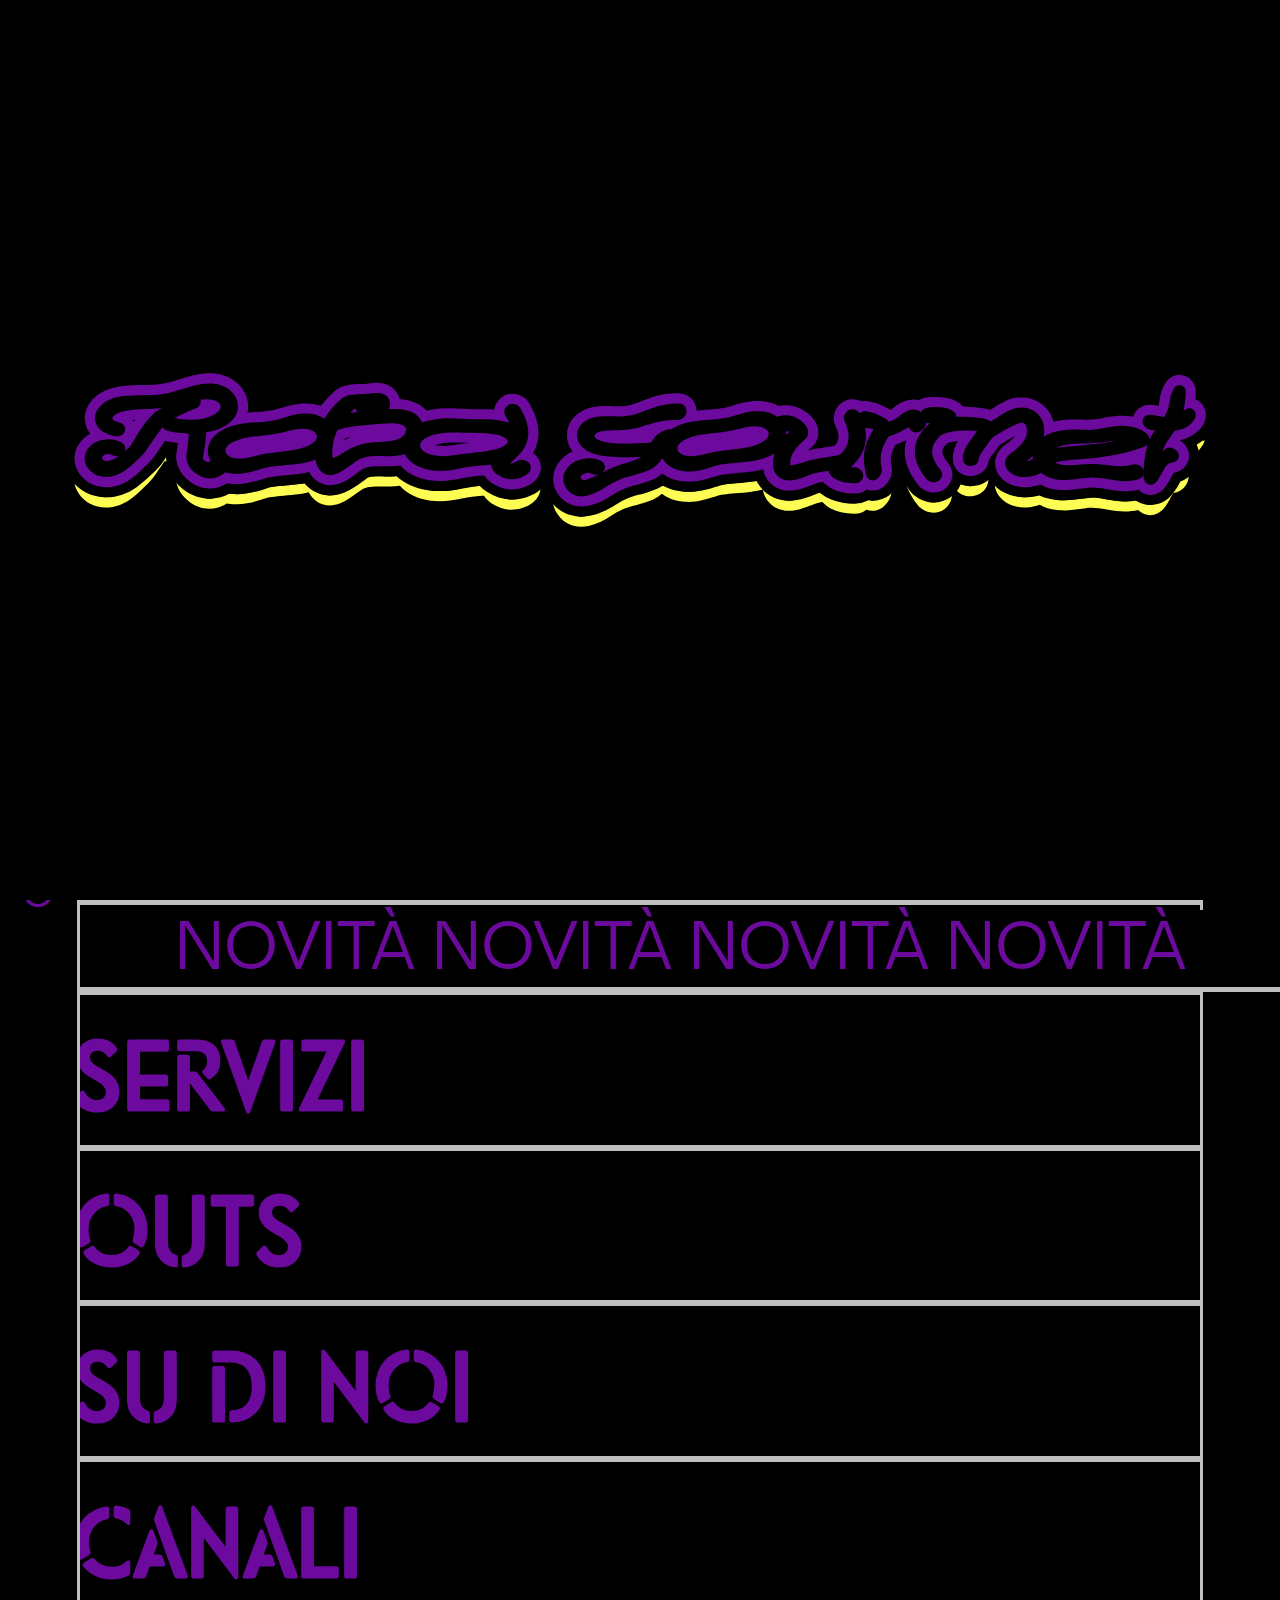
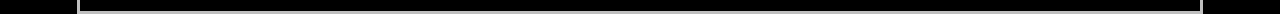
==== index.html @ 4e50d459 "anchor" ====
<!DOCTYPE html>
    <head>
        <link href="https://fonts.googleapis.com/css2?family=Inter:wght@300&display=swap" rel="stylesheet"> 
        <meta name="viewport" content="width=device-width, initial-scale=1.0"> 
        <meta charset="utf-8">
        <title>ROBA GOURMET</title>
        <meta name="description" content="">
        <meta name="viewport" content="width=device-width, initial-scale=1">
        <link rel="stylesheet" href="stile.css">
        <link rel="stylesheet" href="https://cdnjs.cloudflare.com/ajax/libs/font-awesome/4.7.0/css/font-awesome.min.css">
        <link href="https://fonts.googleapis.com/icon?family=Material+Icons" rel="stylesheet">   
        <script src="jquery-3.6.0.min.js"></script>     
    </head>

    
    <body style="cursor: zoom-in;">


        <header>
            <a href="#down">
            <svg xmlns="http://www.w3.org/2000/svg" viewBox="0 0 13810.83 2082.92">

                <g>
                  <g>
                    <g>
                      <path d="M5476.28,2321.46c-98.17,0-195.59-29.15-289.57-86.62a428.67,428.67,0,0,1-94.4-76.73c-61.69,5.36-107.37,11.55-151.7,20.38l-36.94,7.37c-75.59,15.11-169.76,33.95-283.35,33.95a1038.06,1038.06,0,0,1-147.43-10.62c-148.78-20.16-280.54-79-378.06-167.81-23.82,2-48,3-72.39,3q-12.45,0-25.1-.34l-41.17-.52c-25.23-.34-47.57-.64-68.77-.64-102.3,0-127.65,7.6-161.69,33.76l-5.15,3.86c-13.66,9.93-25.49,18.64-37.29,27.34-56.21,41.65-126.4,93.68-213.39,128.57-55.81,23-113,34.7-170,34.7-120.92,0-231.06-52.43-308.37-143.75q-13.83,2.39-27.83,4.48l-5.15.73c-77.78,10-143.05,15.74-200.64,20.84l-2,.18c-102.52,9.16-164.43,14.71-219.1,34l-3.88,1.37-22.73,7.14c-80.87,25.39-191.63,60.18-329.09,60.18-16.32,0-32.64-.48-48.53-1.42q-21.5-1-42.89-3.5c-75.64,38.87-155.17,58.54-237,58.54-114.88,0-226-40-321.29-115.64-77.87-60.33-134-133.79-167-218.36-21.17-54.59-32.21-109.14-33.08-163.14-11.46,17.17-21.38,32.25-29.71,45-37.16,57.52-82.22,100.8-129.93,146.61l-29.56,28.46c-42.33,40.74-95,91.42-164.16,139.87-113.64,80-230.71,119.78-357.62,121.39-2,0-5.11.06-8.16.06-170.6,0-322.47-76.59-416.66-210.13C92.82,1939.28,84.85,1755.37,175,1604.3a462.17,462.17,0,0,1,88.36-108.15c-30.48-78.22-36.32-163.76-16-248.69,18.55-77.35,56.9-147.36,114-208.18C461.76,929.44,613,860.11,798.86,838.74c98.31-11.92,184.72-12.16,268.29-12.39h4c17.12,0,33.63,0,50-.29,76-.69,135.59-7.57,194.13-22.32,41-10.25,85.19-23.7,136.4-39.28l17.77-5.39c67.86-20.57,141.17-42,225.69-58.36a806.62,806.62,0,0,1,154.06-15.24c68.7,0,135.72,9.51,199.18,28.26C2200,757.88,2319.87,856.46,2385.64,991.2c25.2,51.11,41.25,104.34,47.9,158.1,94.89-6.21,153.54-15.55,210.69-33.29l35-13.43,8,0c80.38-24.91,186.55-55.45,316.9-55.45,12.4,0,24.94.28,37.28.82A653.71,653.71,0,0,1,3143,1059.52c43-49,84.52-88.72,118.52-120,118.21-108,269.8-117.91,319.62-121.14,27.51-1.9,54.32-2.77,77.24-3.42l1.7,0c25.66-.74,45.72-1.33,63.64-3.34,7-.82,14.42-1.77,21.59-2.7l6.53-.83c29.91-3.94,64.38-8.48,104.61-8.48a481.66,481.66,0,0,1,56.9,3.27c133.7,14.59,246.79,90.42,304.93,201.82a699.76,699.76,0,0,1,79.84,18.23c72.78,20.63,138.76,54.82,193.79,100.15a1381.48,1381.48,0,0,1,231.38-19c63.28,0,119,3.87,168.2,7.27l6.84.47c31.82,2.16,61.88,4.2,86.84,4.34l3.81.06c12.69.3,24.49.39,36.18.39,15.2,0,30.25-.15,45.5-.31,20.48-.26,40.2-.5,60.48-.5,16.61,0,32.51.16,47.93.5,22.46-43.36,54.65-81.89,95.07-113.06,61.21-47.89,134.84-73.48,212.28-73.48,87.12,0,171.68,33.56,238.13,94.52a326.07,326.07,0,0,1,49.77,57.83c4.64,6.45,9.11,13.23,13.33,20.2,135,225.9,165,438.86,89.85,633.93a326.12,326.12,0,0,1,58.8,121.62c26,101.94,1.14,209.14-68.33,293.53-69.7,84.43-175.82,140.71-307,162.87A497.7,497.7,0,0,1,5476.28,2321.46Z" transform="translate(-112.54 -442.78)"/>
                      <path class="a" d="M5476.28,2200.08c-75.49,0-151.61-23.14-226.24-68.78C5208,2106,5173.25,2072.08,5148,2032c-9.36.74-18.34,1.43-26.81,2.08-86.95,6.48-146.06,13.84-204.25,25.42l-37,7.37c-74.53,14.91-158.1,31.61-259.62,31.61a914.48,914.48,0,0,1-130.64-9.45c-146.18-19.7-270.72-83.15-350.22-175.39a710.41,710.41,0,0,1-117,9.45q-11.21,0-22.62-.33l-42.15-.52c-25.43-.34-48.44-.66-70.27-.66-112.14,0-169.66,8.19-235.66,58.92l-2.56,1.91c-13.9,10.11-25.92,19-37.93,27.82-53.49,39.64-114.39,84.76-187.08,113.82-41.23,17.09-83,25.77-124.27,25.77-107.64,0-201.28-58.53-254.15-157.65q-47.84,11.89-100,19.72l-2.59.36c-75.74,9.71-140,15.38-196.62,20.4l-1.4.12c-108.18,9.68-179.65,16.09-248.62,40.38l-1.95.69-20.71,6.5c-77.49,24.33-173.91,54.61-292.73,54.61-14.14,0-28.24-.42-41.94-1.25a531,531,0,0,1-72.74-8.47c-68.11,42-140,63.34-213.74,63.34-87.44,0-172.61-31.05-246.38-89.77-60.55-46.76-103.86-102.89-128.76-166.88-25.33-65.34-31.28-129.79-17.74-191.72,6-33.13,10.21-66,13.48-98.47-56.2-6.32-107.31-15.37-152.84-27-.85,1.18-1.69,2.38-2.54,3.56-52.82,74.54-92.53,134.47-117.79,173-29.9,46.29-68.2,83-112.53,125.63L1058,1945.33c-41.31,39.78-88.13,84.86-149.6,127.9-93.14,65.57-187.93,98.16-289.55,99.44-1.91,0-4.27.06-6.62.06-130.62,0-246.34-57.85-317.48-158.72-75.76-106.68-81.65-236.71-15.55-347.52,33.22-56.25,81.94-101.76,143.44-134.57q-5.11-6.45-9.9-13.13c-51-71.21-67.84-157.55-47.37-243.09,13.61-56.77,42.19-108.51,85-153.89C530.7,1033.52,656,977.34,812.72,959.32c91.94-11.15,174.72-11.38,254.76-11.6,19.15,0,37.52,0,55.78-.3,85.38-.78,153.46-8.79,221.71-26,43.44-10.85,89.15-24.74,142.07-40.84l17.67-5.36c64.76-19.64,134.61-40.09,213.51-55.35a686.09,686.09,0,0,1,131-13c57,0,112.47,7.83,164.79,23.29,118.57,34.54,212,110.69,262.55,214.3,38.52,78.14,48,159.7,30.9,236.31,38.14-3.87,76.64-6.67,115.4-9.18,117.9-6.89,189-18,261.29-40.88l17.87-6.86,4,0,2-.63c78.33-24.43,175.46-54.72,296.09-54.72,10.73,0,21.62.24,32.37.72,52.71,1.89,103.49,11.26,150.74,27.63,53.19-69.65,109.45-124.77,156.37-167.92C3421.15,958,3520.75,944,3589,939.52c25.85-1.78,51.17-2.59,72.83-3.2l1.8-.06c27.18-.79,50.66-1.47,73.63-4,8.37-1,16.79-2.06,24.85-3.1l5.08-.65c28.09-3.7,57-7.5,89.25-7.5a359.7,359.7,0,0,1,42.7,2.44c107,11.67,191.39,74.49,224.86,167.92a241.65,241.65,0,0,1,7.63,25.32c47.6,3.26,91.34,10.8,132.55,22.8,77.21,21.88,141.93,61.41,189.55,114.72q27.07-6.32,55-10.85a1260.77,1260.77,0,0,1,214.53-17.91c59.24,0,112.88,3.73,160.2,7l6.64.45c33.82,2.29,65.76,4.44,94.33,4.61l2.18,0c13.11.31,25.88.42,38.52.42,15.85,0,31.53-.17,47.44-.34,19.57-.25,38.78-.48,58.54-.48,49.68,0,91.59,1.5,134,4.8,6.83-54.37,35.1-105.6,83.12-142.63,40.09-31.36,88.09-48.21,138.16-48.21,56.67,0,112.1,22.24,156.09,62.59a204.33,204.33,0,0,1,32.18,37.73c3.21,4.38,6.24,8.94,9.17,13.77,117.58,196.77,142.76,378.34,75.21,540.27a505.37,505.37,0,0,1-28.63,57.9c44.67,30,75.32,72.7,88.1,123.88,16.43,64.44.34,132.78-44.28,187-50.78,61.53-131.5,103.11-233.5,120.34A379.46,379.46,0,0,1,5476.28,2200.08ZM4551.2,1667.34q8.36,2.07,17.74,3.79a462.71,462.71,0,0,0,87.59,8.07c53.8,0,108.69-8.28,166.8-17l20.74-3.16c43.36-7,84.9-12.15,123.19-16.49-23.73-.3-47.73-1.14-71.06-2l-17.1-.6c-30.85-1.07-62.74-2.16-94.2-2.16-68.23,0-124.39,5-182.07,16.27A389.37,389.37,0,0,0,4551.2,1667.34Zm-1076.07-79.06c-3,8-5.7,16-8.2,24.13a839.79,839.79,0,0,1,83.09-40.35A740.1,740.1,0,0,0,3475.13,1588.28ZM928.34,1366.92a204.67,204.67,0,0,1,13,22.53q9.13-13.31,18.06-25.69Q943.76,1365.14,928.34,1366.92Z" transform="translate(-112.54 -442.78)"/>
                      <path d="M5700.75,1916.65c-5-20.13-19.81-47.74-61.12-64.76-38.11-15.63-78-10.6-110.9,13.7-25.15,17.77-50,24.51-75.36,19.91.75-.64,1.61-1.29,2.46-2C5577.11,1784.88,5803,1601.2,5580,1228.05a63.76,63.76,0,0,0-4.92-7.07,83.47,83.47,0,0,0-14.67-17.87c-41.42-38-95.8-40.79-138.08-7.71-41.21,31.79-49.13,83.28-19.7,128,17.56,27.08,31.58,53,42,78.14-51.8-19.37-111.64-32.22-177.26-37.68-73.32-6.31-134-5.67-192.67-4.92-30.3.32-59.73.64-91-.11-34.36-.21-70.43-2.78-108.65-5.35-97-6.74-206.91-14.34-346.38,9.53a657.72,657.72,0,0,0-126.53,33.18c-28.36-66.37-88.42-116.68-171.48-140.12-74.72-21.84-152.11-22.69-232.5-16.91,19.7-34.36,24.2-72,11.56-106.94-10.38-29-40.46-79.1-124.81-88.31-34.47-4.06-67.43.32-102.33,4.93-10.06,1.28-20.66,2.67-31.79,4-28.58,3.21-56.2,4-85.53,4.81-22.48.65-45.06,1.4-68.4,3-54.16,3.53-122.56,13.28-171,57.59-70.54,64.87-141.51,139.69-197.28,233.89-53.73-36.93-122-59.09-196.85-61.66-114.43-5.24-206.16,23.23-287.19,48.49l-19.38,6.1a2.7,2.7,0,0,0-.75.22c-84,27-163.56,39.82-293.61,47.42-147.08,9.52-289.55,23.44-413.72,87.13-148.36,73.54-217,208.73-171.06,335.58a241.93,241.93,0,0,0,22,47c-15.2,5-26.65,7.06-34.68,7.81-9.74.86-22.16-4-37.57-14.34-17.45-11.56-20.55-20.45-21.52-23.55-4.6-13.17-3.21-19-2.56-21.73,23.65-98.16,31.57-179.62,39.28-258.29l2.25-22.27a152.63,152.63,0,0,0,1.28-15.52c106.94-17.87,191.18-50.42,260.54-100.4,113.25-81,148.68-202.42,92.49-316.42-35.43-72.58-102.23-126.2-187.86-151.14-73.22-21.63-153.39-24.09-238.38-7.5-73.11,14.13-139.59,33.61-201.35,52.35l-12.74,3.85c-56.3,17.13-105,32-152.53,43.89-77.72,19.59-154.57,28.79-249.31,29.65-18.94.32-38,.32-57.37.32-76.53.21-155.75.43-241.38,10.81C699,1094.56,599.22,1138,539.39,1204.28c-28.48,30-47.32,63.48-56,99.66-22,92.16,23.55,207.34,219.44,254.87,14.56,3.1,27.94,4.39,40.57,3.74a121.45,121.45,0,0,0,51.7-13.7c43.78-23.44,46.56-60.37,45.71-75.78-1-14-8.89-60.8-69.69-74.4-59.08-15.52-87.77-38-84.67-51.7,7.82-36,61.87-69.58,138.19-85.85,89.92-19.91,183.47-23,273.92-26l22-.75c60.91-1.82,115.93-6,168.38-12.63-47.31,24.3-87,48.7-118.07,78.25-29.75,29.44-76.64,81-130.48,159.49-51.81,76-88.31,138.41-119,191.93-12.63,22.8-40.25,50.31-68.19,76.53-6.42,6-13.27,12.31-20.44,18.74,12.63-23.23,13.27-50.32.85-74.19a82.39,82.39,0,0,0-31.79-33.61c-68.29-42.49-149-52.77-240.31-30.72-83.27,20.88-143.22,61.44-178.11,120.53-41.32,69.26-37.47,147.83,10.49,215.37,49.45,70.11,132,108.76,223.39,107.26,76.32-1,148.79-26.33,221.47-77.5,54.27-38,95.91-78.25,136.27-117.1l28.47-27.41c40.57-39,72.58-69.79,95-104.58,28.48-43.46,68-102.87,120.53-177,27-37.78,51.17-68.5,71.19-92.48,8.67,15.84,25.58,32.33,58.12,41.32,49,12.74,105.55,21.94,168.7,27.62,7.71.64,22.26,1.6,43.78,3.1l7.17.53c17.66,1.29,29.87,2.36,36.18,3.11-1,11.56-1.82,23.23-2.67,34.79-4.93,63.47-10,129.09-22.8,198.67-9,39.28-5.14,79.64,11.88,123.52s47.1,82,90.56,115.4c53.09,42.49,111.75,63.9,171.48,63.9,51.59,0,103.93-16,154.14-47.85,13.48-6.63,24.72-15.3,33.18-25.8a401.93,401.93,0,0,0,105.65,19c12.1.75,23.87,1.07,35.43,1.07,100.09,0,182.72-25.9,256.37-49l18.73-5.89c83.6-29.44,165.7-36.72,279.27-46.88,55.67-4.93,118.71-10.49,192.25-19.92,73.54-11,138.83-28.58,195.14-52.34a280.56,280.56,0,0,0,24,83.39c31.47,68.5,87.77,105.54,153.07,105.54,25.15,0,51.59-5.57,78.46-16.81,58.23-23.12,110.47-61.76,160.88-99.12,12.21-9,24.41-18,38.54-28.26,113.36-87.13,214.08-85.63,381.39-83.38l43.25.53c70,2.14,134.23-6.95,190.21-25.37,48.27,99,165.06,172.88,313.85,192.79,142.15,20.66,252.3-1.5,349.7-21l37-7.39c63.48-12.63,126.85-20.55,218.69-27.4,36.5-2.78,75.14-5.78,114.64-10.38a143.78,143.78,0,0,0,9.74,36.5c14.88,36.93,41,66.9,77.07,88.63,55.66,34,109.4,51,162.92,51a256.87,256.87,0,0,0,44.21-3.85c72.89-12.31,128.23-39.29,160-77.82C5707.49,1964.28,5704.81,1932.6,5700.75,1916.65ZM729.6,1823.42c-36.72,22.15-69.68,33.18-104.26,34.57-40.25,2.57-53.52-17.34-58-23.76-4.17-5.89-6.63-10.92-.1-22.91,5.35-9.74,15.95-23.66,45.6-32.54a100.35,100.35,0,0,1,28.36-4.5,64.47,64.47,0,0,1,35.43,10.17c1.18.75,2.47,1.39,3.75,2.14,28.26,14.88,59.52,17.77,90.45,8.35,1.18-.43,2.36-.75,3.43-1.18C760.64,1803.61,745.76,1813.57,729.6,1823.42Zm888.66-458.9a744.63,744.63,0,0,1-187.43-20.33c13.28-6.75,26.87-13.38,40.14-19.81,59.2-28.47,130.6-62,212-94.3.64-.32,1.39-.53,2-.86,30.51-13.27,50.1-32.75,58.13-58a78.77,78.77,0,0,0,.1-46.89,622.42,622.42,0,0,1,111.33-3.53c61.87,3.32,107,25.26,124.06,60.48,26.44,53.63-37.25,99.23-65.83,116.25C1838.77,1341.73,1745.11,1363,1618.26,1364.52ZM3090.84,1642.3c-49,37.36-121.27,65-213.54,81.89-73.54,12.09-137.23,19.8-198.68,27.19-100.51,12.2-187.21,22.69-276.81,47.52-77.39,19.27-150.5,37.36-229.17,29-63.16-6-112.18-33.5-125.24-71.07-19.49-53.21,35-100.84,93.12-128,99.55-48.06,222.22-61.12,330-72.57,117.32-11.78,208.31-27.19,303.58-51.28l8.56-2c64.65-16,126.31-31,188.72-31a368,368,0,0,1,37.57,1.93c63.47,5.88,113,34.14,126.2,71.93.11.21.11.32.21.53C3150.79,1589.21,3114.29,1624.74,3090.84,1642.3Zm486.72-397.66c.75-.75,6.43-5.89,29.33-11.56a93.55,93.55,0,0,0,10.82,41.42c-25.69,2.25-51.71,4.82-77.93,7.92C3552.52,1269.36,3565.26,1256.73,3577.56,1244.64ZM3887,1631c-31.47,1.5-62.83,3-93.44,5.68-111.33,9.2-206.38,41.85-308.28,105.86a9.64,9.64,0,0,0-1.29.86c-79.32,52.34-130.91,78.35-150.29,78a47.86,47.86,0,0,1-3.1-5.78c-4.82-10.6-7.39-23.66-7.5-37.78-.53-48.82,3.43-95.17,12.21-139.27,2.68-14,5.89-27.83,9.74-41.42a573,573,0,0,1,40.25-106.51c69.57-28.15,151.78-40.89,230.67-50.31,83.18-9.63,165.49-17,244.91-24.08l47.53-4.29c89.92-7.6,175.77-12.73,239.67,8.78,29,9.64,63.26,29,61.12,67.22-2.57,51.28-47.1,95.81-117.42,116.68C4029.07,1624.42,3960,1627.63,3887,1631ZM5244,1726c-84.35,17.12-157.89,25.26-229,33.29-51.48,5.67-100.08,11.13-152.1,19.59l-20.34,3.1c-97.19,14.66-189.14,28.69-295.33,8.56-94.3-17.12-164.1-62.72-169.77-112.5-8.24-59.19,76.54-119.35,202.1-143.11,74.61-14.56,141.61-18.52,205.3-18.52,35.86,0,70.65,1.28,105,2.46,30.94,1.07,61.34,2.25,90.67,2.36,21.62.53,42.81.64,64,.74,79.1.65,153.71,1.18,237.52,18,91.63,17.66,143.66,54.37,146.44,81.67C5432.71,1654.4,5365,1702.35,5244,1726Z" transform="translate(-112.54 -442.78)"/>
                    </g>
                    <g>
                      <path d="M12804.7,2124.4V2011l.2-4.77c.57-15.36,1.39-30.64,2.21-45.58l5.73-104.24,446.82-42.67,25.32,101.32a326,326,0,0,1-8,185.72l-33.46,97.15Z" transform="translate(-112.54 -442.78)"/>
                      <path class="a" d="M12926.07,2021.68v-8.2l.1-2.3c.56-15,1.35-29.61,2.13-43.87l238.93-22.82a204.91,204.91,0,0,1-5,116.75Z" transform="translate(-112.54 -442.78)"/>
                      <path d="M13049.49,1973.93c-.75,13.59-1.5,27.51-2,41.85v5.89A83.45,83.45,0,0,0,13049.49,1973.93Z" transform="translate(-112.54 -442.78)"/>
                      <path d="M6312.79,2525.7c-172.72,0-325.25-90.53-408-242.17-84.45-153.48-72-331.52,33.48-475.85a516.26,516.26,0,0,1,104.48-106.51c-34-90.62-36.89-190.09-6.57-286.35A284.09,284.09,0,0,1,6048.1,1383c83.88-193.14,280.47-303.88,539.53-303.88q12.24,0,24.8.32c21.23.13,43,.45,64.27.9,22.49.42,44.25.83,65.54.83,53,0,94-2.39,134.72-14.28l2.7-.78c32.59-9,72.1-24,107-37.34,113.6-43.15,268.92-102.16,461.82-102.16,14.26,0,28.58.33,42.57,1l49.31,2.17,13.85,6.63c90.27,21.09,167.44,77.58,213.6,157a351.47,351.47,0,0,1,16.23,31.75c17-1.28,33.32-2.38,48.67-3.37,101.49-5.93,162.43-14.67,220.61-31.82l33.23-15.93,18.37-.13c80.07-24.78,186.57-55.47,316.87-55.47,12.3,0,24.72.28,36.93.81,82.61,2.9,160.42,20.41,231.93,52.15a517.14,517.14,0,0,1,61.17-3.62c15.77,0,31.79.72,47.64,2.13,94.17,7.64,183.18,39.24,263.59,93.85,60.24,40.46,108.08,88.21,145.72,145.61q3,4.52,5.76,9.07c6-80.71,40.9-158.66,102.56-220.11,60.32-59.66,135.82-94.52,218.66-101.15,8.66-.77,18.61-1.21,28.51-1.21a338.22,338.22,0,0,1,121.88,22.87q13.23-1,26.55-1,9.17,0,18.63.49l1.35.07c5.3.33,14.51.88,26.3,2.6,107.79,14.87,190.56,50.85,248.48,81.76,32.49-22.89,72.36-48.11,120.34-68.39,54.11-23.43,110.08-35.31,166.37-35.31a391.55,391.55,0,0,1,46.29,2.74,356.78,356.78,0,0,1,109.4-27.22c39.5-3.75,77.49-5.65,113-5.65,118,0,214.47,20.21,295,61.8a370.74,370.74,0,0,1,81,56.3c17.14.9,33.09,1.94,47.57,3l1.49.1c18.15,1.44,31.74,2.42,42.82,3.1l1.12.07c11.34.79,20,1.41,27.26,2,39.95,3.34,85.48,8.35,133.23,19.62l1.73-1.1c34.4-22,77.19-49.25,129.55-74.81,87-42.83,174-63.73,265.59-63.73,10,0,20.22.27,30.29.8,136,7.13,265.28,68.68,354.82,168.87A494.15,494.15,0,0,1,12046.3,1250c56.29-7.38,112.74-10.84,176.2-10.84,37.63,0,71.55,1.2,101.47,2.27l2.49.07c24.29.78,46.85,1.51,66.52,1.51,23.75,0,40.85-1,55.42-3.31l5.81-.84c23-3,48.34-7.93,75.21-13.11,54.14-10.52,128.46-25,214.81-29.53,15.51-.87,31.73-1.33,47.79-1.33,21.1,0,42.13.8,63,2.41a320.52,320.52,0,0,1,59.49-63.26c58.2-47.13,128.84-72,204.32-72,3.51,0,7,.06,10.57.16,7.79-45.44,22.91-85.25,42.87-129.45l.25-.58c45.81-104,136.43-227.75,308.56-227.75,8.46,0,17,.33,25.48,1,132.7,10.15,245.3,104.36,280,234.39a319.12,319.12,0,0,1,10.62,90.4c0,4.3-.08,8.61-.27,12.9q-.15,4.55-.31,9.06c67.28,53.69,111.56,133.79,120.29,223,5.16,51.82-2.4,105-22,155.25v19.43L13777.46,1615h-22.35a517.31,517.31,0,0,1-67.85,47.11,323.17,323.17,0,0,1,25.91,182.92c-7.73,55.09-31.49,108.49-68.61,153.55a298.68,298.68,0,0,1-20.23,22.65c-37,37.76-81.6,65.58-132.92,82.91-3.33,6-12.89,23.36-12.89,23.36-14.24,25.72-30.34,54.81-48.76,82.91-93.38,145.26-212.4,175.94-295.71,175.94a327.37,327.37,0,0,1-52.87-4.28,324.06,324.06,0,0,1-123-48.1,837.45,837.45,0,0,1-126.84,9.45c-82.17,0-156.07-11.32-204.5-19.84l-35.41-6.32c-63.92-11.43-112.1-19.51-150.52-19.51l-4.71,0c-31.05.39-69.77,6.07-107.22,11.58-61.62,9-138,20-226.49,20-17.16,0-34.46-.43-51.45-1.28-88.35-3-173.9-22.54-250.57-57a632.15,632.15,0,0,1-143,22.58c-9.48.44-19.74.69-29.89.69-98.1,0-187.24-22.34-265-66.39-22.61-12.81-44-27.57-67.47-46.43l-8.78-7.29-3.44-3.09c-31.95-28.84-58.33-60.36-79.08-93.63-46.64,40.48-105.22,68.38-170.84,78.66a375.74,375.74,0,0,1-58.17,4.61,347.25,347.25,0,0,1-118.29-20.43c-22.49,58.16-61.45,109.11-113.81,147.62a346.15,346.15,0,0,1-208.18,69.28c-82.09,0-160.66-28.31-227.23-81.87a317,317,0,0,1-44.46-43.21l-17.31-16.37-8.47-16.51q-54.87-71.52-92.32-143.83c-10.77,41.13-30.3,84.9-62.76,129.4-68.73,95-166.16,148.18-274.06,149.46h-2a334.1,334.1,0,0,1-53.25-4.19,342.08,342.08,0,0,1-154.91,39c-2.41.05-4.86.08-7.31.08l-8-.06c-135.32,0-255.52-29.89-356.36-88.85l-2.79-1.64a480.11,480.11,0,0,1-54.17-37.83,582.06,582.06,0,0,0-57.33,20l-8.43,3.27c-55.17,21.78-131.69,52-226.5,65.36a505.2,505.2,0,0,1-74.3,5.58c-159.27,0-301-78.89-379-211q-7.46-12.43-14-25.43-14,2.43-28.29,4.57l-5.13.71c-77,9.86-142.13,15.77-202.24,21l-1.61.16c-102,9.13-163.47,14.63-217.62,33.76l-4,1.42-23,7.25c-81,25.43-191.74,60.23-328.94,60.23-15.53,0-31.38-.5-48.42-1.54-95.7-4.66-185.56-29-264.4-71.13a610.89,610.89,0,0,1-54.6,30.47l-5.9,2.8c-80.57,37-161.33,58.16-226.23,75.16l-2.88.75c-25.28,6.62-49,12.82-71.55,19.52-58.47,17.23-106.68,40.22-178.1,84.9-83.74,51.91-187.39,116.18-319.84,144.35A527.15,527.15,0,0,1,6312.79,2525.7Zm2957.68-970.79q-.64,6-1.49,11.88l2.45-.41A61.13,61.13,0,0,0,9270.47,1554.91Z" transform="translate(-112.54 -442.78)"/>
                      <path class="a" d="M6312.79,2404.33c-129.52,0-239.4-65.22-301.47-178.94-61.24-111.31-52-240.82,24.93-346.09,43-58.71,99.77-103.36,169.47-133.38-65.15-83.29-87.1-188.87-53.79-294.64a168.78,168.78,0,0,1,7.29-19.47c63.61-147,219.64-231.34,428.41-231.34,7.52,0,15.16.11,22.87.31,21,.12,42.56.44,63.68.88,23.52.44,46,.86,68.06.86,61.9,0,114.27-3.25,168.73-19.15l1.81-.51c37.2-10.24,79.65-26.42,117.1-40.7,110.53-42,247.93-94.19,418.57-94.19,12.31,0,24.8.27,37.11.82l24.68,1.09,4.74,2.27c62.37,11.14,116.39,48,147.86,102.2,18.72,32.44,28.36,67.09,29.6,101.45,49.67-6,99.29-9.77,148.06-12.92,115.41-6.74,186-17.54,256.85-39.47l17.15-8.22,9.21-.06,1.89-.59c78.43-24.43,175.85-54.76,296.16-54.76,10.65,0,21.44.24,32.1.72,79,2.69,153.36,22.14,218.26,56.82a383.56,383.56,0,0,1,79.67-8.2c12.15,0,24.55.55,36.85,1.65,73.66,6,143.36,30.69,206.19,73.36,46.89,31.5,83.82,68.17,112.41,111.77,50.72,77.42,58.13,165.81,20.38,242.58-9.92,20.06-22.24,37.58-41.32,58.81a184.38,184.38,0,0,1-17.25,16.89c-15.07,13.09-28.55,25.37-40.56,37,53.78-13.51,117.54-26.2,195.89-35.7,75-8.68,110.54-17.66,125.11-22.27,19.14-23.24,36.67-49.62,42.44-91.28,5.46-50.59-16.68-104.26-33.85-140.31-42.1-86.94-24.69-188.21,44.65-257.32,39.52-39.08,88.71-61.81,142.67-66.13,6.24-.55,12.57-.83,18.83-.83a216.42,216.42,0,0,1,103.36,26.4,222.83,222.83,0,0,1,45.07-4.54c4,0,8.07.11,12.22.33l1.16.06c3.14.19,8.73.51,15.71,1.55,123.68,16.94,207.56,66.93,257.73,96.84l3.81,2.26.94.66c3.31,2,6.89,4.25,10.67,6.62l.65-.44c7.55-5.2,14.61-10.49,21.65-15.72l6.52-4.84c34.76-25.88,77.54-57.73,131.72-80.55,39-17,78.9-25.54,118.69-25.54a265,265,0,0,1,64.84,7.94,234.25,234.25,0,0,1,101.87-32.92c35.85-3.42,70.14-5.16,102-5.16,98.14,0,176.4,15.79,239.28,48.26,32.91,17,60.5,39.8,82,67.82,34.17.79,66.1,2.76,93.88,4.68l1.16.08c18.18,1.44,32.49,2.47,44.14,3.18,10.73.75,18.94,1.34,25.79,1.9,45.6,3.83,99.2,10,151.88,26.91q5,1.64,9.85,3.38,6.28-3.78,12.55-7.68c9.29-5.68,17.46-10.92,25.55-16.09l10.4-6.64c33.48-21.36,71.44-45.56,117.51-68,70.22-34.55,139.79-51.42,212.34-51.42q12,0,24,.62c103.88,5.45,202.51,52.3,270.65,128.55,35.44,39.73,61.24,84.83,76.75,134.1l1,3.22q3.47,12.2,6.33,24.35a692.13,692.13,0,0,1,80-15.14c55.72-8,111.28-11.77,174.72-11.77,35.46,0,68.25,1.16,97.18,2.19l2.94.09c25,.81,48.63,1.57,70.36,1.57,30.31,0,53.2-1.47,74.21-4.77l2.92-.43c26.5-3.5,53.6-8.72,82.29-14.25,53.52-10.41,120.32-23.39,198.23-27.51,13.55-.76,27.6-1.16,41.39-1.16a678.47,678.47,0,0,1,132.64,12.86,197.23,197.23,0,0,1,66.27-100.81c36.31-29.41,80.51-44.92,127.87-44.92a222.33,222.33,0,0,1,30.44,2.12c27.76,3.65,54.17,8.21,78.22,12.54,7.34-24.35,14.23-56.79,19.52-101.45,4.62-38.95,17.26-72.75,36.16-114.55l.52-1.19c18.68-42.42,68.32-155.09,197.39-155.09,5.19,0,10.53.2,16,.63,81.58,6.24,150.79,64.38,172.19,144.65a199.43,199.43,0,0,1,6.51,58c.05,3.11,0,6.23-.16,9.32q-1.3,41.61-4.33,79.86c1.79.72,3.56,1.45,5.34,2.22,66.52,28.77,112.22,92.55,119.46,166.54,4,39.78-3.79,80-22.54,118.24v5.87l-58.67,82.52h-6.49c-48.78,49.3-109.27,84.66-180.59,105.42q-17.1,5-35,8.82c-1.55,2.09-3.07,4.14-4.59,6.17,76,47.63,117.4,129.19,104.94,213.2-4.74,33.83-19.53,66.8-42.66,94.7a173.06,173.06,0,0,1-12.34,13.87c-43.65,44.54-94.27,58-125.37,63.35q-2,2.94-4.34,6.63c-10.72,16.83-22.26,37.84-33.42,58.15l-2.67,4.84c-13.84,25-28.17,50.86-44,75.1-51.51,80.11-117,121.11-194.21,121.11a199.49,199.49,0,0,1-144-60.77c-49.72,11.83-103,17.83-158.73,17.83-72.71,0-139.55-10.27-183.49-18l-35.11-6.26c-70.12-12.54-123.46-21.41-171.83-21.41q-3.23,0-6.46.06c-38.84.47-81.69,6.76-123.13,12.85-60.65,8.81-129.15,18.75-208.83,18.75-15.54,0-31.11-.4-46.33-1.17-89.59-2.91-174.4-26.13-245.92-66.59-49.24,18.83-102.75,29.81-158.06,32.22-8,.37-16.37.57-24.62.57-76.86,0-145.88-17-205.12-50.6-16.67-9.45-33-20.69-51.18-35.37l-5.43-4.52-1.68-1.52c-114.25-103.12-126.71-248.78-31-362.44,12.23-14.63,25.73-26.79,43.46-41.54l3.64-3,2.21-1.57c1.89-1.47,3.64-2.79,5.36-4l1.2-.86c63.9-44.85,100-80.48,119.82-108.79-27.65,14.22-53.54,29.24-81.58,45.5l-29.32,16.86c-19.39,11.22-64.35,37.23-79.06,50.84-12.28,18.78-28.5,40.29-48.52,66.81l-5.83,7.75c-12.38,16.5-26.4,35.16-41.64,56.15-21.78,30.26-28,47.76-29.22,51.94l-.2,1.53c-12,94.26-82.41,165-179.28,180.2a254.81,254.81,0,0,1-39.36,3.14c-79.09,0-148.72-39.48-186.27-105.61a190,190,0,0,1-25-90.36c-2.48-52.82,7-130.69,58.53-223.27q-11.55,1.17-23.08,2.65c-70.57,8.92-105.59,26.48-113.21,32.51-39.25,43-50,64.83-48,98.45,6.59,51,46.3,100.66,61.39,119.53,3.86,4.75,7.32,9.18,9.87,12.51,37.58,47.48,54.08,105.22,46.45,162.82-7.41,56.56-37.49,106.84-84.68,141.56-40,29.88-87.12,45.68-136.26,45.68-54.12,0-106.38-19-151.15-55.06a197.21,197.21,0,0,1-31.64-31.63L10344,2142l-4.13-8.06c-122.84-156.7-172.33-313.85-147.13-467.26a481,481,0,0,1,13.36-58.35c-39.86,21.63-80.36,39.4-127.45,56l-4.24,1.46c-51.18,91.77-67.72,153.72-45.32,251.52,10.51,47.38,11,119.07-45.18,196.14-58.78,81.23-129,99-177.45,99.61H9805a203.71,203.71,0,0,1-73.48-13.57c-37.52,30.68-84.89,47.92-135.67,48.35-1.79,0-3.6.07-5.41.07l-7.12-.06c-114.42,0-214-24.31-296-72.25l-1.39-.82c-34.37-20.71-60.12-43.25-79.35-65.92-48.06,7.39-89,19-140,39.4l-7.08,2.74c-53,20.93-119.44,47.11-200.19,58.44a383.23,383.23,0,0,1-56.8,4.31c-115.9,0-218.54-56.59-274.56-151.4-19-31.8-31.84-67.58-37.89-106a1042.47,1042.47,0,0,1-126.85,26.81l-2.56.35c-74.79,9.58-138.48,15.35-197.29,20.44l-2.27.21c-107.42,9.61-178.39,16-246.93,40.19l-2,.7-21.07,6.64c-77.48,24.33-173.91,54.62-292.48,54.62-13.36,0-27.08-.45-41.89-1.36-105.61-5-201.26-39.55-275.51-96.93a495,495,0,0,1-103.62,68.57l-3,1.4c-71,32.6-143,51.45-206.51,68.09l-2.34.61c-26.24,6.87-51,13.35-75.66,20.65-69.07,20.36-127.31,47.92-208,98.38-79.59,49.34-169.27,104.93-281.25,128.64A405.46,405.46,0,0,1,6312.79,2404.33Z" transform="translate(-112.54 -442.78)"/>
                      <path d="M13675.26,1298.81c-3-30.5-20.45-55.55-46.68-66.9-44.74-19.27-84,10.06-99.22,21.73,14.34-64.33,22.37-136.69,24.94-220.4a36.72,36.72,0,0,0,0-4.92,81.44,81.44,0,0,0-2.36-26c-8.24-30.94-33.5-52.56-64.22-54.92-55.66-4.28-76.54,45.07-93.77,84.14-14.67,32.43-23.66,55.88-26.44,79.32-15.2,128.45-44.42,182.08-69.9,221.47-23.76-2.57-50.09-7.39-77.71-12.31s-56.73-10.28-87-14.24c-31.68-4.49-53.09,6.75-65.51,16.81-16.91,13.7-27.08,33.61-28.68,55.87-1.18,17.24,2.67,43.25,27.5,69.58,14,14.88,31.8,26.12,53.21,33.4,16.16,5.35,32.64,7.71,45.06,7.17,6.85-.11,13.49-.11,20.12.11a665.13,665.13,0,0,0-61.12,113.89,92.55,92.55,0,0,0-6.85-34.36,103.27,103.27,0,0,0-25.05-33.29c-84.13-69.58-203-103.73-334.5-96.34-68.72,3.64-128.77,15.2-181.65,25.48-30.51,5.88-59.41,11.45-89.38,15.41-53.85,8.46-107.9,6.53-170.63,4.5-72.79-2.57-155.32-5.36-251.23,8.56-82.2,10.49-153.92,36.93-210.23,74.5q15.9-82.85-9.2-170.73c-10.39-33-27.73-63-51.49-89.7-46.78-52.35-114.86-84.46-186.47-88.21-59.3-3.1-117.1,9.32-176.72,38.65-41,20-75.15,42-108.22,63-11.24,7.17-22.48,14.45-34.36,21.72-24.62,15.31-48.5,28.69-70.87,41.32-.21.22-.53.32-.75.54-13.7-9.53-30.82-18.09-52-25-40.67-13.06-84-18.09-124.81-21.52-6.42-.53-14.13-1.07-23.23-1.71-12.2-.75-27.19-1.82-46.24-3.32-49.24-3.42-103.19-6.31-160.78-3.85a106,106,0,0,0-20.44-47.31c-10.49-13.92-24.73-25.69-42-34.58-61.34-31.68-153.93-41.64-274.57-30.08a113.7,113.7,0,0,0-71.18,32.33,94.28,94.28,0,0,0-18.09,24.83c-42-35.21-100.19-41.85-159.28-16-41.21,17.24-76.32,43.46-107.36,66.59-10.28,7.6-20.45,15.3-31.47,22.9-28.8,20.55-55.45,32.44-85.42,41-18.09-18.84-40-32.43-58.45-43.78-.32-.21-2.78-1.71-3.1-1.93-45.07-26.87-113.25-67.54-213-81a51.09,51.09,0,0,0-5.78-.53c-33.18-1.72-56.62,10.81-71.39,27.4a70.24,70.24,0,0,0-11.88-17.45,95.72,95.72,0,0,0-79.86-31.58c-25.26,1.93-48.38,12.63-67.11,31.15-33.19,33.08-40.78,77.82-20.77,119.14,23.77,49.88,54.16,125.78,44.74,207.45-11.56,87-54.91,137.23-83.17,170-12.2,13.81-55,33.51-190.21,49.13-126.1,15.31-211.73,39.61-278.31,61.23l-3.75,1.18c-43.88,13.81-81.88,25.69-117.85,29.54a95.13,95.13,0,0,1-11.56.65c-8.46,0-12.74-1.07-12.74-.86-6.85-121.49,65.08-210,175.23-305.61a62.86,62.86,0,0,0,6-5.88c11.46-12.74,18-21.73,22.7-31.26,13.16-26.76,21.62-69.68-13-122.46-19.58-29.86-45.49-55.34-79.1-77.92-46-31.26-94.84-48.49-148.79-52.88-44.42-4-86.28,2.14-123.2,17.77-55-40.57-126.53-65.08-205.52-67.65-114.22-5.25-206.17,23.33-287.31,48.59l-19.16,6a1.46,1.46,0,0,0-.64.21c-84.13,27-163.67,39.82-293.72,47.42-141.08,9.1-289.34,23.34-413.72,87.13a412.13,412.13,0,0,0-46.35,26.77c-12.52-1.29-26.55-.54-42.18,2.46-11.34,2.24-20.33,4.81-28.15,8.24-56.41,22.91-97.51,49.45-125.45,81.35-17,19.59-32.43,42.07-46.46,68.19-90.88,9.31-185.39,13.81-293.72,14.13-153.28-.32-252.3-12-321.45-37.9-47.1-17.34-68.51-39.07-63.58-64.65,18.95-35.75,82.21-56.73,175.76-58l45.07-1.07c103.08-2.24,200.49-4.39,312.88-34.68,35.33-9,69.79-19.59,106.29-30.93,104.8-32.44,213.34-65.94,342.43-57.16a54.14,54.14,0,0,0,8.35.1c24.94-1.71,43.78-7,59.41-16.59,60.37-36.93,63.37-96.34,40.46-136-15.63-26.87-43.67-43.35-77.07-45.17a1.12,1.12,0,0,1-.64-.11c-161.85-7.17-292.12,41.85-407.08,85.53-44.64,17-86.92,33-128.13,44.31-91,26.55-175.44,24.94-273.28,23.13-21-.43-42.39-.75-63.26-.86-172.77-5-292.66,52-338.26,158.85a44.74,44.74,0,0,0-2.35,6.31c-36.07,113.79,26.33,221,158.64,272.86,108.75,43.78,248.76,53.09,425.7,53.62,50.31,0,110.58-.53,177.58-2.89-6.74,4-13.8,7.92-21.3,11.67-40.78,20.87-92.16,36.5-146.54,53.2-22.69,7-46,14.13-69.57,21.84-76.11,24.94-146.54,54.8-230,97.94a83.78,83.78,0,0,0,22.05-27.08c10.06-19.59,11.35-42.07,3.75-63.26a78.74,78.74,0,0,0-32.43-40.47c-44.21-29.43-122.14-57.26-244.81-26.65-76.86,19.7-136.26,57.7-176.62,112.82-49.13,67.23-55,146.12-16.38,216.34,40.89,74.93,111.54,115.71,194.93,115.71a284.68,284.68,0,0,0,62.4-7.17c91.2-19.16,168.06-66.69,242.67-112.93,89.81-56.2,158.63-88.53,237.84-111.86,27.09-8,54.17-15.09,81.14-22.16,61.77-16.16,125.67-32.86,187.22-61.12,62.83-30.94,117.32-80.92,156.6-142.69,50.21,92.06,156.93,153,282.7,158.75,12,.75,23.76,1.17,35.33,1.17,100.4,0,183.14-26.12,257.11-49.34l18-5.68c83.6-29.54,165.6-36.71,279.17-46.88,55.66-4.82,118.82-10.49,192.35-19.91,114.33-17.13,208.42-50,280.13-97.62-15,49.56-21.73,104.58-16.27,165.48.11,1.18.22,2.36.43,3.64a176.45,176.45,0,0,0,22.91,65.94c41,69.37,119.57,102.44,209.37,88.74,67-9.31,123.85-31.79,174-51.59l5.57-2.15c62.51-25,114.64-39.28,174.37-47.84,25.91-3.86,52-6.53,78.14-9.21,4.71,28.8,24,61.77,74.61,92.27,63.15,36.93,143,55.66,234.74,55.66,3.54,0,7.17.11,10.6,0,31.15,0,59.3-14,77.29-38.53,16.48-22.16,21.62-51.06,13.91-79.64a96.92,96.92,0,0,0-46.88-59.73c-15.63-8.67-34.58-13.06-59.41-13.81h-3.75c-12.52.32-24.08.43-34.68.11,115-106.51,216.12-257.65,169.23-475.8a128.14,128.14,0,0,0,32.22,7.38c27,1.61,51.17,4.92,72.79,10.17-91.84,138.19-156.6,304.11-89.06,551.16.32,1.18.65,2.36,1.07,3.64a72.2,72.2,0,0,0,12.53,27.3c16.05,21,39.6,33,64.86,33h1c45.17-.53,72.14-37.78,80.82-49.77,23.65-32.43,32.11-65.19,24.94-97.52-36.72-160.24,11.13-260.75,79.53-375.61,9.63-5.78,35.86-14.77,48-18.94,50.1-17.67,91.31-36.72,133.48-61.55l11.46-6.64c20.66-12.2,40.35-23.76,56.2-29a85.66,85.66,0,0,0,7.17,19.27,82.85,82.85,0,0,0,53.63,42.28c41.74,10.39,77-13.38,89.06-21.51,33.29-22.91,51.8-55.77,52.23-91.84a114.78,114.78,0,0,0,51.38,2.78c-104.47,88.2-163.77,181.43-180.37,282.7-19.9,121.17,23.77,249.51,129.85,381.49a2.76,2.76,0,0,0,.53.65,76.15,76.15,0,0,0,16.27,17.66c23.45,18.94,49.67,28.47,75.36,28.47,22.48,0,44.53-7.17,64-21.84,20.55-15,33.51-36.28,36.61-59.94,2.36-17.77.11-45-21.84-72.25-2-2.68-5-6.53-8.77-11.13-21.31-26.66-78-97.41-87.67-184.33-6.64-89.92,36.5-144.94,80.92-193.32,30.83-33,98.48-58.23,185.72-69.25,91.63-11.78,166.13-8.57,240.74-3.75,11.67.75,21.09,1.6,28.79,2.57-12,18-27.94,39.39-45.38,62.83-16.27,21.94-34.15,45.92-52.88,72.58-62.3,89.38-72.36,159.81-69.9,203.06v1a68.92,68.92,0,0,0,9.21,33.18c7.17,12.63,35.75,52.77,101.26,42.5,51.16-8,73.54-42.93,77.71-75.68,1.07-13,8.46-49.46,51.59-109.4,18.2-25,34.69-46.88,48.82-65.72,20.44-27.08,36.6-48.49,46.45-64.23,18.63-28.26,75.89-61.44,117.53-85.52l27.94-16.06c52-30.19,101.16-58.77,168.06-85.74,45.49-19.59,79.32-17.34,100.19,6.1,0,.11,6.21,7.28,10.92,22.26,30.61,112.83-26.76,212.8-185.83,324.45-1.49,1.07-3,2.35-4.49,3.42-14.67,12.21-22.27,19.27-28.26,26.44-53.63,63.69-46.56,134.56,19.48,194.18l1.93,1.6c13.16,10.6,24.29,18.31,34.89,24.3,45.5,25.8,101,37.36,164.63,34.36,64.12-2.78,124-20.23,173.84-50.63,60.48,50.85,144.4,82.1,240.42,85,87.77,4.61,164.63-6.53,232.49-16.37,48.06-7.07,93.56-13.6,138.73-14.13,63.15-1.07,127.49,9.95,201.67,23.22l34.79,6.21c47.52,8.35,103.18,16.17,162.48,16.17,47.64,0,97.74-5,147.72-19,26.55-6.1,48.28-21.84,61.87-45.39a88.18,88.18,0,0,0,6.53-14.66v-5.89c.54-14.34,1.29-28.26,2-41.85a89.69,89.69,0,0,0-14-30.4,103.85,103.85,0,0,0-53-39.5c-25.16-8.56-50.85-8.35-74.61.43-88.2,27.51-181.54,16-280.45,4-62.62-7.6-127.27-15.74-195.89-14.88-48.27.32-94.3,4.28-138.94,8.13-60.91,5.36-118.49,10.28-181.22,6.32-49.35-2.46-92.59-14.24-124.38-32.75,84.13-18.52,185.61-27.19,298.22-36.93,217.72-18.84,488.75-42.18,776.27-150.19,1.71-.64,3.31-1.28,4.92-2,14.66-6.85,26.87-16,36.07-27-25.69,78.46-45.06,179-53,314.81a83.45,83.45,0,0,1-2,47.74c.75,31,3.11,44,4.82,50.95,13.49,55,52.13,67.22,68.19,69.9a84.83,84.83,0,0,0,13.59,1.07c50.21,0,80.92-48,92.7-66.26,14.24-21.73,27.62-46.13,41.85-71.82,12.1-22,24.62-44.85,37.25-64.66,20.13-31.79,38.86-51.7,51.71-55.55,8.13-2.25,15.41-3,21.83-3.86,19.27-2.67,48.6-6.53,72.26-30.82a54.86,54.86,0,0,0,4.6-5.25c8.78-10.28,15-23,16.8-36,6.21-41.85-20.44-82-68.93-102.76-50.42-20.44-88.63-1.82-106.83,20.56-1.6,1.07-3.43,2.14-5.46,3.42-4.17,2.78-8.78,5.78-13.91,9.31,27.83-84.88,66.79-136.9,107.25-190.85,12.74-17,25.69-34.36,38.64-53a401,401,0,0,0,70-13.59c66.9-19.48,120.21-56.52,158.32-110.15,0,0,0-.11.1-.11C13669.9,1347.41,13677.61,1322.58,13675.26,1298.81ZM6364.38,2083.43c-45.81,10.81-56.84-9.2-61.66-18-3.85-7-5.13-13.92,1-25.37,8.45-16.16,32-26.33,50-31.9,15.73-4.82,29.75-7.38,41.85-7.38s22.27,2.56,30.08,7.81c18,11.24,48.49,22.05,91.41,9.21,1.82-.43,4.18-1.18,7-2C6468.64,2045,6416.08,2072,6364.38,2083.43Zm2144.06-469.81c-48.92,37.25-121.18,65-213.55,82-73.54,12-137.12,19.69-198.67,27.19-100.52,12.09-187.22,22.58-276.81,47.42-77.4,19.26-150.4,37.57-229.18,29.11-63.16-6.1-112.18-33.61-125.24-71.18-19.38-53.2,35-100.83,93.13-128,100-48.17,227.78-61.77,330-72.58,117.21-11.77,208.09-27.08,303.68-51.27l7.81-1.93c64.87-15.95,126.74-31.15,189.36-31.15a340.09,340.09,0,0,1,37.57,1.93c63.47,5.89,113,34.15,126.31,71.93a4.52,4.52,0,0,0,.11.54C8568.38,1560.42,8531.88,1596.07,8508.44,1613.62Zm256.26-68.39a211.53,211.53,0,0,0-2.25-41.86c4-.43,8.56-.75,13.91-.85a106.74,106.74,0,0,1,29.44,4.17C8792.1,1518.68,8778.29,1531.52,8764.7,1545.23Zm2941.62,298.11c-15.84,10.27-35.86,16.59-58.33,18.41a805.21,805.21,0,0,0,73.32-64.33,194.31,194.31,0,0,0,1.39,20.87c.43,4.92,1.07,9.85,1.82,14.66A115.47,115.47,0,0,0,11706.32,1843.34ZM12288.85,1672c-94.09,7.71-190.22,15.63-286.24,28.9,32.65-17.66,74.72-30.93,123.1-37.78,77.18-11.88,146.44-12.95,213.44-13.92,58.24-.85,113.26-1.71,170.84-8.88,25.8-2.68,51.28-6.21,76.86-9.74,43.46-6,85-11.67,129.2-13.81C12581.5,1647.88,12437.85,1659.76,12288.85,1672Z" transform="translate(-112.54 -442.78)"/>
                      <path d="M13047.45,2021.67v-5.89c.54-14.34,1.29-28.26,2-41.85A83.45,83.45,0,0,1,13047.45,2021.67Z" transform="translate(-112.54 -442.78)"/>
                    </g>
                  </g>
                  <g>
                    <g>
                      <path d="M5481.25,2078.77c-98.17,0-195.6-29.14-289.57-86.61a428.78,428.78,0,0,1-94.41-76.73c-61.68,5.36-107.36,11.55-151.69,20.37l-36.95,7.37c-75.58,15.12-169.76,33.95-283.34,33.95a1036.62,1036.62,0,0,1-147.44-10.62c-148.77-20.15-280.54-79-378.05-167.8-23.83,2-48,3-72.39,3q-12.45,0-25.1-.35l-41.18-.51c-25.22-.35-47.56-.65-68.76-.65-102.31,0-127.66,7.6-161.69,33.77l-5.16,3.85c-13.66,9.93-25.48,18.64-37.28,27.35-56.21,41.64-126.4,93.67-213.4,128.56-55.81,23-113,34.71-170,34.71-120.91,0-231.06-52.43-308.36-143.75q-13.83,2.37-27.84,4.48l-5.14.72c-77.79,10-143.06,15.74-200.64,20.84l-2,.18c-102.53,9.17-164.43,14.71-219.1,34l-3.88,1.36-22.74,7.14c-80.86,25.4-191.63,60.18-329.09,60.18-16.32,0-32.63-.48-48.52-1.42-14.33-.7-28.66-1.87-42.89-3.5-75.64,38.88-155.17,58.55-237,58.55-114.88,0-226-40-321.3-115.65-77.86-60.32-134-133.79-166.95-218.36-21.16-54.58-32.2-109.14-33.07-163.13-11.47,17.16-21.39,32.25-29.72,45-37.15,57.51-82.21,100.79-129.92,146.61l-29.57,28.45c-42.32,40.75-94.95,91.43-164.15,139.88-113.64,80-230.71,119.77-357.62,121.38-2,0-5.12.06-8.17.06-170.6,0-322.46-76.59-416.66-210.13-102.73-144.68-110.71-328.6-20.59-479.66a462.13,462.13,0,0,1,88.35-108.15c-30.47-78.22-36.31-163.76-16-248.7,18.54-77.34,56.89-147.36,114-208.17C466.73,686.75,618,617.43,803.83,596.06c98.31-11.93,184.72-12.17,268.28-12.4h4c17.13,0,33.63,0,50-.28,76-.69,135.59-7.58,194.13-22.33,41-10.24,85.2-23.7,136.41-39.27l17.77-5.4c67.85-20.57,141.16-42,225.69-58.36a806.54,806.54,0,0,1,154.06-15.24c68.7,0,135.71,9.51,199.18,28.27,151.54,44.14,271.46,142.73,337.22,277.46,25.2,51.12,41.25,104.35,47.91,158.11,94.88-6.21,153.54-15.56,210.69-33.3l35-13.43,8,0c80.39-24.91,186.55-55.46,316.9-55.46,12.4,0,25,.29,37.28.83a652.22,652.22,0,0,1,101.53,11.61c43-49,84.53-88.71,118.52-120,118.21-108,269.81-117.9,319.63-121.13,27.51-1.91,54.31-2.77,77.24-3.42l1.7,0c25.65-.75,45.71-1.33,63.64-3.35,7-.81,14.41-1.76,21.59-2.7l6.53-.82c29.91-3.94,64.37-8.49,104.61-8.49a483.63,483.63,0,0,1,56.89,3.27c133.7,14.6,246.8,90.42,304.94,201.83A700.74,700.74,0,0,1,4303,780.23c72.78,20.62,138.76,54.81,193.78,100.15a1380.55,1380.55,0,0,1,231.39-19c63.27,0,119,3.87,168.19,7.28l6.85.47c31.82,2.15,61.87,4.19,86.84,4.34l3.8.05c12.69.3,24.49.4,36.19.4,15.2,0,30.24-.16,45.49-.32,20.48-.26,40.21-.5,60.49-.5,16.61,0,32.51.17,47.92.5a340.91,340.91,0,0,1,95.08-113.06c61.2-47.89,134.84-73.48,212.27-73.48,87.12,0,171.69,33.57,238.13,94.52a327.25,327.25,0,0,1,49.78,57.83c4.63,6.45,9.1,13.24,13.33,20.21,135,225.89,165.05,438.86,89.84,633.93a325.85,325.85,0,0,1,58.8,121.61c26,101.94,1.14,209.14-68.33,293.53-69.69,84.44-175.81,140.72-307,162.88A498.9,498.9,0,0,1,5481.25,2078.77Z" transform="translate(-112.54 -442.78)"/>
                      <path class="b" d="M5481.25,1957.4c-75.5,0-151.62-23.15-226.25-68.79-42.07-25.33-76.79-59.21-102.06-99.34-9.37.74-18.35,1.43-26.81,2.08-87,6.48-146.07,13.84-204.25,25.42l-37,7.37c-74.53,14.9-158.09,31.61-259.61,31.61a915.94,915.94,0,0,1-130.64-9.45c-146.18-19.7-270.72-83.16-350.23-175.4a709.29,709.29,0,0,1-117,9.45q-11.22,0-22.62-.32l-42.15-.52c-25.44-.35-48.44-.66-70.27-.66-112.14,0-169.67,8.18-235.66,58.91l-2.56,1.92c-13.9,10.1-25.93,19-37.94,27.81-53.49,39.64-114.39,84.77-187.08,113.83-41.23,17.09-83,25.77-124.27,25.77-107.64,0-201.28-58.53-254.14-157.65q-47.83,11.88-100,19.71l-2.58.37c-75.75,9.7-140,15.38-196.63,20.39l-1.4.13c-108.17,9.68-179.64,16.09-248.61,40.37l-2,.69-20.7,6.5c-77.49,24.34-173.92,54.61-292.74,54.61-14.13,0-28.23-.42-41.94-1.24a532.25,532.25,0,0,1-72.73-8.47c-68.12,42-140,63.34-213.74,63.34-87.44,0-172.62-31-246.39-89.78-60.54-46.75-103.85-102.89-128.75-166.87-25.34-65.35-31.29-129.79-17.74-191.73,6-33.13,10.2-66,13.47-98.47-56.19-6.31-107.31-15.37-152.83-27l-2.54,3.55c-52.82,74.54-92.54,134.47-117.79,173-29.91,46.28-68.2,83-112.53,125.62l-29.6,28.49c-41.31,39.77-88.13,84.86-149.59,127.9-93.14,65.57-187.93,98.15-289.55,99.44-1.91,0-4.28,0-6.63,0-130.61,0-246.33-57.85-317.48-158.71-75.75-106.69-81.65-236.72-15.54-347.52,33.22-56.25,81.93-101.77,143.44-134.58q-5.13-6.45-9.91-13.13c-51-71.21-67.83-157.54-47.36-243.08,13.61-56.77,42.19-108.52,85-153.89,80.37-88.29,205.63-144.47,362.39-162.49,91.93-11.16,174.71-11.39,254.76-11.6,19.15,0,37.51,0,55.77-.31,85.39-.77,153.47-8.79,221.72-26,43.43-10.85,89.15-24.74,142.06-40.84l17.68-5.36c64.76-19.63,134.61-40.09,213.51-55.35a686.87,686.87,0,0,1,131-13c57,0,112.47,7.83,164.79,23.29,118.57,34.53,212,110.69,262.54,214.3,38.52,78.14,48.06,159.7,30.9,236.31,38.15-3.87,76.65-6.67,115.41-9.18,117.9-6.9,189-18,261.29-40.88l17.86-6.86,4,0,2-.64c78.33-24.43,175.46-54.71,296.09-54.71,10.74,0,21.62.24,32.38.72a516.62,516.62,0,0,1,150.74,27.63c53.18-69.65,109.44-124.77,156.37-167.93,77.53-70.86,177.13-84.92,245.34-89.35,25.85-1.79,51.17-2.59,72.83-3.21l1.79,0c27.18-.8,50.66-1.48,73.64-4.06,8.37-1,16.79-2.06,24.84-3.09l5.08-.65c28.09-3.7,57-7.51,89.26-7.51a361.94,361.94,0,0,1,42.7,2.44c106.95,11.68,191.39,74.49,224.86,167.92a244.81,244.81,0,0,1,7.63,25.32c47.59,3.26,91.33,10.81,132.55,22.81,77.21,21.88,141.92,61.4,189.55,114.71q27.06-6.32,55-10.85a1261,1261,0,0,1,214.54-17.9c59.24,0,112.87,3.73,160.2,7l6.63.45c33.82,2.29,65.77,4.44,94.33,4.61l2.19,0c13.11.32,25.87.42,38.52.42,15.85,0,31.53-.17,47.44-.33,19.57-.25,38.78-.48,58.54-.48,49.67,0,91.59,1.49,134,4.79,6.82-54.36,35.1-105.6,83.11-142.62,40.09-31.36,88.09-48.21,138.16-48.21,56.67,0,112.11,22.23,156.09,62.58a204.44,204.44,0,0,1,32.19,37.74c3.21,4.38,6.24,8.94,9.17,13.77,117.58,196.77,142.76,378.33,75.21,540.27a507.84,507.84,0,0,1-28.63,57.9c44.66,30,75.31,72.7,88.1,123.88,16.43,64.43.33,132.78-44.28,187-50.79,61.53-131.51,103.11-233.51,120.34A379.35,379.35,0,0,1,5481.25,1957.4Zm-925.08-532.75c5.57,1.38,11.48,2.66,17.74,3.8a462.56,462.56,0,0,0,87.59,8.07c53.8,0,108.69-8.28,166.8-17l20.74-3.17c43.36-7,84.89-12.15,123.18-16.48-23.73-.31-47.73-1.14-71.05-2l-17.1-.59c-30.85-1.07-62.74-2.17-94.21-2.17-68.23,0-124.38,5-182.06,16.28A387.13,387.13,0,0,0,4556.17,1424.65ZM3480.09,1345.6q-4.46,12-8.2,24.12a843.33,843.33,0,0,1,83.1-40.35A740.28,740.28,0,0,0,3480.09,1345.6ZM933.3,1124.24a202,202,0,0,1,13,22.52q9.15-13.29,18.07-25.68C953.93,1122,943.58,1123,933.3,1124.24Z" transform="translate(-112.54 -442.78)"/>
                      <path d="M5705.71,1674c-5-20.12-19.8-47.74-61.12-64.76-38.11-15.62-78-10.59-110.89,13.7-25.16,17.77-50,24.52-75.36,19.92.75-.65,1.6-1.29,2.46-2,121.28-98.59,347.14-282.27,124.17-655.42a65,65,0,0,0-4.92-7.06,83.54,83.54,0,0,0-14.67-17.88c-41.42-38-95.8-40.78-138.08-7.71-41.22,31.8-49.14,83.28-19.7,128,17.56,27.08,31.58,53,42,78.14-51.81-19.38-111.65-32.22-177.26-37.68-73.33-6.32-134-5.67-192.68-4.93-30.29.32-59.73.65-91-.1-34.36-.22-70.44-2.79-108.65-5.36-97-6.74-206.91-14.34-346.39,9.53a658.35,658.35,0,0,0-126.52,33.18c-28.37-66.36-88.42-116.67-171.49-140.11-74.71-21.84-152.1-22.7-232.49-16.92,19.7-34.36,24.19-72,11.56-106.93-10.38-29-40.46-79.1-124.81-88.31-34.47-4.07-67.44.32-102.33,4.92-10.07,1.29-20.66,2.68-31.8,4-28.58,3.21-56.19,4-85.52,4.82-22.48.64-45.07,1.39-68.4,3-54.17,3.53-122.57,13.27-171.06,57.59-70.54,64.86-141.5,139.69-197.27,233.88-53.74-36.93-122-59.08-196.86-61.65-114.42-5.25-206.16,23.22-287.19,48.49l-19.37,6.1a2.89,2.89,0,0,0-.75.21c-84,27-163.56,39.82-293.62,47.42-147.08,9.53-289.55,23.44-413.72,87.13-148.36,73.54-217,208.74-171,335.58a241.07,241.07,0,0,0,22,47c-15.2,5-26.65,7.07-34.68,7.82-9.74.85-22.16-4-37.57-14.35-17.45-11.56-20.56-20.44-21.52-23.55-4.6-13.16-3.21-18.94-2.57-21.72,23.66-98.16,31.58-179.62,39.29-258.3l2.24-22.26a153.15,153.15,0,0,0,1.29-15.52c106.93-17.88,191.18-50.42,260.54-100.41,113.25-81,148.68-202.42,92.48-316.42-35.43-72.57-102.22-126.2-187.86-151.14-73.21-21.62-153.39-24.08-238.38-7.49-73.11,14.13-139.58,33.61-201.34,52.34l-12.74,3.85c-56.31,17.13-105,32-152.54,43.89-77.71,19.59-154.57,28.8-249.3,29.65-19,.32-38,.32-57.37.32-76.54.22-155.75.43-241.38,10.82C704,851.88,604.19,895.34,544.35,961.6c-28.47,30-47.31,63.47-56,99.65-22.05,92.17,23.55,207.35,219.43,254.87,14.56,3.11,27.94,4.39,40.57,3.75a121.46,121.46,0,0,0,51.71-13.7c43.78-23.45,46.56-60.37,45.7-75.79-1-14-8.88-60.8-69.68-74.39-59.09-15.52-87.78-38-84.67-51.7,7.81-36,61.87-69.58,138.19-85.85,89.91-19.91,183.47-23,273.92-26l22-.75c60.91-1.82,115.93-6,168.38-12.63-47.31,24.29-87,48.7-118.07,78.24-29.76,29.44-76.64,81-130.48,159.5-51.81,76-88.31,138.4-119,191.92-12.64,22.8-40.25,50.31-68.19,76.54-6.42,6-13.27,12.31-20.45,18.73,12.63-23.23,13.28-50.31.86-74.18a82.39,82.39,0,0,0-31.79-33.61c-68.29-42.5-149-52.77-240.31-30.72-83.28,20.87-143.22,61.44-178.12,120.53-41.32,69.25-37.46,147.82,10.49,215.37,49.45,70.11,132,108.75,223.4,107.25,76.32-1,148.79-26.33,221.47-77.49,54.27-38,95.91-78.25,136.26-117.11l28.48-27.4c40.57-39,72.57-69.79,95-104.58,28.47-43.46,68-102.87,120.53-177,27-37.79,51.17-68.51,71.18-92.48,8.67,15.84,25.59,32.32,58.13,41.31,49,12.74,105.54,22,168.69,27.62,7.71.64,22.27,1.61,43.79,3.1l7.17.54c17.66,1.28,29.86,2.35,36.18,3.1-1,11.56-1.82,23.23-2.68,34.79-4.92,63.48-10,129.1-22.8,198.67-9,39.29-5.14,79.64,11.88,123.53s47.1,82,90.56,115.39c53.09,42.5,111.75,63.91,171.48,63.91,51.6,0,103.94-16,154.14-47.85,13.49-6.64,24.73-15.31,33.19-25.8a402.67,402.67,0,0,0,105.65,19c12.09.75,23.87,1.07,35.43,1.07,100.08,0,182.72-25.91,256.36-49l18.74-5.89c83.6-29.43,165.7-36.71,279.27-46.88,55.66-4.92,118.71-10.49,192.25-19.91,73.53-11,138.83-28.58,195.13-52.34a280.8,280.8,0,0,0,24,83.38c31.47,68.51,87.78,105.55,153.07,105.55,25.16,0,51.6-5.57,78.47-16.81,58.23-23.12,110.46-61.76,160.88-99.12,12.2-9,24.4-18,38.53-28.26,113.36-87.13,214.09-85.63,381.4-83.39l43.24.54c70,2.14,134.23-7,190.22-25.37,48.27,99,165,172.87,313.84,192.78,142.15,20.66,252.3-1.5,349.71-21l37-7.38c63.47-12.63,126.84-20.55,218.68-27.41,36.5-2.78,75.15-5.78,114.65-10.38a143.68,143.68,0,0,0,9.74,36.5c14.88,36.93,41,66.9,77.07,88.63,55.66,34,109.39,51,162.92,51a256.77,256.77,0,0,0,44.2-3.86c72.9-12.31,128.24-39.28,160-77.82C5712.46,1721.6,5709.78,1689.91,5705.71,1674ZM734.57,1580.73c-36.72,22.16-69.69,33.18-104.26,34.57-40.25,2.57-53.52-17.34-58-23.76-4.17-5.89-6.64-10.92-.11-22.91,5.35-9.74,16-23.65,45.6-32.54a100.31,100.31,0,0,1,28.37-4.49,64.52,64.52,0,0,1,35.43,10.17c1.18.75,2.46,1.39,3.75,2.14,28.25,14.88,59.51,17.77,90.45,8.35,1.18-.43,2.35-.75,3.42-1.18C765.61,1560.93,750.73,1570.88,734.57,1580.73Zm888.66-458.89a744.16,744.16,0,0,1-187.43-20.34c13.27-6.74,26.87-13.38,40.14-19.8,59.19-28.47,130.59-62,211.94-94.3.65-.33,1.4-.54,2-.86,30.5-13.27,50.09-32.76,58.12-58a78.66,78.66,0,0,0,.11-46.88,621.4,621.4,0,0,1,111.32-3.53c61.87,3.31,107,25.26,124.06,60.47,26.44,53.63-37.25,99.23-65.83,116.25C1843.74,1099,1750.07,1120.34,1623.23,1121.84Zm1472.58,277.77c-49,37.36-121.28,65-213.55,81.89-73.54,12.1-137.23,19.8-198.67,27.19-100.51,12.2-187.22,22.69-276.81,47.53-77.39,19.27-150.5,37.36-229.18,29-63.15-6-112.18-33.51-125.24-71.08-19.48-53.2,35-100.83,93.13-128,99.55-48.06,222.22-61.12,330-72.58,117.32-11.77,208.3-27.19,303.57-51.27l8.56-2c64.66-16,126.31-31,188.72-31a370.91,370.91,0,0,1,37.57,1.93c63.48,5.89,113,34.15,126.2,71.93.11.22.11.32.22.54C3155.75,1346.52,3119.25,1382.06,3095.81,1399.61ZM3582.53,1002c.75-.75,6.42-5.89,29.33-11.56a93.58,93.58,0,0,0,10.81,41.43c-25.69,2.25-51.7,4.81-77.93,7.92C3557.48,1026.68,3570.22,1014.05,3582.53,1002ZM3892,1388.27c-31.47,1.5-62.83,3-93.45,5.67-111.32,9.21-206.38,41.85-308.28,105.87a8.67,8.67,0,0,0-1.29.85c-79.31,52.35-130.91,78.36-150.28,78a49,49,0,0,1-3.11-5.78c-4.81-10.6-7.38-23.66-7.49-37.79-.53-48.81,3.43-95.16,12.2-139.26,2.68-14,5.89-27.83,9.74-41.43a573.59,573.59,0,0,1,40.25-106.5c69.58-28.16,151.79-40.89,230.68-50.31,83.17-9.64,165.49-17,244.91-24.09l47.53-4.28c89.91-7.6,175.76-12.74,239.67,8.78,29,9.63,63.26,29,61.12,67.22-2.57,51.27-47.1,95.8-117.43,116.68C4034,1381.74,3965,1385,3892,1388.27Zm1357,95c-84.35,17.13-157.88,25.26-229,33.29-51.49,5.68-100.08,11.14-152.11,19.59l-20.34,3.1c-97.19,14.67-189.14,28.69-295.32,8.57-94.31-17.13-164.1-62.73-169.77-112.5-8.25-59.2,76.53-119.35,202.09-143.12,74.61-14.56,141.62-18.52,205.31-18.52,35.86,0,70.65,1.29,105,2.47,30.93,1.06,61.33,2.24,90.66,2.35,21.63.54,42.82.64,64,.75,79.11.64,153.72,1.18,237.53,18,91.63,17.66,143.65,54.38,146.43,81.67C5437.68,1411.71,5369.92,1459.67,5249,1483.32Z" transform="translate(-112.54 -442.78)"/>
                    </g>
                    <g>
                      <path d="M12809.66,1881.72v-113.4l.2-4.78c.58-15.36,1.39-30.64,2.22-45.58l5.73-104.24,446.82-42.67,25.31,101.33a325.93,325.93,0,0,1-8,185.71l-33.46,97.15Z" transform="translate(-112.54 -442.78)"/>
                      <path class="b" d="M12931,1779v-8.19l.09-2.3c.57-15,1.35-29.62,2.14-43.88l238.93-22.82a205,205,0,0,1-5,116.76Z" transform="translate(-112.54 -442.78)"/>
                      <path d="M13054.45,1731.24c-.75,13.6-1.5,27.51-2,41.86V1779A83.48,83.48,0,0,0,13054.45,1731.24Z" transform="translate(-112.54 -442.78)"/>
                      <path d="M6317.75,2283c-172.72,0-325.24-90.54-408-242.17-84.45-153.49-72-331.52,33.47-475.85a516.32,516.32,0,0,1,104.48-106.52c-34-90.62-36.89-190.08-6.56-286.35a280.94,280.94,0,0,1,11.93-31.84c83.87-193.13,280.47-303.88,539.52-303.88q12.26,0,24.81.33c21.23.12,43,.45,64.27.9,22.48.41,44.25.82,65.54.82,53,0,94-2.38,134.71-14.28l2.71-.77c32.58-9,72.09-24,107-37.34,113.59-43.15,268.92-102.16,461.82-102.16,14.25,0,28.57.32,42.56,1L7545.3,687l13.84,6.63c90.28,21.1,167.44,77.59,213.6,157A350.42,350.42,0,0,1,7789,882.45c17-1.29,33.31-2.38,48.67-3.38,101.49-5.92,162.42-14.66,220.61-31.82l33.23-15.93,18.36-.12c80.08-24.79,186.57-55.48,316.88-55.48,12.3,0,24.72.28,36.93.82,82.61,2.89,160.41,20.4,231.93,52.15a515,515,0,0,1,61.17-3.63c15.76,0,31.79.72,47.63,2.13,94.18,7.64,183.19,39.24,263.6,93.85,60.24,40.47,108.07,88.22,145.72,145.62q2.94,4.52,5.76,9.06c6-80.71,40.9-158.66,102.55-220.1,60.33-59.66,135.82-94.52,218.67-101.15,8.65-.77,18.6-1.21,28.5-1.21a338.28,338.28,0,0,1,121.89,22.87q13.21-1,26.55-1,9.15,0,18.63.5l1.35.07c5.3.32,14.51.88,26.3,2.59,107.78,14.88,190.55,50.86,248.47,81.77,32.49-22.9,72.36-48.12,120.34-68.4,54.12-23.42,110.09-35.3,166.38-35.3a391.5,391.5,0,0,1,46.28,2.74,356.34,356.34,0,0,1,109.41-27.22c39.49-3.75,77.49-5.66,113-5.66,118,0,214.47,20.22,295,61.8a370.2,370.2,0,0,1,81,56.31c17.15.89,33.1,1.94,47.58,2.94l1.48.11c18.16,1.44,31.75,2.41,42.83,3.09l1.12.07c11.34.8,20,1.42,27.26,2,39.94,3.35,85.48,8.35,133.23,19.62l1.72-1.09c34.4-22,77.2-49.25,129.56-74.82,87-42.83,174-63.72,265.59-63.72,10,0,20.22.27,30.28.79,136,7.13,265.29,68.68,354.83,168.88a494,494,0,0,1,72.05,105.1c56.3-7.38,112.74-10.84,176.21-10.84,37.63,0,71.55,1.21,101.47,2.27l2.48.08c24.3.78,46.86,1.5,66.53,1.5,23.75,0,40.84-1,55.41-3.3l5.81-.85c23-3,48.34-7.92,75.22-13.11,54.13-10.51,128.46-25,214.8-29.53,15.52-.87,31.74-1.33,47.79-1.33q31.67,0,63,2.42a320,320,0,0,1,59.49-63.26c58.2-47.14,128.83-72,204.32-72q5.26,0,10.57.17c7.78-45.44,22.91-85.26,42.86-129.46l.26-.57c45.8-104,136.42-227.76,308.56-227.76,8.45,0,17,.34,25.47,1,132.71,10.15,245.31,104.35,280,234.38a319.21,319.21,0,0,1,10.62,90.4q0,6.46-.27,12.9c-.09,3-.2,6.05-.3,9.06,67.28,53.69,111.56,133.8,120.29,223,5.16,51.81-2.41,105-22,155.25v19.42l-117.42,165.15h-22.35a516.61,516.61,0,0,1-67.84,47.12,323.17,323.17,0,0,1,25.9,182.92c-7.72,55.09-31.48,108.48-68.6,153.55a300.6,300.6,0,0,1-20.24,22.64c-37,37.77-81.6,65.58-132.91,82.92-3.34,6-12.89,23.36-12.89,23.36-14.24,25.71-30.35,54.81-48.77,82.91-93.38,145.25-212.4,175.94-295.7,175.94a328.51,328.51,0,0,1-52.87-4.28,324.35,324.35,0,0,1-123-48.11,836.13,836.13,0,0,1-126.83,9.45c-82.17,0-156.08-11.32-204.51-19.84l-35.4-6.31c-63.93-11.44-112.11-19.52-150.52-19.52l-4.72,0c-31,.39-69.76,6.08-107.22,11.59-61.62,8.94-138,20-226.49,20-17.15,0-34.45-.43-51.44-1.28-88.35-3-173.9-22.55-250.58-57a632,632,0,0,1-143,22.58c-9.47.44-19.74.69-29.89.69-98.09,0-187.24-22.34-265-66.39-22.61-12.82-44-27.58-67.46-46.43l-8.78-7.29-3.44-3.09c-32-28.84-58.33-60.36-79.08-93.63-46.64,40.47-105.23,68.37-170.84,78.66a375.74,375.74,0,0,1-58.17,4.61,347,347,0,0,1-118.29-20.44c-22.5,58.16-61.46,109.11-113.82,147.62a346.12,346.12,0,0,1-208.18,69.29c-82.09,0-160.66-28.31-227.22-81.87a316.48,316.48,0,0,1-44.46-43.22l-17.31-16.37-8.48-16.5q-54.85-71.52-92.31-143.83c-10.78,41.12-30.31,84.89-62.76,129.39-68.73,95-166.16,148.19-274.07,149.46h-2a334.1,334.1,0,0,1-53.25-4.19,341.82,341.82,0,0,1-154.91,39q-3.63.08-7.32.08l-8-.06c-135.32,0-255.52-29.88-356.35-88.84l-2.79-1.64a481.8,481.8,0,0,1-54.17-37.83,582.18,582.18,0,0,0-57.34,20l-8.42,3.27c-55.18,21.77-131.69,52-226.51,65.35a505.09,505.09,0,0,1-74.3,5.58c-159.27,0-301-78.89-379.05-211q-7.44-12.44-14-25.42-14,2.43-28.29,4.57l-5.13.71c-77,9.85-142.14,15.76-202.24,21l-1.61.15c-102.05,9.14-163.47,14.64-217.62,33.77l-4,1.42-23,7.24c-81,25.44-191.75,60.24-329,60.24-15.52,0-31.37-.51-48.42-1.54-95.7-4.66-185.56-29-264.4-71.14a607,607,0,0,1-54.59,30.48l-5.91,2.8c-80.56,37-161.33,58.16-226.22,75.16l-2.89.75c-25.27,6.62-49,12.81-71.55,19.52-58.46,17.22-106.67,40.22-178.09,84.9-83.74,51.91-187.4,116.18-319.84,144.35A527.79,527.79,0,0,1,6317.75,2283Zm2957.68-970.79q-.65,6-1.48,11.87l2.44-.4A59.35,59.35,0,0,0,9275.43,1312.23Z" transform="translate(-112.54 -442.78)"/>
                      <path class="b" d="M6317.75,2161.65c-129.51,0-239.4-65.22-301.46-178.94-61.25-111.31-52-240.83,24.92-346.09,43-58.71,99.78-103.37,169.47-133.39-65.14-83.28-87.1-188.87-53.78-294.64a166.78,166.78,0,0,1,7.28-19.46c63.61-147.05,219.65-231.34,428.41-231.34q11.3,0,22.88.31c21,.12,42.55.44,63.68.88,23.52.44,46,.86,68.06.86,61.89,0,114.26-3.26,168.73-19.16l1.8-.51c37.21-10.23,79.66-26.41,117.1-40.69,110.54-42,247.94-94.2,418.58-94.2,12.31,0,24.79.27,37.1.83l24.69,1.09,4.73,2.26c62.38,11.15,116.4,48.06,147.86,102.21a218.21,218.21,0,0,1,29.61,101.45c49.66-6,99.28-9.78,148.06-12.92,115.4-6.75,186-17.54,256.85-39.48l17.14-8.21,9.22-.07,1.88-.58c78.43-24.43,175.86-54.77,296.17-54.77,10.65,0,21.44.24,32.1.73,79,2.68,153.36,22.14,218.25,56.82a383,383,0,0,1,79.68-8.21c12.15,0,24.54.56,36.85,1.66,73.65,6,143.35,30.69,206.19,73.36,46.88,31.49,83.81,68.16,112.4,111.76,50.72,77.42,58.13,165.82,20.39,242.58-9.92,20.06-22.25,37.58-41.32,58.82A186.88,186.88,0,0,1,9074,1451.5c-15.08,13.09-28.55,25.37-40.56,37,53.77-13.5,117.54-26.2,195.88-35.7,75-8.67,110.55-17.65,125.12-22.26,19.14-23.24,36.67-49.62,42.44-91.28,5.46-50.6-16.68-104.26-33.86-140.32-42.09-86.94-24.69-188.21,44.66-257.32,39.51-39.07,88.71-61.81,142.67-66.12,6.24-.56,12.56-.83,18.82-.83A216.35,216.35,0,0,1,9672.55,901a223,223,0,0,1,45.08-4.53q6,0,12.22.32l1.16.06c3.14.19,8.73.52,15.7,1.55,123.68,17,207.56,66.93,257.74,96.84l3.8,2.27.94.66c3.32,2,6.89,4.24,10.68,6.62l.65-.44c7.54-5.21,14.61-10.5,21.64-15.73l6.53-4.84c34.75-25.88,77.54-57.73,131.72-80.55,39-16.94,78.89-25.54,118.69-25.54a264.66,264.66,0,0,1,64.84,7.95,234.22,234.22,0,0,1,101.87-32.93c35.84-3.42,70.14-5.15,102-5.15,98.13,0,176.4,15.78,239.27,48.26,32.91,17,60.51,39.8,82,67.81,34.17.8,66.11,2.76,93.88,4.68l1.16.09c18.18,1.44,32.49,2.46,44.15,3.18,10.72.75,18.94,1.33,25.79,1.9,45.59,3.82,99.2,10,151.87,26.9q5,1.64,9.86,3.38,6.27-3.78,12.54-7.67c9.3-5.69,17.46-10.93,25.55-16.1l10.4-6.64c33.49-21.35,71.44-45.55,117.52-68,70.21-34.55,139.78-51.42,212.34-51.42q11.94,0,24,.63c103.87,5.44,202.51,52.3,270.64,128.54,35.44,39.74,61.24,84.83,76.75,134.11l1,3.22q3.47,12.18,6.33,24.34a689.2,689.2,0,0,1,80-15.13c55.72-8,111.27-11.77,174.72-11.77,35.45,0,68.25,1.16,97.17,2.18l3,.1c25,.8,48.63,1.56,70.36,1.56,30.3,0,53.2-1.47,74.21-4.76l2.91-.43c26.5-3.5,53.61-8.73,82.29-14.26,53.52-10.4,120.32-23.38,198.24-27.5,13.55-.77,27.6-1.16,41.38-1.16a678.65,678.65,0,0,1,132.65,12.86,197.24,197.24,0,0,1,66.26-100.82c36.32-29.4,80.51-44.91,127.88-44.91a222.44,222.44,0,0,1,30.44,2.12c27.75,3.65,54.17,8.2,78.22,12.53,7.34-24.34,14.23-56.78,19.52-101.45,4.62-38.95,17.25-72.74,36.15-114.55l.53-1.19c18.68-42.42,68.32-155.08,197.39-155.08,5.18,0,10.52.19,16,.62,81.58,6.24,150.79,64.39,172.19,144.66a199.71,199.71,0,0,1,6.51,58q.06,4.68-.17,9.33-1.29,41.61-4.33,79.86c1.79.71,3.57,1.44,5.35,2.22,66.51,28.76,112.21,92.55,119.46,166.54,4,39.77-3.8,80-22.54,118.24v5.86l-58.67,82.53h-6.5c-48.77,49.3-109.26,84.65-180.59,105.41q-17.08,5-35,8.82c-1.54,2.09-3.07,4.14-4.58,6.17,76,47.64,117.4,129.19,104.94,213.21-4.75,33.82-19.53,66.79-42.66,94.69a177.08,177.08,0,0,1-12.35,13.88c-43.64,44.54-94.27,58-125.37,63.34-1.32,2-2.78,4.17-4.33,6.63-10.73,16.83-22.27,37.84-33.42,58.15l-2.68,4.84c-13.84,25-28.16,50.87-44.05,75.11-51.5,80.1-117,121.1-194.2,121.1a206.52,206.52,0,0,1-33.22-2.67,203.91,203.91,0,0,1-110.78-58.09c-49.71,11.83-103,17.83-158.72,17.83-72.71,0-139.55-10.28-183.5-18l-35.1-6.26c-70.12-12.55-123.46-21.41-171.83-21.41q-3.24,0-6.46,0c-38.85.47-81.7,6.76-123.13,12.86-60.65,8.8-129.15,18.74-208.84,18.74-15.53,0-31.11-.4-46.33-1.17-89.58-2.91-174.39-26.12-245.91-66.59-49.25,18.84-102.76,29.82-158.07,32.22-8,.38-16.37.58-24.62.58-76.86,0-145.87-17-205.11-50.61-16.67-9.45-33-20.69-51.18-35.36l-5.44-4.53-1.68-1.51c-114.24-103.13-126.7-248.78-31-362.44,12.23-14.64,25.72-26.8,43.45-41.54l3.65-3.05,2.2-1.56c1.9-1.48,3.64-2.8,5.37-4l1.2-.86c63.9-44.84,100-80.48,119.82-108.78-27.65,14.21-53.55,29.23-81.58,45.5l-29.32,16.86c-19.4,11.22-64.35,37.22-79.06,50.83-12.29,18.79-28.51,40.29-48.53,66.81l-5.82,7.76c-12.39,16.49-26.4,35.15-41.65,56.14-21.77,30.27-28,47.76-29.21,52l-.2,1.52c-12,94.27-82.42,165-179.29,180.21a254.65,254.65,0,0,1-39.35,3.13c-79.09,0-148.72-39.48-186.27-105.61a189.82,189.82,0,0,1-25-90.36c-2.47-52.82,7-130.68,58.53-223.27-7.69.79-15.39,1.66-23.08,2.66-70.57,8.91-105.59,26.47-113.21,32.51-39.24,43-50,64.83-48,98.45,6.58,51,46.3,100.65,61.38,119.53,3.87,4.75,7.33,9.18,9.88,12.5,37.58,47.48,54.07,105.23,46.44,162.82-7.41,56.57-37.48,106.85-84.68,141.56-40,29.89-87.12,45.68-136.26,45.68-54.11,0-106.37-19-151.14-55a197.27,197.27,0,0,1-31.64-31.64l-7.73-7.3-4.14-8.06c-122.84-156.71-172.32-313.85-147.12-467.27a480,480,0,0,1,13.36-58.35c-39.87,21.63-80.37,39.4-127.46,56l-4.23,1.47c-51.18,91.77-67.73,153.71-45.33,251.51,10.52,47.39,11,119.08-45.18,196.15-58.78,81.22-129,99-177.44,99.61H9810a203.46,203.46,0,0,1-73.48-13.58c-37.53,30.68-84.89,47.93-135.67,48.36-1.79,0-3.6.06-5.42.06l-7.12,0c-114.41,0-214-24.32-296-72.25l-1.4-.82c-34.37-20.72-60.11-43.26-79.35-65.93-48,7.39-89,19-140,39.41l-7.07,2.74c-53,20.93-119.44,47.1-200.2,58.43a381.81,381.81,0,0,1-56.8,4.32c-115.9,0-218.54-56.59-274.56-151.41a295.43,295.43,0,0,1-37.89-106,1041.92,1041.92,0,0,1-126.84,26.8l-2.56.36c-74.79,9.57-138.49,15.34-197.3,20.43l-2.27.21c-107.41,9.62-178.38,16-246.92,40.19l-2,.71-21.07,6.63c-77.48,24.34-173.92,54.62-292.49,54.62-13.36,0-27.07-.45-41.89-1.36-105.61-5-201.25-39.54-275.5-96.92a495,495,0,0,1-103.63,68.56l-3,1.4c-71,32.61-143,51.45-206.5,68.1l-2.34.6c-26.24,6.87-51,13.35-75.66,20.66-69.07,20.35-127.32,47.92-208,98.38-79.6,49.33-169.27,104.93-281.25,128.63A405.5,405.5,0,0,1,6317.75,2161.65Z" transform="translate(-112.54 -442.78)"/>
                      <path d="M13680.22,1056.13c-3-30.51-20.44-55.56-46.67-66.9-44.74-19.27-84,10.06-99.23,21.73,14.35-64.33,22.37-136.7,24.94-220.4a36.87,36.87,0,0,0,0-4.93,81.22,81.22,0,0,0-2.35-26c-8.24-30.93-33.51-52.56-64.23-54.91-55.66-4.28-76.53,45.06-93.77,84.13-14.66,32.44-23.65,55.88-26.43,79.32-15.2,128.45-44.43,182.08-69.9,221.47-23.77-2.57-50.1-7.38-77.72-12.31s-56.73-10.27-87-14.23c-31.69-4.5-53.1,6.74-65.51,16.8-16.91,13.7-27.08,33.61-28.69,55.88-1.18,17.23,2.68,43.24,27.51,69.58,14,14.87,31.79,26.11,53.2,33.39,16.17,5.35,32.65,7.71,45.07,7.17,6.85-.1,13.48-.1,20.12.11a664.12,664.12,0,0,0-61.12,113.89,92.75,92.75,0,0,0-6.85-34.36,103.63,103.63,0,0,0-25-33.29c-84.13-69.57-203.06-103.72-334.51-96.33-68.72,3.63-128.77,15.2-181.65,25.47-30.51,5.89-59.41,11.46-89.38,15.41-53.84,8.46-107.9,6.54-170.62,4.5-72.79-2.57-155.32-5.35-251.23,8.57-82.21,10.49-153.93,36.92-210.23,74.5q15.9-82.86-9.21-170.74c-10.38-33-27.72-63-51.49-89.7-46.77-52.34-114.85-84.45-186.46-88.2-59.3-3.1-117.11,9.31-176.73,38.64-41,20-75.14,42-108.22,63.05-11.24,7.17-22.48,14.45-34.36,21.73-24.62,15.31-48.49,28.69-70.86,41.32-.21.21-.54.32-.75.53-13.7-9.52-30.83-18.09-52-25-40.68-13.06-84-18.1-124.81-21.52-6.43-.53-14.13-1.07-23.23-1.71-12.21-.75-27.19-1.82-46.24-3.32-49.24-3.43-103.19-6.32-160.78-3.85a106.07,106.07,0,0,0-20.45-47.32c-10.49-13.91-24.72-25.69-42-34.57C10690,972,10597.41,962,10476.77,973.6a113.68,113.68,0,0,0-71.18,32.33,93.89,93.89,0,0,0-18.09,24.83c-42-35.22-100.19-41.85-159.28-16-41.21,17.23-76.32,43.46-107.37,66.58-10.27,7.6-20.44,15.31-31.47,22.91-28.79,20.55-55.44,32.43-85.42,41-18.09-18.83-40-32.43-58.44-43.78-.32-.21-2.78-1.71-3.1-1.92-45.07-26.87-113.26-67.55-213-81a53.76,53.76,0,0,0-5.78-.54c-33.18-1.71-56.62,10.81-71.4,27.4a70.09,70.09,0,0,0-11.88-17.44,95.67,95.67,0,0,0-79.85-31.58c-25.26,1.93-48.38,12.63-67.12,31.15-33.18,33.07-40.78,77.82-20.76,119.14,23.76,49.88,54.16,125.77,44.74,207.44-11.56,87-54.91,137.23-83.17,170-12.2,13.81-55,33.5-190.21,49.13-126.1,15.31-211.73,39.61-278.31,61.23l-3.75,1.17c-43.89,13.81-81.89,25.7-117.86,29.55a96.85,96.85,0,0,1-11.56.64c-8.45,0-12.73-1.07-12.73-.86-6.85-121.49,65.08-210,175.23-305.6a61.77,61.77,0,0,0,6-5.89c11.45-12.74,18-21.73,22.69-31.25,13.17-26.76,21.62-69.69-13-122.46-19.59-29.87-45.49-55.34-79.1-77.93-46-31.25-94.84-48.49-148.79-52.88-44.42-4-86.28,2.14-123.21,17.77-55-40.57-126.52-65.08-205.52-67.65-114.21-5.24-206.16,23.34-287.3,48.6l-19.16,6a1.44,1.44,0,0,0-.64.22c-84.14,27-163.67,39.82-293.73,47.42-141.08,9.1-289.33,23.33-413.72,87.13a415.41,415.41,0,0,0-46.35,26.76c-12.52-1.28-26.54-.54-42.17,2.46-11.35,2.25-20.34,4.82-28.15,8.24-56.41,22.91-97.52,49.46-125.46,81.36-17,19.58-32.43,42.06-46.45,68.18-90.88,9.31-185.4,13.81-293.73,14.13-153.28-.32-252.29-12-321.44-37.89-47.1-17.34-68.51-39.07-63.59-64.65,18.95-35.76,82.21-56.74,175.77-58L6693,1248c103.08-2.25,200.49-4.39,312.89-34.68,35.32-9,69.79-19.59,106.29-30.94,104.79-32.43,213.33-65.94,342.43-57.16a55.41,55.41,0,0,0,8.35.11c24.94-1.72,43.78-7,59.4-16.59,60.38-36.93,63.37-96.34,40.47-136.05-15.63-26.87-43.68-43.36-77.07-45.18a1.27,1.27,0,0,1-.65-.1c-161.84-7.18-292.11,41.85-407.08,85.52-44.63,17-86.92,33-128.13,44.32-91,26.55-175.44,24.94-273.28,23.12-21-.43-42.38-.75-63.26-.86-172.76-5-292.65,52-338.25,158.86a46.06,46.06,0,0,0-2.36,6.31c-36.07,113.79,26.34,221,158.64,272.85,108.76,43.78,248.77,53.09,425.71,53.63,50.31,0,110.57-.54,177.58-2.89-6.74,4-13.81,7.92-21.3,11.67-40.78,20.87-92.16,36.5-146.54,53.2-22.69,7-46,14.13-69.58,21.83-76.11,24.94-146.54,54.81-230,97.95a83.72,83.72,0,0,0,22-27.09c10.06-19.58,11.34-42.06,3.74-63.26a78.66,78.66,0,0,0-32.43-40.46c-44.21-29.44-122.13-57.27-244.8-26.65-76.86,19.69-136.27,57.69-176.62,112.82-49.14,67.22-55,146.11-16.38,216.33,40.89,74.93,111.54,115.71,194.92,115.71a284.1,284.1,0,0,0,62.41-7.17c91.2-19.16,168.05-66.68,242.66-112.93,89.81-56.19,158.64-88.52,237.85-111.86,27.08-8,54.16-15.09,81.14-22.15,61.76-16.17,125.67-32.87,187.21-61.12,62.84-30.94,117.32-80.93,156.61-142.69,50.2,92.05,156.92,153,282.7,158.74,12,.75,23.76,1.18,35.32,1.18,100.41,0,183.15-26.12,257.12-49.35l18-5.67c83.6-29.54,165.59-36.72,279.16-46.89,55.67-4.81,118.82-10.49,192.36-19.9,114.32-17.13,208.41-50,280.13-97.63-15,49.56-21.73,104.58-16.27,165.49.11,1.18.21,2.36.43,3.64a176.5,176.5,0,0,0,22.9,65.94c41,69.36,119.57,102.44,209.38,88.74,67-9.32,123.85-31.8,174-51.6l5.56-2.14c62.52-25.05,114.65-39.28,174.38-47.85,25.9-3.85,52-6.53,78.14-9.2,4.71,28.79,24,61.76,74.61,92.27,63.15,36.93,143,55.66,234.74,55.66,3.53,0,7.17.11,10.6,0,31.15,0,59.3-14,77.28-38.54,16.49-22.15,21.62-51.06,13.92-79.64a97,97,0,0,0-46.89-59.73c-15.63-8.67-34.57-13-59.41-13.8h-3.74c-12.53.32-24.09.42-34.68.1,115-106.5,216.11-257.65,169.23-475.8a127.61,127.61,0,0,0,32.22,7.39c27,1.6,51.17,4.92,72.79,10.17-91.84,138.19-156.61,304.1-89.06,551.16.32,1.17.64,2.35,1.07,3.64a71.92,71.92,0,0,0,12.52,27.29c16.06,21,39.61,33,64.87,33h1c45.17-.53,72.15-37.78,80.82-49.77,23.66-32.44,32.11-65.19,24.94-97.52-36.72-160.24,11.14-260.75,79.53-375.61,9.64-5.78,35.86-14.77,48-18.95,50.09-17.66,91.31-36.71,133.48-61.55l11.45-6.63c20.66-12.21,40.36-23.77,56.2-29a86.82,86.82,0,0,0,7.17,19.27,82.91,82.91,0,0,0,53.63,42.28c41.75,10.38,77-13.38,89.06-21.52,33.29-22.9,51.81-55.77,52.24-91.84a114.47,114.47,0,0,0,51.38,2.78c-104.48,88.21-163.78,181.44-180.37,282.7-19.91,121.17,23.77,249.52,129.84,381.5a2.78,2.78,0,0,0,.54.64,75.53,75.53,0,0,0,16.27,17.66c23.44,18.95,49.67,28.48,75.36,28.48,22.47,0,44.53-7.17,64-21.84,20.55-15,33.5-36.29,36.61-59.94,2.35-17.77.1-45-21.84-72.26-2-2.67-5-6.53-8.78-11.13-21.3-26.65-78-97.41-87.67-184.33-6.63-89.91,36.5-144.93,80.93-193.31,30.83-33,98.48-58.24,185.72-69.26,91.62-11.78,166.12-8.56,240.74-3.75,11.66.75,21.08,1.61,28.79,2.57-12,18-27.94,39.39-45.39,62.84-16.27,21.94-34.15,45.92-52.88,72.57-62.29,89.38-72.36,159.82-69.89,203.06v1a68.94,68.94,0,0,0,9.2,33.19c7.17,12.63,35.75,52.77,101.26,42.49,51.17-8,73.54-42.92,77.71-75.68,1.08-12.95,8.46-49.45,51.6-109.39,18.2-25,34.68-46.89,48.81-65.73,20.45-27.08,36.61-48.49,46.46-64.22,18.62-28.26,75.89-61.44,117.53-85.53l27.94-16.06c52-30.18,101.15-58.76,168-85.74,45.5-19.59,79.32-17.34,100.2,6.1,0,.11,6.2,7.28,10.91,22.27,30.62,112.82-26.76,212.8-185.82,324.44-1.5,1.07-3,2.36-4.5,3.43-14.66,12.2-22.26,19.27-28.26,26.44-53.62,63.69-46.56,134.55,19.48,194.17l1.93,1.61c13.17,10.6,24.3,18.3,34.9,24.3,45.49,25.8,101,37.36,164.63,34.36,64.12-2.78,124-20.23,173.84-50.63,60.47,50.84,144.4,82.1,240.41,85,87.78,4.6,164.63-6.53,232.5-16.38,48.06-7.06,93.55-13.59,138.72-14.13,63.16-1.07,127.49,10,201.67,23.23l34.79,6.21c47.53,8.35,103.19,16.16,162.49,16.16,47.64,0,97.73-5,147.72-19,26.55-6.1,48.27-21.83,61.87-45.38a88.54,88.54,0,0,0,6.53-14.66v-5.89c.53-14.35,1.28-28.26,2-41.86a89.75,89.75,0,0,0-14-30.4,103.86,103.86,0,0,0-53-39.49c-25.15-8.57-50.84-8.35-74.6.42-88.21,27.51-181.55,16-280.45,4-62.62-7.6-127.28-15.73-195.89-14.88-48.28.33-94.31,4.29-138.94,8.14-60.91,5.35-118.5,10.28-181.23,6.32-49.34-2.47-92.59-14.24-124.38-32.76,84.14-18.52,185.61-27.19,298.22-36.93,217.73-18.84,488.76-42.17,776.27-150.18,1.72-.64,3.32-1.28,4.92-2,14.67-6.85,26.87-16.06,36.08-27-25.69,78.46-45.07,179-53,314.81a83.48,83.48,0,0,1-2,47.75c.75,31,3.1,44,4.82,51,13.48,55,52.12,67.22,68.18,69.9a86.13,86.13,0,0,0,13.6,1.07c50.2,0,80.92-48,92.69-66.26,14.24-21.73,27.62-46.14,41.86-71.83,12.09-22,24.62-44.85,37.25-64.65,20.12-31.79,38.85-51.7,51.7-55.56,8.14-2.25,15.41-3,21.84-3.85,19.26-2.68,48.59-6.53,72.25-30.83a53.39,53.39,0,0,0,4.6-5.24c8.78-10.28,15-23,16.81-36,6.21-41.85-20.45-82-68.94-102.76-50.41-20.45-88.63-1.82-106.82,20.55-1.61,1.07-3.43,2.14-5.46,3.43-4.18,2.78-8.78,5.78-13.92,9.31,27.83-84.88,66.79-136.91,107.26-190.86,12.74-17,25.69-34.36,38.64-53a401.33,401.33,0,0,0,70-13.6c66.9-19.48,120.2-56.52,158.31-110.14a.11.11,0,0,1,.11-.11C13674.87,1104.73,13682.58,1079.89,13680.22,1056.13ZM6369.35,1840.75c-45.82,10.81-56.84-9.21-61.66-18-3.85-7-5.14-13.91,1-25.36,8.46-16.17,32-26.34,50-31.9,15.74-4.82,29.76-7.39,41.85-7.39s22.27,2.57,30.08,7.82c18,11.24,48.49,22,91.42,9.2,1.82-.43,4.17-1.18,7-2C6473.61,1802.32,6421.05,1829.29,6369.35,1840.75Zm2144-469.81c-48.92,37.25-121.17,65-213.55,82-73.54,12-137.12,19.7-198.67,27.19-100.51,12.1-187.21,22.59-276.81,47.42-77.39,19.27-150.39,37.57-229.18,29.12-63.15-6.1-112.18-33.61-125.23-71.18-19.38-53.21,35-100.84,93.12-128,100-48.17,227.79-61.76,330-72.57,117.21-11.78,208.09-27.08,303.68-51.28l7.81-1.92c64.87-16,126.74-31.15,189.36-31.15a340,340,0,0,1,37.57,1.92c63.48,5.89,113,34.15,126.31,71.94a4.28,4.28,0,0,0,.11.53C8573.34,1317.74,8536.84,1353.39,8513.4,1370.94Zm256.26-68.4a211.39,211.39,0,0,0-2.25-41.85c4-.43,8.57-.75,13.92-.86a107.1,107.1,0,0,1,29.43,4.17C8797.06,1276,8783.26,1288.84,8769.66,1302.54Zm2941.63,298.11c-15.84,10.28-35.86,16.59-58.34,18.41a799.49,799.49,0,0,0,73.32-64.33,197.14,197.14,0,0,0,1.4,20.88c.42,4.92,1.06,9.84,1.81,14.66A115,115,0,0,0,11711.29,1600.65Zm582.52-171.37c-94.09,7.7-190.21,15.63-286.23,28.9,32.65-17.66,74.72-30.94,123.1-37.79,77.18-11.88,146.43-13,213.44-13.91,58.23-.86,113.25-1.72,170.84-8.89,25.8-2.67,51.27-6.21,76.86-9.74,43.46-6,85-11.67,129.2-13.81C12586.47,1405.19,12442.81,1417.07,12293.81,1429.28Z" transform="translate(-112.54 -442.78)"/>
                      <path d="M13052.42,1779v-5.89c.53-14.35,1.28-28.26,2-41.86A83.48,83.48,0,0,1,13052.42,1779Z" transform="translate(-112.54 -442.78)"/>
                    </g>
                  </g>
                </g>
              </svg>
            </a>

          <!-- <span>↓</span> -->
        </header> 





        <div class="topnav">

            <a href="#home">                       
                <div class="titolomobile">
                    <marquee id="titolomobilep">ROBA GOURMET STUDIO</marquee>
                </div>         
            </a>

            <div id="myLinks">
                <button id="changeLang" onclick="changeLanguage()"><span lang="it">EN</span><span lang="en">IT</span></button>
                <hr>
                <a href="#serviziilinks" id="showServizi" class="material-icons" id="work">work</a>
                <a href="#outslinks" id="showOuts" class="fa fa-music"></a>
                <a href="#sudinoilinks" id="showSudinoi" class="material-icons" class="zoom">zoom_in</a>
                <a href="#canalilinks" id="showCanali" class="fa fa-soundcloud"></a>
                <hr>
                <a target="_blank" href="https://t.me/robagourmet" class="fa fa-paper-plane-o"></a>
                <a target="_blank" href="mailto: robagourmetstudio@gmail.com" class="fa fa-envelope"></a>
                <a target="_blank" href="https://www.instagram.com/robagourmet/" class="fa fa-instagram"></a>
            </div>

            <a href="javascript:void(0);" class="icon" onclick="myFunction()">
              <i id="menu" class="fa fa-bars"></i>
              <i id="clos" class="fa fa-close"></i>
            </a>


        </div>


        <main>
            <div>


            <div class="blocco tit">
                <div class="grid-titolo">



                </div>
            </div>

            





            <div class="blocco">
                <!-- <div class="grid-titolo"> -->

                    <div class="show">
                        <p><span lang="it">NOVITÀ NOVITÀ NOVITÀ NOVITÀ</span><span lang="en">NEWS NEWS NEWS NEWS</span></p>
                    </div>

                <!-- </div> -->
            </div>





            <div class="blocco">
                <div class="grid-titolo">
                    <div id="titolo-servizi">
                        <h1 id="servizi-out"><span lang="it">SERVIZI</span><span lang="en">SERVICES</span></h1>
                    </div>
                </div>

                <div id="servizi">

                    <!-- <div class="grid-container dx">
                        <div>
                            <h1 class="titolazzi">SERVIZI</h1> 
                        </div>
                        <div class="mail">
                            <a target="_blank" href="mailto: robagourmetstudio@gmail.com" class="fa fa-envelope" id="mail-icon"></a><a target="_blank" style="font-size: 5vw; color: white;">!!</a>
                        </div>  -->

                   

                        <div class="grid-container sx">
                            <div>
                                <p id="contentServizi"><span lang="it">Lorem ipsum dolor... Lorem ipsum dolor... Lorem ipsum dolor... Lorem ipsum dolor... Lorem ipsum dolor... Lorem ipsum dolor... Lorem ipsum dolor... Lorem ipsum dolor... Lorem ipsum dolor... Lorem ipsum dolor...</span>
                                    <span lang="en">LOREM IPSUM</span></p>
                            </div>
                            <div>
                                <h2 class="titolazzi"><span lang="it">PRODUZIONI</span><span lang="en">PRODUCTIONS</span></h2>
                            </div>
                        </div>

                        <div class="grid-container dx">   
                            <div>
                                <h2 class="titolazzi">REC </h2> 
                            </div>  
                            <div>
                                <p><span lang="it">Lorem ipsum dolor...</span>
                                    <span lang="en">LOREM IPSUM</span></p>
                            </div>  
                        </div>

                        <div class="grid-container sx">
                            <div>
                                <p><span lang="it">Lorem ipsum dolor... Lorem ipsum dolor... Lorem ipsum dolor... Lorem ipsum dolor... Lorem ipsum dolor... Lorem ipsum dolor... Lorem ipsum dolor... Lorem ipsum dolor... Lorem ipsum dolor... Lorem ipsum dolor...</span>
                                    <span lang="en">LOREM IPSUM</span></p>
                            </div>
                            <div>
                                <h2 class="titolazzi">MIXING</h2>
                            </div>
                        </div>


                        <div class="grid-container dx">
                            <div>
                                <h2 class="titolazzi">MASTERING</h2> 
                            </div>
                            <div>
                                <p><span lang="it">Lorem ipsum dolor...</span>
                                    <span lang="en">LOREM IPSUM</span></p>
                            </div>
                        </div>
                    </div>

                </div>

            </div>
                    
                        




            <div class="blocco"> 

                <div class="grid-titolo">
                    <div id="titolo-outs">
                        <h1 id="outs-outs">OUTS</h1>
                        <h1 id="outs-in"><span lang="it">LE NOSTRE RELEASE SU SPOTIFY</span>
                            <span lang="en">OUR RELEASES ON SPOTIFY</span></h1>
                    </div>
                </div>

                <div id="outs">

                    <div class="grid-container sx">
                        
                        <div>
                            <p id="contentOuts"><span lang="it">Lorem ipsum dolor sit amet, consectetur adipiscing elit, sed do eiusmod tempor incididunt ut labore et dolore magna aliqua. Ut enim ad minim veniam, quis nostrud exercitation ullamco laboris nisi ut aliquip ex ea commodo consequat. Duis aute irure dolor in reprehenderit in voluptate velit esse cillum dolore eu fugiat nulla pariatur. Excepteur sint occaecat cupidatat non proident, sunt in culpa qui officia deserunt mollit anim id est laborum.</span>
                                <span lang="en">LOREM IPSUM</span>
                            </p>
                        </div>
                        <div>
                            <h1 class="titolazzi">OUTS</h1>
                        </div> 
                    </div>

                </div>

            </div>




            <div class="blocco">

                <div class="grid-titolo">
                    <div id="titolo-sudinoi">
                        <h1><span lang="it">SU DI NOI</span>
                            <span lang="en">ABOUT US</span></h1>
                    </div>
                </div>

                <div id="sudinoi">
                    <div class="grid-container dx">
                        <div>
                            <h1 class="titolazzi"><span lang="it">SU DI NOI</span>
                                <span lang="en">ABOUT US</span></h1>
                        </div> 
                        <div>
                            <p id="contentSudinoi"><span lang="it">Lorem ipsum dolor sit amet, consectetur adipiscing elit, sed do eiusmod tempor incididunt ut labore et dolore magna aliqua. Ut enim ad minim veniam, quis nostrud exercitation ullamco laboris nisi ut aliquip ex ea commodo consequat. Duis aute irure dolor in reprehenderit in voluptate velit esse cillum dolore eu fugiat nulla pariatur. Excepteur sint occaecat cupidatat non proident, sunt in culpa qui officia deserunt mollit anim id est laborum.</span>
                                <span lang="en">LOREM IPSUM</span>
                            </p>
                        </div>
                    </div>

                    </div>
                </div>

            </div>


            <div id='down'  class="blocco">
                <div class="grid-titolo">
                    <div id="titolo-canali">
                        <h1><span lang="it">CANALI</span>
                        <span lang="en">CHANNELS</span></h1>
                    </div>
                </div>     
                
                <div id="canali">
                    <div class="grid-container sx">
                        <div>
                            <p id="contentCanali"><span lang="it">Lorem ipsum dolor sit amet, consectetur adipiscing elit, sed do eiusmod tempor incididunt ut labore et dolore magna aliqua. Ut enim ad minim veniam, quis nostrud exercitation ullamco laboris nisi ut aliquip ex ea commodo consequat. Duis aute irure dolor in reprehenderit in voluptate velit esse cillum dolore eu fugiat nulla pariatur. Excepteur sint occaecat cupidatat non proident, sunt in culpa qui officia deserunt mollit anim id est laborum.</span>
                                <span lang="en">LOREM IPSUM</span>
                            </p>
                        </div>
                        <div>
                            <h1 class="titolazzi"><span lang="it">CANALI</h1></span>
                            <span lang="en">CHANNELS</span>
                        </div> 
                    </div>     
                </div>       
            </div>


        </main>


    <div>
        <div id="sidenavDx">
            <button id="changeLang" onclick="changeLanguage()"><span lang="it"></span>EN<span lang="en">IT</span></button>


            <a href="#serviziilinksD" id="showServiziD" class="material-icons" id="work">work</a>
            <a href="#outslinksD" id="showOutsD" class="fa fa-music"></a>
            <a href="#sudinoilinksD" id="showSudinoiD" class="material-icons" class="zoom">zoom_in</a>
            <a href="#canalilinksD" id="showCanaliD" class="fa fa-soundcloud"></a>

            <a target="_blank" href="https://t.me/robagourmet" class="fa fa-paper-plane-o"></a>
            <a target="_blank" href="mailto: robagourmetstudio@gmail.com" class="fa fa-envelope"></a>
            <a target="_blank" href="https://www.instagram.com/robagourmet/" class="fa fa-instagram"></a>
        
        </div>

        <div id="sidenavSx">
            <p class="desk">R<br>O<br>B<br>A<br><br>G<br>O<br>U<br>R<br>M<br>E<br>T<br><br>S<br>T<br>U<br>D<br>I<br>O</p>
            <p class="mobile">ROBA GOURMET STUDIO</p>
        </div>

    </div>  
    
        <script async defer>

        $('[lang="en"]').hide();

        var titservizi =  document.getElementById("titolo-servizi");
        var titouts = document.getElementById("titolo-outs");
        var titsudinoi = document.getElementById("titolo-sudinoi");
        var titcanali = document.getElementById("titolo-canali");

        var servizi = document.getElementById("servizi");
        var outs = document.getElementById("outs"); 
        var sudinoi = document.getElementById("sudinoi");
        var canali = document.getElementById("canali");

        var showServizi =  document.getElementById("showServizi");
        var showOuts =  document.getElementById("showOuts");
        var showSudinoi =  document.getElementById("showSudinoi");
        var showCanali =  document.getElementById("showCanali");

        var showServiziD =  document.getElementById("showServiziD");
        var showOutsD =  document.getElementById("showOutsD");
        var showSudinoiD =  document.getElementById("showSudinoiD");
        var showCanaliD =  document.getElementById("showCanaliD");

        var contentServizi = document.getElementById("contentServizi");
        var contentOuts = document.getElementById("contentOuts");
        var contentSudinoi = document.getElementById("contentSudinoi");
        var contentCanali = document.getElementById("contentCanali")

        var x = document.getElementById("myLinks");
        var menu = document.getElementById("menu");
        var clos = document.getElementById("clos");

        // var en = document.getElementById("langEN");
        // var ita = document.getElementById("langITA");

        // var enM = document.getElementById("langENm");
        // var itaM = document.getElementById("langITAm");

      

        // $(window).scroll(function() {
        //     if ($(window).scrollTop() > 100) {
        //         document.getElementsByTagName("header").style.position = relative;
        //     }
        //     else {
        //         // <= 100px from top - hide div
        //     }
        // });
       
        // ita.addEventListener("click", function(){
        //     en.style.display = "block";
        //     ita.style.display = "none";

        //     x.style.display = "none";

        //     menu.style.display="inline";
        //     clos.style.display="none";
        // });

        // en.addEventListener("click", function(){
        //     ita.style.display = "block";
        //     en.style.display = "none";

        //     x.style.display = "none";

        //     menu.style.display="inline";
        //     clos.style.display="none";
        // });

       function changeLanguage(){
            console.log('test')
            $('[lang="it"]').toggle();
            $('[lang="en"]').toggle();
        }



        // itaM.addEventListener("click", function(){
        //     enM.style.display = "block";
        //     itaM.style.display = "none";

        //     x.style.display = "none";

        //     menu.style.display="inline";
        //     clos.style.display="none";
        // });

        // enM.addEventListener("click", function(){
        //     itaM.style.display = "block";
        //     enM.style.display = "none";

        //     x.style.display = "none";

        //     menu.style.display="inline";
        //     clos.style.display="none";
        // });



        titservizi.addEventListener("click", function(){
            servizi.style.display = "block";
            canali.style.display = "none";
            outs.style.display = "none";
            sudinoi.style.display = "none";

            titservizi.style.display = "none";
            titouts.style.display = "block";
            titsudinoi.style.display = "block";

            x.style.display = "none"

            contentServizi.scrollIntoView({ block: 'start',  behavior: 'smooth' });
        });
        

        titouts.addEventListener("click", function(){
            outs.style.display = "block";
            servizi.style.display = "none";
            canali.style.display = "none";
            sudinoi.style.display = "none";
                            
            titouts.style.display = "none";
            titservizi.style.display = "block";
            titsudinoi.style.display = "block";

            x.style.display = "none";

            contentOuts.scrollIntoView({ block: 'start',  behavior: 'smooth' });
        });

        titsudinoi.addEventListener("click", function(){
            sudinoi.style.display = "block";
            servizi.style.display = "none";
            outs.style.display = "none";
            canali.style.display = "none";
                            
            titsudinoi.style.display = "none";
            titservizi.style.display = "block";
            titouts.style.display = "block";
            titcanali.style.display = "block";

            x.style.display = "none";

            contentSudinoi.scrollIntoView({ block: 'start',  behavior: 'smooth' });
        });

        titcanali.addEventListener("click", function(){
            canali.style.display = "block";
            servizi.style.display = "none";
            outs.style.display = "none";
            sudinoi.style.display = "none";
                            
            titcanali.style.display = "none";
            titservizi.style.display = "block";
            titouts.style.display = "block";
            titsudinoi.style.display = "block";

            x.style.display = "none";

            contentCanali.scrollIntoView({ block: 'start',  behavior: 'smooth' });
        });




        showServizi.addEventListener("click", function(){
            canali.style.display = "none";
            servizi.style.display = "block";
            outs.style.display = "none";
            sudinoi.style.display = "none";
                            
            titcanali.style.display = "block";
            titservizi.style.display = "none";
            titouts.style.display = "block";
            titsudinoi.style.display = "block";

            x.style.display = "none";

            servizi.scrollIntoView({ block: 'start',  behavior: 'smooth' });
            menu.style.display="inline";
            clos.style.display="none";
        });

        showOuts.addEventListener("click", function(){
            canali.style.display = "none";
            servizi.style.display = "none";
            outs.style.display = "block";
            sudinoi.style.display = "none";
                            
            titcanali.style.display = "block";
            titservizi.style.display = "block";
            titouts.style.display = "none";
            titsudinoi.style.display = "block";

            x.style.display = "none";

            outs.scrollIntoView({ block: 'start',  behavior: 'smooth' });
            menu.style.display="inline";
            clos.style.display="none";
        });

        showSudinoi.addEventListener("click", function(){
            canali.style.display = "none";
            servizi.style.display = "none";
            outs.style.display = "none";
            sudinoi.style.display = "block";
                            
            titcanali.style.display = "block";
            titservizi.style.display = "block";
            titouts.style.display = "block";
            titsudinoi.style.display = "none";

            x.style.display = "none";

            sudinoi.scrollIntoView({ block: 'start',  behavior: 'smooth' });
            menu.style.display="inline";
            clos.style.display="none";
        });

        showCanali.addEventListener("click", function(){
            canali.style.display = "block";
            servizi.style.display = "none";
            outs.style.display = "none";
            sudinoi.style.display = "none";
                            
            titcanali.style.display = "none";
            titservizi.style.display = "block";
            titouts.style.display = "block";
            titsudinoi.style.display = "block";

            canali.scrollIntoView({ block: 'start',  behavior: 'smooth' });

            x.style.display = "none";

            menu.style.display="inline";
            clos.style.display="none";
        });


        showServiziD.addEventListener("click", function(){
            canali.style.display = "none";
            servizi.style.display = "block";
            outs.style.display = "none";
            sudinoi.style.display = "none";
                            
            titcanali.style.display = "block";
            titservizi.style.display = "none";
            titouts.style.display = "block";
            titsudinoi.style.display = "block";

            x.style.display = "none";

            servizi.scrollTo({top: 0, behavior: 'smooth'});
            menu.style.display="inline";
            clos.style.display="none";
        });

        showOutsD.addEventListener("click", function(){
            canali.style.display = "none";
            servizi.style.display = "none";
            outs.style.display = "block";
            sudinoi.style.display = "none";
                            
            titcanali.style.display = "block";
            titservizi.style.display = "block";
            titouts.style.display = "none";
            titsudinoi.style.display = "block";

            x.style.display = "none";

            outs.scrollTo({top: 0, behavior: 'smooth'});
            menu.style.display="inline";
            clos.style.display="none";
        });

        showSudinoiD.addEventListener("click", function(){
            canali.style.display = "none";
            servizi.style.display = "none";
            outs.style.display = "none";
            sudinoi.style.display = "block";
                            
            titcanali.style.display = "block";
            titservizi.style.display = "block";
            titouts.style.display = "block";
            titsudinoi.style.display = "none";

            x.style.display = "none";

            sudinoi.scrollTo({top: 0, behavior: 'smooth'});
            menu.style.display="inline";
            clos.style.display="none";
        });

        showCanaliD.addEventListener("click", function(){
            canali.style.display = "block";
            servizi.style.display = "none";
            outs.style.display = "none";
            sudinoi.style.display = "none";
                            
            titcanali.style.display = "none";
            titservizi.style.display = "block";
            titouts.style.display = "block";
            titsudinoi.style.display = "block";

            x.style.display = "none";
            
            canali.scrollTo({top: '20vw', behavior: 'smooth'});
            menu.style.display="inline";
            clos.style.display="none";
        });









        function myFunction() {

            if (x.style.display === "flex") {
                x.style.display = "none";
                menu.style.display="flex";
                clos.style.display="none";

            } else {
                x.style.display = "flex";
                menu.style.display="none";
                clos.style.display="inline";
            }

            x.scrollIntoView();
}

        let colors = ['#6b0a9d','#69ff5e','#fdfd54'];

        function randomColor(colors) {
            return colors[Math.floor(Math.random() * colors.length)];
        }

        function arrayRemove(arr, value) { 
            return arr.filter(function(ele){ 
                return ele != value; 
            });
        }

        let rc = randomColor(colors);
        console.log(rc)
        let colorsLess = arrayRemove(colors,rc);
        let rc2 = randomColor(colorsLess)
        console.log(rc2)

        document.documentElement.style.setProperty('--color', rc);
        document.documentElement.style.setProperty('--color2', rc2);
        </script>

    </body>
</html>
---- stile.css ----
@font-face {
    font-family: 'RiksWeb';
    src: url('RiksWeb-Normal.woff') format('woff');
    font-weight: normal;
    font-style: normal;
}

@font-face {
  font-family: 'brut';
  src: url('brut_grotesque-text-webfont.woff') format('woff');
  font-weight: thin;
  font-style: thin;
}

:root{
  --color: ;
  --color2: ;
  --white: #bfbfbf;
}


html{
  font-family: 'RiksWeb';
  color: var(--color);
  background: black;
  width: 100%;
  overflow-x: hidden;
  scroll-behavior: smooth;
}

body{
  max-width: 100%;  
  width: 100%;

}

html, body {
  height:100vh;
  padding:0;
  margin:0;
 }

.mobile{
  display: none
}

.topnav{
  display: none;
}

#changeLang{
  height: 100px;
}

hr{
  color: var(--white);
  size: 30px;
  width: 30px;
}


/* //////////////////////////////////////////////////// */





header{

        font-size: 20vw; 
        text-align: center;
        background-color: black;
        /* line-height: 17vw; */
        width: 100%;
        height: 100vh;
        z-index: 10;
        /* margin-top: -1vw; */
        position: relative;
        /* border: solid 1px blue; */

}
/* 
header i{
    font-family: 'Inter Thin', sans-serif;
    font-size: 15vw;
} */

header span{
    font-family: 'Inter Thin', sans-serif;
    font-size: 10vw;
    /* padding: 0 6vw; */
}

header svg{
  display: block;
  margin: auto;
  width: 90%;
  height: 100%;

  /* border: solid 1px red; */
  
}

.a{
  fill: var(--color2)
}

.b{
  fill: var(--color)
}


/* //////////////////////////////////////////////////// */

.show{
  border:var(--white) 5px solid;
  width: 110%;
}

.show p{
  font-size: 5vw;
  margin:0;
  text-align: center;

  -moz-animation: scroll-left 2s linear infinite;
  -webkit-animation: scroll-left 2s linear infinite;
  animation: scroll-left 20s linear infinite; 
}

@-moz-keyframes scroll-left {
  0% {
      -moz-transform: translateX(99%);
  }
  100% {
      -moz-transform: translateX(-100%);
  }
}

@-webkit-keyframes scroll-left {
  0% {
      -webkit-transform: translateX(100%);
  }
  100% {
      -webkit-transform: translateX(-100%);
  }
}

@keyframes scroll-left {
  0% {
      -moz-transform: translateX(100%);
      -webkit-transform: translateX(100%);
      transform: translateX(100%);
  }
  100% {
      -moz-transform: translateX(-100%);
      -webkit-transform: translateX(-100%);
      transform: translateX(-100%);
  }
}

/* //////////////////////////////////////////////////// */

.blocco{
  width: 86vw;
  margin-left: 5.5vw;
  /* display: none; */
}

.grid-titolo {
  display: grid;
  clear: both;
  /* grid-template-columns: 86%; */
  /* padding: 0 5.5vw; */
  width: 86%;
  
}

.grid-titolo div {
  border: 3px solid var(--white);;
  width: 88vw;
}



.grid-container {
  display: grid;
  clear: both;
  grid-template-columns: 45% 45%;
  /* margin: 0 5.5vw; */
  /* max-width: 86%; */
}


.grid-container  div {
  border: 3px solid var(--white);
  font-size: 3vw;
  padding: 0 2vw ;
  /* max-width: 86vw; */
}


.grid-titolo > div > h1:hover {
    /* transform: scale(1.4) translate(15%); */
    color: var(--white);
    width: 86%;
  }


.grid-container  h1 {
      font-size: 8vw;
      margin: 1vw 0;
      text-align: center;
  }

  .grid-titolo  h1 {
    font-size: 8vw;
    margin: 1vw 0;
}

.grid-container h2 {
      font-size: 5vw;
      margin: 1vw 0;
      text-align: center;
  }



.titolazzi{
    font-size: 10vw;
}


.mail{
    font-size: 5vw;
    text-decoration: none;
    color: var(--color);
    margin: 5% ;
    padding: 3vw;
    border: solid 3px var(--white);
    text-align: center;
    display: inline-block;
    transition: all 0.4s  ease-in-out ;
}

.mail:hover{
    color:var(--white);
    border: dashed 3px var(--color);;
    transform: rotate(-1turn) scale(0.5);
}

#mail-icon{
    text-align: center;
    font-size: 5vw;
    margin: 5vw;
}


#sidenavSx{
    height: 150vw;
    width: 6vw;
    position: fixed;
    z-index: 1;
    top: 0;
    left: 0;
    overflow-x: hidden;
    border-right: solid var(--white) 3px;
    background-color: black;
}

#sidenavSx p{
    font-size: 3vw;
    text-align: center;
    height: 10%;

    transform: rotate(90deg);

    -moz-transform: translateY(100%);
    -webkit-transform: translateY(100%);
    transform: translateY(100%); 
    -moz-animation: scrollTit 2s linear infinite;
    -webkit-animation: scrollTit 2s linear infinite;
    animation: scrollTit 5s ease-in-out infinite;
    line-height: 2.8vw;
}


@keyframes  scrollTit{
  0% {
      -moz-transform: translateY(-120%);
      -webkit-transform: translateY(-120%);
      transform: translateY(-250%);
  }
  50% {
      -moz-transform: translateY(200%);
      -webkit-transform: translateY(200%);
      transform: translateY(250%);
  }
  100% {
    -moz-transform: translateY(-120%);
    -webkit-transform: translateY(-120%);
    transform: translateY(-250%);
} }



#sidenavDx{
  height: 100%;
  width: 6vw;
  position: fixed;
  z-index: 1;
  top: 0;
  right: 0;     
  overflow-x: hidden;
  padding-top: 10px;
  border-left: solid 3px var(--white);;
  background-color: black;
  
  display: flex;
  flex-direction: column;
  justify-content: center;
}




/* #sidenavDx p{
    transform: rotate(90deg);
    font-size: 1.5vw;
    text-align: left;
} */


#sidenavDx a{
    text-align: center;
    text-decoration: none;
    font-size: 3vw;
    width: 100%;
    margin: 1vw 0;
    position: relative;
    bottom: 2vw;
    color: var(--color);
}

#sidenavDx a:nth-child(1){
  color: var(--white);}

#sidenavDx a:nth-child(9){
  color: var(--white);}
#sidenavDx a:nth-child(7){
  color: var(--white);}
#sidenavDx a:nth-child(8){
  color: var(--white);}

#sidenavDx a:hover{
    color: var(--color);
}

#sidenavSx a:hover{
    color: var(--color);
}



a {
   transition: all 0.3s ease-in; 
}


a:hover {
    transform: scale(1.2);
    color: var(--color);
  }

/*
.fa-instagram {
    color: white;
}

.fa-soundcloud {
    color:  #ff5500
  }

.fa-linkedin {
    color:  #007bb5;
  }

 
.fa-paper-plane-o {
    color: lightblue;
  }

/* .fa-phone-square {
    color: white;
} */

.fa-envelope {
    color: var(--white);
}

.fa-comments {
    color: var(--white);
}

/* #titolo-sudinoi{
    width: 86vw;
    display: block;
   
    transition: height 1s, width 1s, padding 1s, visibility 1s, opacity 0.5s ease-out;  }
  #titolo-servizi{
    width: 86vw;
    display: block;
    transition: height 1s, width 1s, padding 1s, visibility 1s, opacity 0.5s ease-out; 
    padding: .5em;
    box-sizing: border-box;
    overflow: hidden; }
  #titolo-outs{
    width: 86vw;
    display: block;
    transition: height 1s, width 1s, padding 1s, visibility 1s, opacity 0.5s ease-out;  }
  #titolo-canali{
    width: 86vw;
    display: block;
    transition: height 1s, width 1s, padding 1s, visibility 1s, opacity 0.5s ease-out;} */
    /* 
  #titolo-sudinoi  #sudinoi-out:hover{
    display: none;
  }
  #titolo-servizi:hover{
    display: none;
  }
*/ 
  #outs-in{
      display: none;
  }
 /*
  #outs-outs{
      display:block;
  }

  #outs-in:hover{
    display: block;
}

#outs-outs:hover{
    display: none;
} */

/* 
  #titolo-outs #outs-outs:hover{
      display: block;
      word-wrap: none;
      flex-wrap: nowrap;
  }

  #titolo-outs #outs-out:hover{
    display: none;
    word-wrap: none;
} */

  #titolo-canali:hover
  {

  }

    #servizi{
        display: none;
        width: 100vw;
    }


    #outs{
        display: none;
        width: 100vw;
    }


    #sudinoi{
        display: none;
        width: 100vw;
    }

    #canali{
        display: none;
        width: 100vw;
    }



    .titolomobile{
      display: none;}


      #langITA{
        display: none;
      }
      
      
      #langITAm{
        display: none;
      }














p{
  font-family: brut;
}



@media only screen and (max-width:800px){



  body{
    max-width: 100%;
    margin: 0;
    padding: 0;
  }

  header{
    display: none;
  }

  #sidenavSx{
display: none;
  }


#sidenavDx{
  display: none;
}



main{
  width: 100vw;
  position: absolute;
  height: 12vw;
  top: 25vw
}


.titolomobile{
  border-right:var(--white) 5px solid;
  width: 75%;
  margin: 0;
  height: 24vw;

  display: flex;
  justify-content: center;
  align-items: center;
  overflow: hidden;
}

#titolomobilep{
  font-size:20vw;
}

#titolomobilep marquee{
  color: var(--color);

  /* -moz-animation: scrollMob 5s ease-in-out infinite;
  -webkit-animation: scrollMob 5s ease-in-out infinite;
  animation: scrollMob 5s ease-in-out infinite;  */

}

@keyframes scrollMob {
  0% {
      -moz-transform: translateX(100%);
      -webkit-transform: translateX(100%);
      transform: translateX(100%);
  }
  100% {
      -moz-transform: translateX(-100%);
      -webkit-transform: translateX(-100%);
      transform: translateX(-100%);
  }
}



.show{
  border:var(--white) 3px solid;
  width: 100%;
  margin: 0;
  height: 12vw;
  display: flex;
  justify-content: center;
  align-items: center;
  overflow: hidden;

}

.show p{
  font-size: 10vw;
  margin:0;
  height: 90%;
  width: 5000%;

  -moz-animation: scrollMobNews 20s linear infinite;
  -webkit-animation: scrollMobNews 20s linear infinite;
  animation: scrollMobNews 20s linear infinite;
}


@keyframes scrollMobNews {
  0% {
      -moz-transform: translateX(100%);
      -webkit-transform: translateX(100%);
      transform: translateX(100%);
  }
  100% {
      -moz-transform: translateX(-100%);
      -webkit-transform: translateX(-100%);
      transform: translateX(-100%);
  }
}


.blocco{
  width: 100%;
  margin-left: 0;
}

.grid-titolo{
  display: grid;
  clear: both;
  width: 100%;
}

.grid-titolo div {
  border: 3px solid var(--white);;
  width: 100%;
  height: 20vw;
  overflow: hidden;
}

.grid-container.sx {
  width: 100vw;
  display: grid;
  clear: both;
  grid-template-columns: 90% 10%;
}

.grid-container.dx {
  width: 100vw;
  display: grid;
  clear: both;
  grid-template-columns: 10% 90%;
}

.grid-container  div  {
  
  border: 3px solid var(--white);
  font-size: 5vw;

  height: 220vw;
  position: sticky;

  /* overflow-y: scroll; */
  display: flex;
  justify-content: center;
  align-items: center;

  padding: 4vw;
  
}


.grid-titolo > div > h1:hover {
    color: var(--white);
    width: 100%;
  }


.grid-container  h1 {
      font-size: 8vw;
      margin: auto;
      text-align: center;
      writing-mode: vertical-rl
  }

  .grid-container  h2 {
    font-size: 8vw;
    margin: auto;
    text-align: center;
    writing-mode: vertical-rl
}


  .grid-titolo  h1 {
    font-size: 15vw;
    margin: 2vw;
    
}

.grid-container p{
  font-size: 8vw;
  overflow-y: scroll;
  height: auto;
}


.titolazzi{
  height: 100%;
  animation: titolazzi 2s ease-in-out infinite;
}

@keyframes titolazzi{
  0% {
    -moz-transform: translateY(10%);
    -webkit-transform: translateY(10%);
    transform: translateY(10%);
}
50% {
    -moz-transform: translateY(-10%);
    -webkit-transform: translateY(-10%);
    transform: translateY(-10%);
}
100%{
  -moz-transform: translateY(10%);
  -webkit-transform: translateY(10%);
  transform: translateY(10%);
}
}


#clos{
  display: none;
}

.topnav {
  overflow: hidden;
  position: fixed;
  border:var(--white) 3px solid;
  width: 100%;
  display:table;
  background-color: black; 
  z-index: 30
}

.topnav #myLinks {
  display: none;
  right: 0;
  z-index: 100;
  width: 20vw;
  height:80%;
  justify-content: space-evenly;
  flex-direction: column;
  align-items: center;

  position: fixed;
  background-color: black;
  border: 3px solid var(--white);
}

.topnav a {
  color: var(--blank);
  text-decoration: none;
  font-size: 18vw;
  display: block;
  font-size: 14vw;
}

.topnav a.icon {
  width: 25vw;
  height: 25vw;
  display: flex;
  position: absolute;
  color: var(--blank);
  right: 0;
  top: 0;
  justify-content: center;
  align-items: center;
}



  }
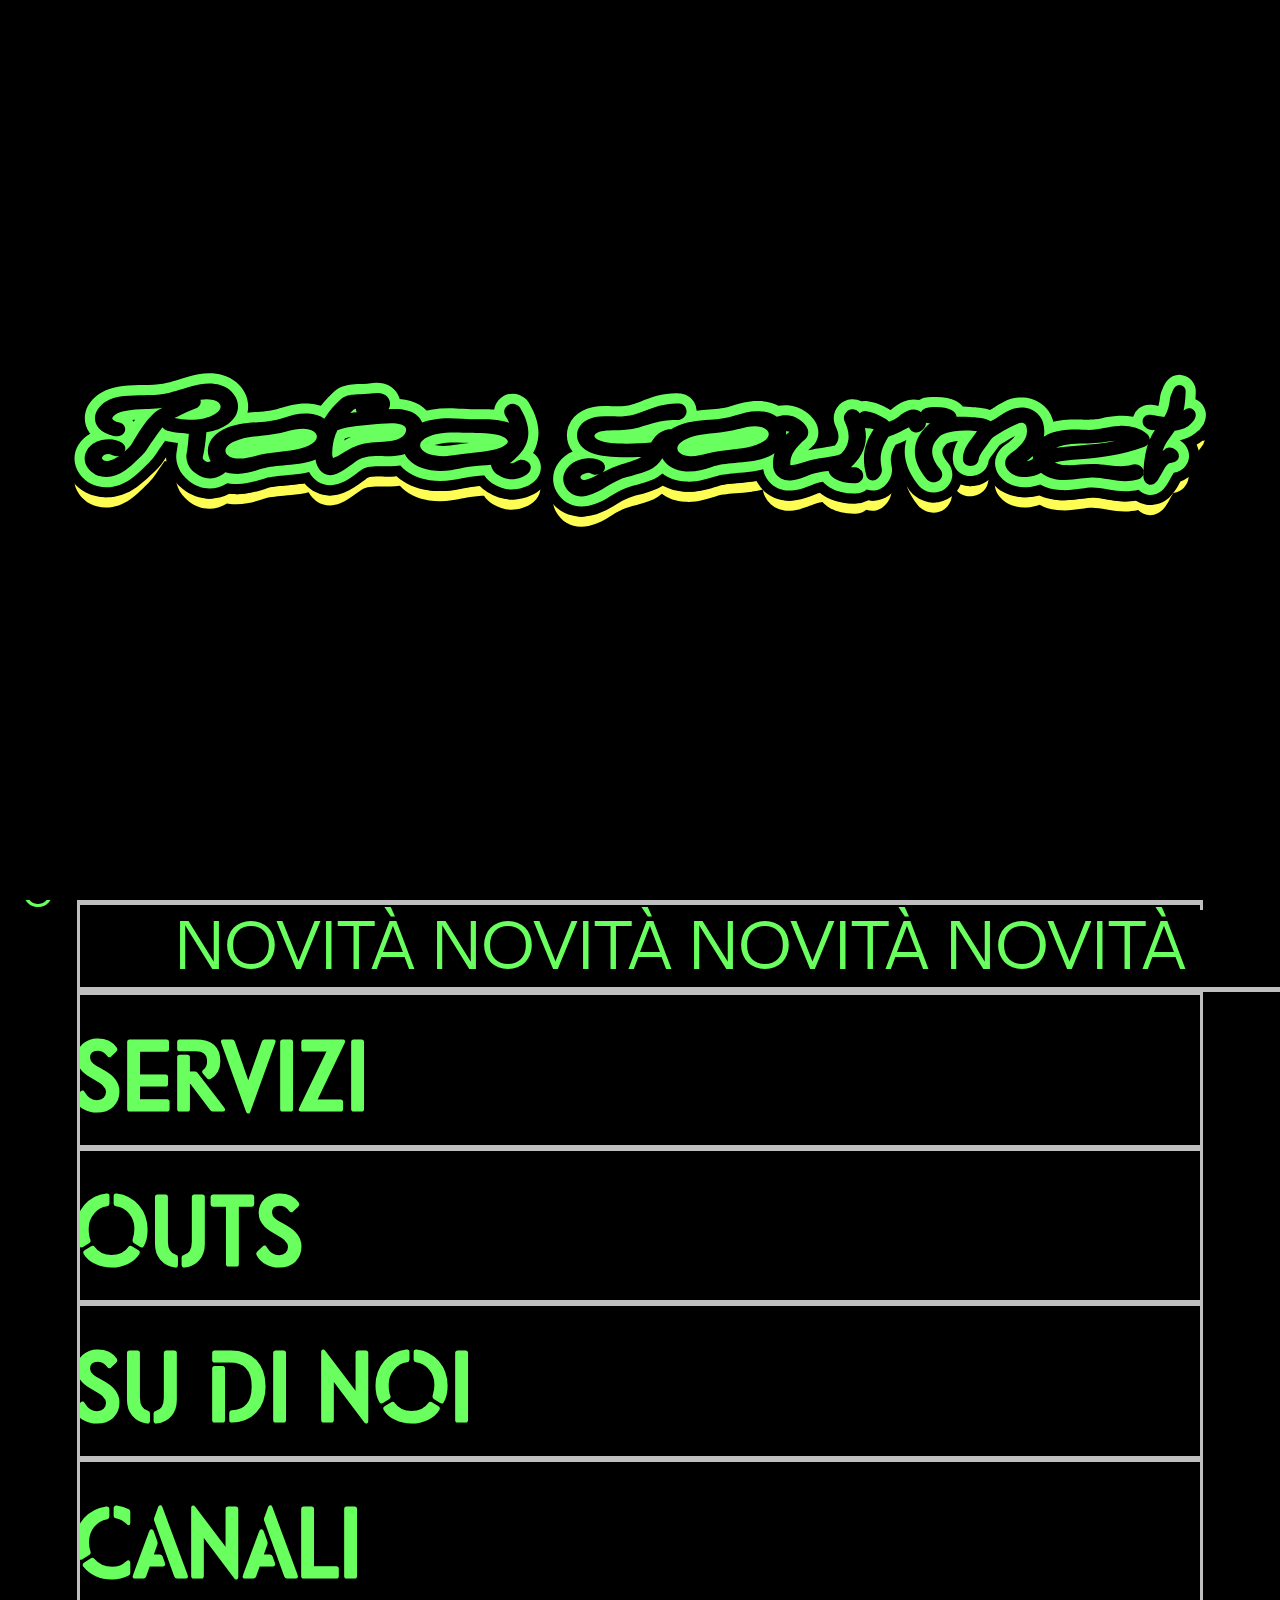
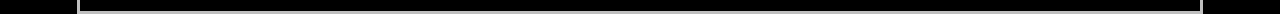
==== commit 10bf1e29: "Update index.html" ====
--- a/index.html
+++ b/index.html
@@ -73,7 +73,7 @@
             </a>
 
             <div id="myLinks">
-                <button id="changeLang" onclick="changeLanguage()"><span lang="it">EN</span><span lang="en">IT</span></button>
+                <button id="changeLang" onclick="changeLanguage()"><span>ENGLISH<br>ITALIANO</span></button>
                 <hr>
                 <a href="#serviziilinks" id="showServizi" class="material-icons" id="work">work</a>
                 <a href="#outslinks" id="showOuts" class="fa fa-music"></a>
@@ -664,4 +664,4 @@
         </script>
 
     </body>
-</html>+</html>
--- a/stile.css
+++ b/stile.css
@@ -516,7 +516,12 @@
   font-family: brut;
 }
 
-
+#changeLang {
+background: transparent;
+border: none;
+color: var(--white);
+font-size: 150%;
+}
 
 @media only screen and (max-width:800px){
 
@@ -788,4 +793,4 @@
 
 
 
-  }+  }
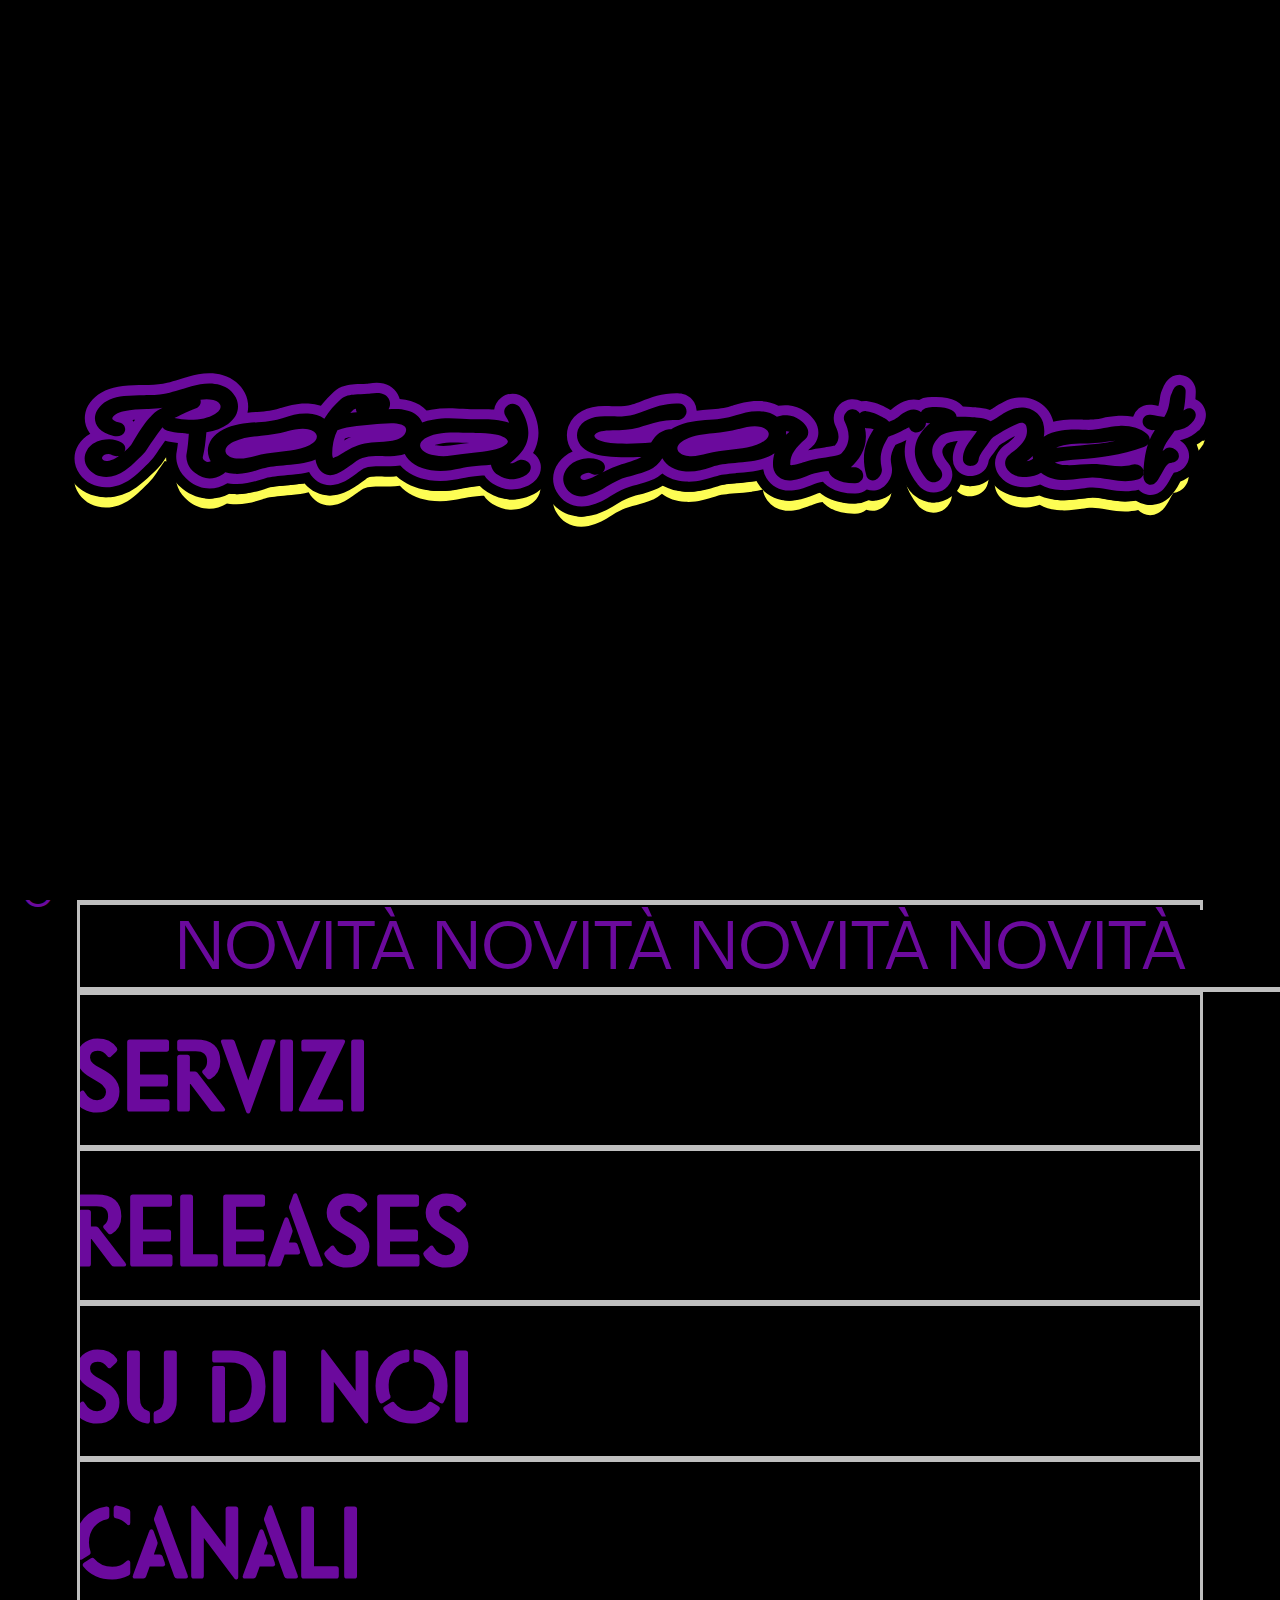
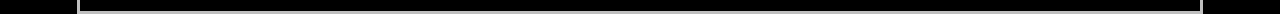
==== commit b2a8f534: "fatto" ====
--- a/index.html
+++ b/index.html
@@ -1,23 +1,24 @@
 <!DOCTYPE html>
-    <head>
-        <link href="https://fonts.googleapis.com/css2?family=Inter:wght@300&display=swap" rel="stylesheet"> 
-        <meta name="viewport" content="width=device-width, initial-scale=1.0"> 
-        <meta charset="utf-8">
-        <title>ROBA GOURMET</title>
-        <meta name="description" content="">
-        <meta name="viewport" content="width=device-width, initial-scale=1">
-        <link rel="stylesheet" href="stile.css">
-        <link rel="stylesheet" href="https://cdnjs.cloudflare.com/ajax/libs/font-awesome/4.7.0/css/font-awesome.min.css">
-        <link href="https://fonts.googleapis.com/icon?family=Material+Icons" rel="stylesheet">   
-        <script src="jquery-3.6.0.min.js"></script>     
-    </head>
-
-    
-    <body style="cursor: zoom-in;">
-
-
-        <header>
-            <a href="#down">
+
+<head>
+    <link href="https://fonts.googleapis.com/css2?family=Inter:wght@300&display=swap" rel="stylesheet">
+    <meta name="viewport" content="width=device-width, initial-scale=1.0">
+    <meta charset="utf-8">
+    <title>ROBA GOURMET</title>
+    <meta name="description" content="">
+    <meta name="viewport" content="width=device-width, initial-scale=1">
+    <link rel="stylesheet" href="stile.css">
+    <link rel="stylesheet" href="https://cdnjs.cloudflare.com/ajax/libs/font-awesome/4.7.0/css/font-awesome.min.css">
+    <link href="https://fonts.googleapis.com/icon?family=Material+Icons" rel="stylesheet">
+    <script src="jquery-3.6.0.min.js"></script>
+</head>
+
+
+<body style="cursor: zoom-in;">
+
+
+    <header>
+        <a href="#down">
             <svg xmlns="http://www.w3.org/2000/svg" viewBox="0 0 13810.83 2082.92">
 
                 <g>
@@ -55,47 +56,47 @@
                   </g>
                 </g>
               </svg>
-            </a>
-
-          <!-- <span>↓</span> -->
-        </header> 
-
-
-
-
-
-        <div class="topnav">
-
-            <a href="#home">                       
-                <div class="titolomobile">
-                    <marquee id="titolomobilep">ROBA GOURMET STUDIO</marquee>
-                </div>         
-            </a>
-
-            <div id="myLinks">
-                <button id="changeLang" onclick="changeLanguage()"><span>ENGLISH<br>ITALIANO</span></button>
-                <hr>
-                <a href="#serviziilinks" id="showServizi" class="material-icons" id="work">work</a>
-                <a href="#outslinks" id="showOuts" class="fa fa-music"></a>
-                <a href="#sudinoilinks" id="showSudinoi" class="material-icons" class="zoom">zoom_in</a>
-                <a href="#canalilinks" id="showCanali" class="fa fa-soundcloud"></a>
-                <hr>
-                <a target="_blank" href="https://t.me/robagourmet" class="fa fa-paper-plane-o"></a>
-                <a target="_blank" href="mailto: robagourmetstudio@gmail.com" class="fa fa-envelope"></a>
-                <a target="_blank" href="https://www.instagram.com/robagourmet/" class="fa fa-instagram"></a>
-            </div>
-
-            <a href="javascript:void(0);" class="icon" onclick="myFunction()">
-              <i id="menu" class="fa fa-bars"></i>
-              <i id="clos" class="fa fa-close"></i>
-            </a>
-
-
+        </a>
+
+        <!-- <span>↓</span> -->
+    </header>
+
+
+
+
+
+    <div class="topnav">
+
+        <a href="#home">
+            <div class="titolomobile">
+                <marquee id="titolomobilep">ROBA GOURMET STUDIO</marquee>
+            </div>
+        </a>
+
+        <div id="myLinks">
+            <button id="changeLang" onclick="changeLanguage()"><span lang="it">EN</span><span lang="en">IT</span></button>
+            <hr>
+            <a href="#serviziilinks" id="showServizi" class="material-icons" id="work">work</a>
+            <a href="#outslinks" id="showOuts" class="fa fa-music"></a>
+            <a href="#sudinoilinks" id="showSudinoi" class="material-icons" class="zoom">zoom_in</a>
+            <a href="#canalilinks" id="showCanali" class="fa fa-soundcloud"></a>
+            <hr>
+            <a target="_blank" href="https://t.me/robagourmet" class="fa fa-paper-plane-o"></a>
+            <a target="_blank" href="mailto: robagourmetstudio@gmail.com" class="fa fa-envelope"></a>
+            <a target="_blank" href="https://www.instagram.com/robagourmet/" class="fa fa-instagram"></a>
         </div>
 
-
-        <main>
-            <div>
+        <a href="javascript:void(0);" class="icon" onclick="myFunction()">
+            <i id="menu" class="fa fa-bars"></i>
+            <i id="clos" class="fa fa-close"></i>
+        </a>
+
+
+    </div>
+
+
+    <main>
+        <div>
 
 
             <div class="blocco tit">
@@ -106,7 +107,7 @@
                 </div>
             </div>
 
-            
+
 
 
 
@@ -115,9 +116,9 @@
             <div class="blocco">
                 <!-- <div class="grid-titolo"> -->
 
-                    <div class="show">
-                        <p><span lang="it">NOVITÀ NOVITÀ NOVITÀ NOVITÀ</span><span lang="en">NEWS NEWS NEWS NEWS</span></p>
-                    </div>
+                <div class="show">
+                    <p><span lang="it">NOVITÀ NOVITÀ NOVITÀ NOVITÀ</span><span lang="en">NEWS NEWS NEWS NEWS</span></p>
+                </div>
 
                 <!-- </div> -->
             </div>
@@ -143,148 +144,251 @@
                             <a target="_blank" href="mailto: robagourmetstudio@gmail.com" class="fa fa-envelope" id="mail-icon"></a><a target="_blank" style="font-size: 5vw; color: white;">!!</a>
                         </div>  -->
 
-                   
-
-                        <div class="grid-container sx">
-                            <div>
-                                <p id="contentServizi"><span lang="it">Lorem ipsum dolor... Lorem ipsum dolor... Lorem ipsum dolor... Lorem ipsum dolor... Lorem ipsum dolor... Lorem ipsum dolor... Lorem ipsum dolor... Lorem ipsum dolor... Lorem ipsum dolor... Lorem ipsum dolor...</span>
-                                    <span lang="en">LOREM IPSUM</span></p>
-                            </div>
-                            <div>
-                                <h2 class="titolazzi"><span lang="it">PRODUZIONI</span><span lang="en">PRODUCTIONS</span></h2>
-                            </div>
-                        </div>
-
-                        <div class="grid-container dx">   
-                            <div>
-                                <h2 class="titolazzi">REC </h2> 
-                            </div>  
-                            <div>
-                                <p><span lang="it">Lorem ipsum dolor...</span>
-                                    <span lang="en">LOREM IPSUM</span></p>
-                            </div>  
-                        </div>
-
-                        <div class="grid-container sx">
-                            <div>
-                                <p><span lang="it">Lorem ipsum dolor... Lorem ipsum dolor... Lorem ipsum dolor... Lorem ipsum dolor... Lorem ipsum dolor... Lorem ipsum dolor... Lorem ipsum dolor... Lorem ipsum dolor... Lorem ipsum dolor... Lorem ipsum dolor...</span>
-                                    <span lang="en">LOREM IPSUM</span></p>
-                            </div>
-                            <div>
-                                <h2 class="titolazzi">MIXING</h2>
-                            </div>
-                        </div>
-
-
-                        <div class="grid-container dx">
-                            <div>
-                                <h2 class="titolazzi">MASTERING</h2> 
-                            </div>
-                            <div>
-                                <p><span lang="it">Lorem ipsum dolor...</span>
-                                    <span lang="en">LOREM IPSUM</span></p>
-                            </div>
-                        </div>
-                    </div>
-
-                </div>
-
-            </div>
-                    
-                        
-
-
-
-
-            <div class="blocco"> 
-
-                <div class="grid-titolo">
-                    <div id="titolo-outs">
-                        <h1 id="outs-outs">OUTS</h1>
-                        <h1 id="outs-in"><span lang="it">LE NOSTRE RELEASE SU SPOTIFY</span>
-                            <span lang="en">OUR RELEASES ON SPOTIFY</span></h1>
-                    </div>
-                </div>
-
-                <div id="outs">
+
 
                     <div class="grid-container sx">
-                        
                         <div>
-                            <p id="contentOuts"><span lang="it">Lorem ipsum dolor sit amet, consectetur adipiscing elit, sed do eiusmod tempor incididunt ut labore et dolore magna aliqua. Ut enim ad minim veniam, quis nostrud exercitation ullamco laboris nisi ut aliquip ex ea commodo consequat. Duis aute irure dolor in reprehenderit in voluptate velit esse cillum dolore eu fugiat nulla pariatur. Excepteur sint occaecat cupidatat non proident, sunt in culpa qui officia deserunt mollit anim id est laborum.</span>
-                                <span lang="en">LOREM IPSUM</span>
+                            <p id="contentServizi">
+                                <span lang="it">
+                                    La versatilità è il nostro punto di forza: il nostro background affonda le sue radici nel punk rock, passando dalla techno underground e sempre parallelo all'evoluzione delle sonorità Hip Hop. <br>
+                                    La nostra strumentazione è un ibrido tra analogico e digitale per ottenere una timbrica su misura.<br>
+                                    Grazie a queste due ingredienti saremo in grado di venire incontro a qualsiasi tua esigenza creativa.<br>
+                                    <br><br>
+                                    <b>Con noi la tua produzione spiccherà di originalità e qualità: dalla tua testa alle casse del nopstro studio!</b>
+                                </span>
+
+                                <span lang="en">Versatility is our strong point: our background has its roots in punk rock, passing from underground techno and always parallel to the evolution of Hip Hop sounds.<br>
+                                    Our instrumentation is a hybrid between analog and digital to obtain a tailor-made tone.<br>
+                                    Thanks to these two ingredients we will be able to meet any of your creative needs.<br>
+                                    <br><br>
+                                    <b>With us, your production will stand out for its originality and quality: from your head to the speakers of our Studio!</b>
+                                </span>
                             </p>
                         </div>
                         <div>
-                            <h1 class="titolazzi">OUTS</h1>
-                        </div> 
+                            <h2 class="titolazzi"><span lang="it">PRODUZIONI</span><span lang="en">PRODUCTIONS</span></h2>
+                        </div>
                     </div>
 
-                </div>
-
-            </div>
-
-
-
-
-            <div class="blocco">
-
-                <div class="grid-titolo">
-                    <div id="titolo-sudinoi">
-                        <h1><span lang="it">SU DI NOI</span>
-                            <span lang="en">ABOUT US</span></h1>
-                    </div>
-                </div>
-
-                <div id="sudinoi">
                     <div class="grid-container dx">
                         <div>
-                            <h1 class="titolazzi"><span lang="it">SU DI NOI</span>
-                                <span lang="en">ABOUT US</span></h1>
-                        </div> 
+                            <h2 class="titolazzi">REC </h2>
+                        </div>
                         <div>
-                            <p id="contentSudinoi"><span lang="it">Lorem ipsum dolor sit amet, consectetur adipiscing elit, sed do eiusmod tempor incididunt ut labore et dolore magna aliqua. Ut enim ad minim veniam, quis nostrud exercitation ullamco laboris nisi ut aliquip ex ea commodo consequat. Duis aute irure dolor in reprehenderit in voluptate velit esse cillum dolore eu fugiat nulla pariatur. Excepteur sint occaecat cupidatat non proident, sunt in culpa qui officia deserunt mollit anim id est laborum.</span>
-                                <span lang="en">LOREM IPSUM</span>
+                            <p>
+                                <span lang="it">
+                                    Lo Studio è adeguatamente trattato per avere un'acustica ottimale.<br>
+                                    Abbiamo due microfoni a condensatore: un RØDE NT1-A che cattura al meglio iaddiritura un canto sussurrato e un PRESONUS M7 - più adatto per un canto intenso. Abbiamo anche un microfono dinamico AKG C-1000S dedicato alla registrazione di cori e strumenti acustici.<br>
+                                    Infine la nostra scheda audio è la MOTU UltraLite mk3, un gioellino dalle timbro limpido.<br>
+                                </span>
+
+                                <span lang="en">
+                                    The Studio is adequately treated to have optimal acoustics.<br> 
+                                    We have two condenser microphones: a RØDE NT1-A which best captures whispered singing and a PRESONUS M7 - more suited for intense singing. We also have an AKG C-1000S dynamic microphone dedicated to recording choirs and acoustic instruments.<br> 
+                                    Finally, our sound card is the MOTU UltraLite mk3, a jewel with a clear tone.
+                                   </span>
                             </p>
                         </div>
                     </div>
 
-                    </div>
-                </div>
-
-            </div>
-
-
-            <div id='down'  class="blocco">
-                <div class="grid-titolo">
-                    <div id="titolo-canali">
-                        <h1><span lang="it">CANALI</span>
-                        <span lang="en">CHANNELS</span></h1>
-                    </div>
-                </div>     
-                
-                <div id="canali">
                     <div class="grid-container sx">
                         <div>
-                            <p id="contentCanali"><span lang="it">Lorem ipsum dolor sit amet, consectetur adipiscing elit, sed do eiusmod tempor incididunt ut labore et dolore magna aliqua. Ut enim ad minim veniam, quis nostrud exercitation ullamco laboris nisi ut aliquip ex ea commodo consequat. Duis aute irure dolor in reprehenderit in voluptate velit esse cillum dolore eu fugiat nulla pariatur. Excepteur sint occaecat cupidatat non proident, sunt in culpa qui officia deserunt mollit anim id est laborum.</span>
-                                <span lang="en">LOREM IPSUM</span>
+                            <p>
+                                <span lang="it">
+                                    Il gusto di una buona produzione passa attraverso un buon mix di essa: dal Roba Gourmet Studio non esce una traccia se non attentamente mixata.<br>
+                                    Per il mix ci affidiamo ai più moderni plugin, utilizzandoli con Ableton o Pro Tools.<br>
+                                    Non solo voce, puoi affidarci qualsiasi traccia di qualsiasi genere!<br><br>
+                                    <b>Come per le produzioni, vogliamo prima capire cosa ricerca il cliente per avere la miglior interpretazione possibile.</b>
+
+                                </span>
+                                <span lang="en">
+                                    The taste of a good production passes through a good mix of it: from the Roba Gourmet Studio, not a track comes out unless carefully mixed.<br>
+                                    For the mix we rely on the most modern plugins, using them with Ableton or Pro Tools<br>
+                                    Not just vocals, you can entrust us with any track of any kind!<br>
+                                    <b>As for the productions, we first want to understand what the customer is looking for in order to have the best possible interpretation.</b>
+                                </span>
                             </p>
+
                         </div>
                         <div>
-                            <h1 class="titolazzi"><span lang="it">CANALI</h1></span>
+                            <h2 class="titolazzi">MIXING</h2>
+                        </div>
+                    </div>
+
+
+                    <div class="grid-container dx">
+                        <div>
+                            <h2 class="titolazzi">MASTERING</h2>
+                        </div>
+                        <div>
+                            <p>
+                                <span lang="it">
+                                    Il Mastering è un'arte a se stante del processo musicale, spesso sottovalutato. <br>
+                                    Al Roba Gourmet Studio saremo gli esteti del vostro lavoro.
+                                </span>
+                                <span lang="en">Mastering is an art in its own right of the often underestimated musical process.
+                                    At Roba Gourmet Studio we will be the aesthetes of your work.</span></p>
+                        </div>
+                    </div>
+                </div>
+            </div>
+        </div>
+
+
+
+
+
+
+        <div class="blocco">
+
+            <div class="grid-titolo">
+                <div id="titolo-outs">
+                    <h1 id="outs-outs">RELEASES</h1>
+                    <h1 id="outs-in">
+                        <span lang="it">
+                           RELEASES
+
+                        <span lang="en">
+                            RELEASES</h1>
+                </div>
+            </div>
+
+            <div id="outs">
+
+                <div class="grid-container sx">
+
+                    <div>
+                        <p id="contentOuts">
+                            <span lang="it">
+                                PRESTO SU TUTTE LE PIATTAFORME!
+                                <br><br>
+                                Crackhead Massacre, Mandingo + Cesarek, 2020<br>
+                                Crystal Philosophy, Mandingo, 2020<br>
+                                Cyanide Poisoning, HCN, 2020<br>
+                                Traphouse Overdose, Mandingo + Cesarek, 2020<br>
+                                Dorothy's Trip, Maningo, 2021<br>
+                                Extraterrestrial Experimental Lab, HCN, 2021<br>
+                                <a href="http://federicoponi.it/praxis">"PRAXIS"</a> EP, Mandingo + HCN + Boy Stout, 2021
+                                <br><br><br>
+                                PROSSIME USCITE
+                                <br><br>
+                                Gustav, Disumanuel, 2022<br>
+                                Roba Gourmet Jamming EP, featuring tra Mandingo + HCN + Boy Stout, 2022<br>
+                                Crackhead Massacre vol. 2, Mandingo + Cesarek, 2022</span>
+
+                        <span lang="en">
+                            SOON ON ALL PLATFORMS!
+                            <br><br>
+                            Crackhead Massacre, Mandingo + Cesarek, 2020<br>
+                            Crystal Philosophy, Mandingo, 2020<br>
+                            Cyanide Poisoning, HCN, 2020<br>
+                            Traphouse Overdose, Mandingo + Cesarek, 2020<br>
+                            Dorothy's Trip, Maningo, 2021<br>
+                            Extraterrestrial Experimental Lab, HCN, 2021<br>
+                            <a href="http://federicoponi.it/praxis">"PRAXIS"</a> EP, Mandingo + HCN + Boy Stout, 2021 
+                            <br><br><br>
+                            NEXT RELEASES
+                            <br><br>
+                            Gustav, Disumanuel, 2022<br>
+                            Roba Gourmet Jamming EP, featuring between Mandingo + HCN + Boy Stout, 2022<br>
+                            Crackhead Massacre vol. 2, Mandingo + Cesarek, 2022</span>
+                        </p>
+                </div>
+                <div>
+                    <h1 class="titolazzi">RELEASES</h1>
+                </div>
+            </div>
+
+        </div>
+
+        </div>
+
+
+
+
+        <div class="blocco">
+
+            <div class="grid-titolo">
+                <div id="titolo-sudinoi">
+                    <h1><span lang="it">SU DI NOI</span>
+                        <span lang="en">ABOUT US</span></h1>
+                </div>
+            </div>
+
+            <div id="sudinoi">
+                <div class="grid-container dx">
+                    <div>
+                        <h1 class="titolazzi"><span lang="it">SU DI NOI</span>
+                            <span lang="en">ABOUT US</span></h1>
+                    </div>
+                    <div>
+                        <p id="contentSudinoi">
+                            <span lang="it">
+                                Roba Gourmet nasce nel 2019 nell'Hinterland Milanese dove l'esigenza di una fuga dai ritmi frenetici della città si incontra col decadente contorno provinciale, creando una cornice perfetta per episodi di tossicodipendenza giovanile, incapaci di vedere un futuro in cui è possibile sentirsi parte di una realtà in cui identificarsi.<br>
+                                <br>
+                                La collaborazione con l'attuale socio dello studio Matteo Caselli ha incrementato la produzione musicale.<br>
+                                <br>
+                                L'attitudine punk mai estirpata, appartenente a entrambi i background musicali dei due produttori, e la vena elettronica sempre presente, da vita ad un sound particolare che naviga tra sonorità classiche e moderne.<br>
+                                <br>
+                                Come etichetta discografica indipendente, Roba Gourmet punta ad artisti dal carattere più crudo e violento alla realizzazione di progetti più introspettivi e a tratti malinconici, che sappiano descrivere le cose che hanno visto e vissuto sulla loro pelle, tra rabbia e insicurezze, tra l'odio per le forze dell'ordine e il rimpianto di non aver abbracciato un'ultima volta un amico che non c'è più.<br>
+                                <br>
+                                <b>Le nostre produzioni saranno il vero foglio bianco dove la vostra storia verrà scritta.</b>                            
+                            </span>
+                            <span lang="en"> 
+                                Roba Gourmet was born in 2019 in the Milanese hinterland where the need for an escape from the frenetic pace of the city meets the decadent provincial boundary, creating a perfect setting for episodes of youth drug addiction, unable to see a future in which it is possible to feel part of a reality in which to identify.<br>
+                                <br>
+                                The collaboration with the current partner of the Studio Matteo Caselli has increased the musical production.<br>
+                                <br>
+                                The punk attitude never eradicated, belonging to both musical backgrounds of the two producers, and the electronic vein always present, gives life to a particular sound that navigates between classic and modern sounds.<br>
+                                <br>
+                                As an independent record label, Roba Gourmet aims at artists with a more raw and violent character to the realization of more introspective and at times melancholy projects, who know how to describe the things they have seen and experienced on their skin, between anger and insecurities, between hatred for the police and the regret of not hugging a friend who is no longer there one last time.<br>
+                                <br>
+                                <b> Our productions will be the real blank sheet where your story will be written.</b>
+                            </span>
+                        </p>
+                    </div>
+                </div>
+            </div>
+        </div>
+
+        </div>
+
+
+        <div id='down' class="blocco">
+            <div class="grid-titolo">
+                <div id="titolo-canali">
+                    <h1><span lang="it">CANALI</span>
+                        <span lang="en">CHANNELS</span></h1>
+                </div>
+            </div>
+
+            <div id="canali">
+                <div class="grid-container sx">
+                    <div>
+                        <p id="contentCanali"><span lang="it">
+                            The studio is driven by <a href="https://www.instagram.com/disumanuel/">Manuel</a> aka <a href="https://open.spotify.com/artist/1FL6oFIsHelXDC12fE70aW?si=_tlWA-aQToOfK60J1fWBFQ">Disumanuel</a> aka <a href="https://open.spotify.com/artist/3W3bOqwG8cUlGnepIXnvrT?si=ArD9De-GRvuuvARqA3Fzow">Mandingo</a> + <a href="https://www.instagram.com/hcn_95/">Matteo</a> aka <a href="https://soundcloud.com/matteo-hcn-caselli">HCN</a> aka <a href="https://open.spotify.com/artist/60KprnhqeC4yQeTwbME6Qu?si=994o7yYKQIyQSqKQ5gl-Ow">Cesarek</a>.
+                        </span>
+                            <span lang="en">
+                                The studio is driven by <a href="https://www.instagram.com/disumanuel/">Manuel</a> aka <a href="https://open.spotify.com/artist/1FL6oFIsHelXDC12fE70aW?si=_tlWA-aQToOfK60J1fWBFQ">Disumanuel</a> aka <a href="https://open.spotify.com/artist/3W3bOqwG8cUlGnepIXnvrT?si=ArD9De-GRvuuvARqA3Fzow">Mandingo</a> + <a href="https://www.instagram.com/hcn_95/">Matteo</a> aka <a href="https://soundcloud.com/matteo-hcn-caselli">HCN</a> aka <a href="https://open.spotify.com/artist/60KprnhqeC4yQeTwbME6Qu?si=994o7yYKQIyQSqKQ5gl-Ow">Cesarek</a>.
+
+                            </span>
+                        </p>
+                    </div>
+                    <div>
+                        <h1 class="titolazzi"><span lang="it">CANALI</h1></span>
                             <span lang="en">CHANNELS</span>
-                        </div> 
-                    </div>     
-                </div>       
-            </div>
-
-
-        </main>
+                    </div>
+                </div>
+            </div>
+        </div>
+
+
+    </main>
 
 
     <div>
         <div id="sidenavDx">
-            <button id="changeLang" onclick="changeLanguage()"><span lang="it"></span>EN<span lang="en">IT</span></button>
+            <button id="changeLang" onclick="changeLanguage()"><span lang="it">EN</span><span lang="en">IT</span></button>
 
 
             <a href="#serviziilinksD" id="showServiziD" class="material-icons" id="work">work</a>
@@ -295,7 +399,7 @@
             <a target="_blank" href="https://t.me/robagourmet" class="fa fa-paper-plane-o"></a>
             <a target="_blank" href="mailto: robagourmetstudio@gmail.com" class="fa fa-envelope"></a>
             <a target="_blank" href="https://www.instagram.com/robagourmet/" class="fa fa-instagram"></a>
-        
+
         </div>
 
         <div id="sidenavSx">
@@ -303,31 +407,30 @@
             <p class="mobile">ROBA GOURMET STUDIO</p>
         </div>
 
-    </div>  
-    
-        <script async defer>
-
+    </div>
+
+    <script async defer>
         $('[lang="en"]').hide();
 
-        var titservizi =  document.getElementById("titolo-servizi");
+        var titservizi = document.getElementById("titolo-servizi");
         var titouts = document.getElementById("titolo-outs");
         var titsudinoi = document.getElementById("titolo-sudinoi");
         var titcanali = document.getElementById("titolo-canali");
 
         var servizi = document.getElementById("servizi");
-        var outs = document.getElementById("outs"); 
+        var outs = document.getElementById("outs");
         var sudinoi = document.getElementById("sudinoi");
         var canali = document.getElementById("canali");
 
-        var showServizi =  document.getElementById("showServizi");
-        var showOuts =  document.getElementById("showOuts");
-        var showSudinoi =  document.getElementById("showSudinoi");
-        var showCanali =  document.getElementById("showCanali");
-
-        var showServiziD =  document.getElementById("showServiziD");
-        var showOutsD =  document.getElementById("showOutsD");
-        var showSudinoiD =  document.getElementById("showSudinoiD");
-        var showCanaliD =  document.getElementById("showCanaliD");
+        var showServizi = document.getElementById("showServizi");
+        var showOuts = document.getElementById("showOuts");
+        var showSudinoi = document.getElementById("showSudinoi");
+        var showCanali = document.getElementById("showCanali");
+
+        var showServiziD = document.getElementById("showServiziD");
+        var showOutsD = document.getElementById("showOutsD");
+        var showSudinoiD = document.getElementById("showSudinoiD");
+        var showCanaliD = document.getElementById("showCanaliD");
 
         var contentServizi = document.getElementById("contentServizi");
         var contentOuts = document.getElementById("contentOuts");
@@ -344,7 +447,7 @@
         // var enM = document.getElementById("langENm");
         // var itaM = document.getElementById("langITAm");
 
-      
+
 
         // $(window).scroll(function() {
         //     if ($(window).scrollTop() > 100) {
@@ -354,7 +457,7 @@
         //         // <= 100px from top - hide div
         //     }
         // });
-       
+
         // ita.addEventListener("click", function(){
         //     en.style.display = "block";
         //     ita.style.display = "none";
@@ -375,7 +478,7 @@
         //     clos.style.display="none";
         // });
 
-       function changeLanguage(){
+        function changeLanguage() {
             console.log('test')
             $('[lang="it"]').toggle();
             $('[lang="en"]').toggle();
@@ -405,7 +508,7 @@
 
 
 
-        titservizi.addEventListener("click", function(){
+        titservizi.addEventListener("click", function() {
             servizi.style.display = "block";
             canali.style.display = "none";
             outs.style.display = "none";
@@ -417,31 +520,37 @@
 
             x.style.display = "none"
 
-            contentServizi.scrollIntoView({ block: 'start',  behavior: 'smooth' });
-        });
-        
-
-        titouts.addEventListener("click", function(){
+            contentServizi.scrollIntoView({
+                block: 'start',
+                behavior: 'smooth'
+            });
+        });
+
+
+        titouts.addEventListener("click", function() {
             outs.style.display = "block";
             servizi.style.display = "none";
             canali.style.display = "none";
             sudinoi.style.display = "none";
-                            
+
             titouts.style.display = "none";
             titservizi.style.display = "block";
             titsudinoi.style.display = "block";
 
             x.style.display = "none";
 
-            contentOuts.scrollIntoView({ block: 'start',  behavior: 'smooth' });
-        });
-
-        titsudinoi.addEventListener("click", function(){
+            contentOuts.scrollIntoView({
+                block: 'start',
+                behavior: 'smooth'
+            });
+        });
+
+        titsudinoi.addEventListener("click", function() {
             sudinoi.style.display = "block";
             servizi.style.display = "none";
             outs.style.display = "none";
             canali.style.display = "none";
-                            
+
             titsudinoi.style.display = "none";
             titservizi.style.display = "block";
             titouts.style.display = "block";
@@ -449,15 +558,18 @@
 
             x.style.display = "none";
 
-            contentSudinoi.scrollIntoView({ block: 'start',  behavior: 'smooth' });
-        });
-
-        titcanali.addEventListener("click", function(){
+            contentSudinoi.scrollIntoView({
+                block: 'start',
+                behavior: 'smooth'
+            });
+        });
+
+        titcanali.addEventListener("click", function() {
             canali.style.display = "block";
             servizi.style.display = "none";
             outs.style.display = "none";
             sudinoi.style.display = "none";
-                            
+
             titcanali.style.display = "none";
             titservizi.style.display = "block";
             titouts.style.display = "block";
@@ -465,18 +577,21 @@
 
             x.style.display = "none";
 
-            contentCanali.scrollIntoView({ block: 'start',  behavior: 'smooth' });
-        });
-
-
-
-
-        showServizi.addEventListener("click", function(){
+            contentCanali.scrollIntoView({
+                block: 'start',
+                behavior: 'smooth'
+            });
+        });
+
+
+
+
+        showServizi.addEventListener("click", function() {
             canali.style.display = "none";
             servizi.style.display = "block";
             outs.style.display = "none";
             sudinoi.style.display = "none";
-                            
+
             titcanali.style.display = "block";
             titservizi.style.display = "none";
             titouts.style.display = "block";
@@ -484,17 +599,20 @@
 
             x.style.display = "none";
 
-            servizi.scrollIntoView({ block: 'start',  behavior: 'smooth' });
-            menu.style.display="inline";
-            clos.style.display="none";
-        });
-
-        showOuts.addEventListener("click", function(){
+            servizi.scrollIntoView({
+                block: 'start',
+                behavior: 'smooth'
+            });
+            menu.style.display = "inline";
+            clos.style.display = "none";
+        });
+
+        showOuts.addEventListener("click", function() {
             canali.style.display = "none";
             servizi.style.display = "none";
             outs.style.display = "block";
             sudinoi.style.display = "none";
-                            
+
             titcanali.style.display = "block";
             titservizi.style.display = "block";
             titouts.style.display = "none";
@@ -502,17 +620,20 @@
 
             x.style.display = "none";
 
-            outs.scrollIntoView({ block: 'start',  behavior: 'smooth' });
-            menu.style.display="inline";
-            clos.style.display="none";
-        });
-
-        showSudinoi.addEventListener("click", function(){
+            outs.scrollIntoView({
+                block: 'start',
+                behavior: 'smooth'
+            });
+            menu.style.display = "inline";
+            clos.style.display = "none";
+        });
+
+        showSudinoi.addEventListener("click", function() {
             canali.style.display = "none";
             servizi.style.display = "none";
             outs.style.display = "none";
             sudinoi.style.display = "block";
-                            
+
             titcanali.style.display = "block";
             titservizi.style.display = "block";
             titouts.style.display = "block";
@@ -520,37 +641,43 @@
 
             x.style.display = "none";
 
-            sudinoi.scrollIntoView({ block: 'start',  behavior: 'smooth' });
-            menu.style.display="inline";
-            clos.style.display="none";
-        });
-
-        showCanali.addEventListener("click", function(){
+            sudinoi.scrollIntoView({
+                block: 'start',
+                behavior: 'smooth'
+            });
+            menu.style.display = "inline";
+            clos.style.display = "none";
+        });
+
+        showCanali.addEventListener("click", function() {
             canali.style.display = "block";
             servizi.style.display = "none";
             outs.style.display = "none";
             sudinoi.style.display = "none";
-                            
+
             titcanali.style.display = "none";
             titservizi.style.display = "block";
             titouts.style.display = "block";
             titsudinoi.style.display = "block";
 
-            canali.scrollIntoView({ block: 'start',  behavior: 'smooth' });
-
-            x.style.display = "none";
-
-            menu.style.display="inline";
-            clos.style.display="none";
-        });
-
-
-        showServiziD.addEventListener("click", function(){
+            canali.scrollIntoView({
+                block: 'start',
+                behavior: 'smooth'
+            });
+
+            x.style.display = "none";
+
+            menu.style.display = "inline";
+            clos.style.display = "none";
+        });
+
+
+        showServiziD.addEventListener("click", function() {
             canali.style.display = "none";
             servizi.style.display = "block";
             outs.style.display = "none";
             sudinoi.style.display = "none";
-                            
+
             titcanali.style.display = "block";
             titservizi.style.display = "none";
             titouts.style.display = "block";
@@ -558,17 +685,20 @@
 
             x.style.display = "none";
 
-            servizi.scrollTo({top: 0, behavior: 'smooth'});
-            menu.style.display="inline";
-            clos.style.display="none";
-        });
-
-        showOutsD.addEventListener("click", function(){
+            servizi.scrollTo({
+                top: 0,
+                behavior: 'smooth'
+            });
+            menu.style.display = "inline";
+            clos.style.display = "none";
+        });
+
+        showOutsD.addEventListener("click", function() {
             canali.style.display = "none";
             servizi.style.display = "none";
             outs.style.display = "block";
             sudinoi.style.display = "none";
-                            
+
             titcanali.style.display = "block";
             titservizi.style.display = "block";
             titouts.style.display = "none";
@@ -576,17 +706,20 @@
 
             x.style.display = "none";
 
-            outs.scrollTo({top: 0, behavior: 'smooth'});
-            menu.style.display="inline";
-            clos.style.display="none";
-        });
-
-        showSudinoiD.addEventListener("click", function(){
+            outs.scrollTo({
+                top: 0,
+                behavior: 'smooth'
+            });
+            menu.style.display = "inline";
+            clos.style.display = "none";
+        });
+
+        showSudinoiD.addEventListener("click", function() {
             canali.style.display = "none";
             servizi.style.display = "none";
             outs.style.display = "none";
             sudinoi.style.display = "block";
-                            
+
             titcanali.style.display = "block";
             titservizi.style.display = "block";
             titouts.style.display = "block";
@@ -594,27 +727,33 @@
 
             x.style.display = "none";
 
-            sudinoi.scrollTo({top: 0, behavior: 'smooth'});
-            menu.style.display="inline";
-            clos.style.display="none";
-        });
-
-        showCanaliD.addEventListener("click", function(){
+            sudinoi.scrollTo({
+                top: 0,
+                behavior: 'smooth'
+            });
+            menu.style.display = "inline";
+            clos.style.display = "none";
+        });
+
+        showCanaliD.addEventListener("click", function() {
             canali.style.display = "block";
             servizi.style.display = "none";
             outs.style.display = "none";
             sudinoi.style.display = "none";
-                            
+
             titcanali.style.display = "none";
             titservizi.style.display = "block";
             titouts.style.display = "block";
             titsudinoi.style.display = "block";
 
             x.style.display = "none";
-            
-            canali.scrollTo({top: '20vw', behavior: 'smooth'});
-            menu.style.display="inline";
-            clos.style.display="none";
+
+            canali.scrollTo({
+                top: '20vw',
+                behavior: 'smooth'
+            });
+            menu.style.display = "inline";
+            clos.style.display = "none";
         });
 
 
@@ -629,39 +768,40 @@
 
             if (x.style.display === "flex") {
                 x.style.display = "none";
-                menu.style.display="flex";
-                clos.style.display="none";
+                menu.style.display = "flex";
+                clos.style.display = "none";
 
             } else {
                 x.style.display = "flex";
-                menu.style.display="none";
-                clos.style.display="inline";
+                menu.style.display = "none";
+                clos.style.display = "inline";
             }
 
             x.scrollIntoView();
-}
-
-        let colors = ['#6b0a9d','#69ff5e','#fdfd54'];
+        }
+
+        let colors = ['#6b0a9d', '#69ff5e', '#fdfd54'];
 
         function randomColor(colors) {
             return colors[Math.floor(Math.random() * colors.length)];
         }
 
-        function arrayRemove(arr, value) { 
-            return arr.filter(function(ele){ 
-                return ele != value; 
+        function arrayRemove(arr, value) {
+            return arr.filter(function(ele) {
+                return ele != value;
             });
         }
 
         let rc = randomColor(colors);
         console.log(rc)
-        let colorsLess = arrayRemove(colors,rc);
+        let colorsLess = arrayRemove(colors, rc);
         let rc2 = randomColor(colorsLess)
         console.log(rc2)
 
         document.documentElement.style.setProperty('--color', rc);
         document.documentElement.style.setProperty('--color2', rc2);
-        </script>
-
-    </body>
-</html>
+    </script>
+
+</body>
+
+</html>--- a/stile.css
+++ b/stile.css
@@ -6,256 +6,241 @@
 }
 
 @font-face {
-  font-family: 'brut';
-  src: url('brut_grotesque-text-webfont.woff') format('woff');
-  font-weight: thin;
-  font-style: thin;
-}
-
-:root{
-  --color: ;
-  --color2: ;
-  --white: #bfbfbf;
-}
-
-
-html{
-  font-family: 'RiksWeb';
-  color: var(--color);
-  background: black;
-  width: 100%;
-  overflow-x: hidden;
-  scroll-behavior: smooth;
-}
-
-body{
-  max-width: 100%;  
-  width: 100%;
-
-}
-
-html, body {
-  height:100vh;
-  padding:0;
-  margin:0;
- }
-
-.mobile{
-  display: none
-}
-
-.topnav{
-  display: none;
-}
-
-#changeLang{
-  height: 100px;
-}
-
-hr{
-  color: var(--white);
-  size: 30px;
-  width: 30px;
+    font-family: 'brut';
+    src: url('brut_grotesque-text-webfont.woff') format('woff');
+    font-weight: thin;
+    font-style: thin;
+}
+
+:root {
+    --color: ;
+    --color2: ;
+    --white: #bfbfbf;
+}
+
+html {
+    font-family: 'RiksWeb';
+    color: var(--color);
+    background: black;
+    width: 100%;
+    overflow-x: hidden;
+    scroll-behavior: smooth;
+}
+
+body {
+    max-width: 100%;
+    width: 100%;
+}
+
+html,
+body {
+    height: 100vh;
+    padding: 0;
+    margin: 0;
+}
+
+.mobile {
+    display: none
+}
+
+.topnav {
+    display: none;
+}
+
+#changeLang {
+    height: 100px;
+}
+
+hr {
+    color: var(--white);
+    size: 30px;
+    width: 30px;
 }
 
 
 /* //////////////////////////////////////////////////// */
 
-
-
-
-
-header{
-
-        font-size: 20vw; 
-        text-align: center;
-        background-color: black;
-        /* line-height: 17vw; */
-        width: 100%;
-        height: 100vh;
-        z-index: 10;
-        /* margin-top: -1vw; */
-        position: relative;
-        /* border: solid 1px blue; */
-
-}
+header {
+    font-size: 20vw;
+    text-align: center;
+    background-color: black;
+    /* line-height: 17vw; */
+    width: 100%;
+    height: 100vh;
+    z-index: 10;
+    /* margin-top: -1vw; */
+    position: relative;
+    /* border: solid 1px blue; */
+}
+
+
 /* 
 header i{
     font-family: 'Inter Thin', sans-serif;
     font-size: 15vw;
 } */
 
-header span{
+header span {
     font-family: 'Inter Thin', sans-serif;
     font-size: 10vw;
     /* padding: 0 6vw; */
 }
 
-header svg{
-  display: block;
-  margin: auto;
-  width: 90%;
-  height: 100%;
-
-  /* border: solid 1px red; */
-  
-}
-
-.a{
-  fill: var(--color2)
-}
-
-.b{
-  fill: var(--color)
+header svg {
+    display: block;
+    margin: auto;
+    width: 90%;
+    height: 100%;
+    /* border: solid 1px red; */
+}
+
+.a {
+    fill: var(--color2)
+}
+
+.b {
+    fill: var(--color)
 }
 
 
 /* //////////////////////////////////////////////////// */
 
-.show{
-  border:var(--white) 5px solid;
-  width: 110%;
-}
-
-.show p{
-  font-size: 5vw;
-  margin:0;
-  text-align: center;
-
-  -moz-animation: scroll-left 2s linear infinite;
-  -webkit-animation: scroll-left 2s linear infinite;
-  animation: scroll-left 20s linear infinite; 
+.show {
+    border: var(--white) 5px solid;
+    width: 110%;
+}
+
+.show p {
+    font-size: 5vw;
+    margin: 0;
+    text-align: center;
+    -moz-animation: scroll-left 2s linear infinite;
+    -webkit-animation: scroll-left 2s linear infinite;
+    animation: scroll-left 20s linear infinite;
 }
 
 @-moz-keyframes scroll-left {
-  0% {
-      -moz-transform: translateX(99%);
-  }
-  100% {
-      -moz-transform: translateX(-100%);
-  }
+    0% {
+        -moz-transform: translateX(99%);
+    }
+    100% {
+        -moz-transform: translateX(-100%);
+    }
 }
 
 @-webkit-keyframes scroll-left {
-  0% {
-      -webkit-transform: translateX(100%);
-  }
-  100% {
-      -webkit-transform: translateX(-100%);
-  }
+    0% {
+        -webkit-transform: translateX(100%);
+    }
+    100% {
+        -webkit-transform: translateX(-100%);
+    }
 }
 
 @keyframes scroll-left {
-  0% {
-      -moz-transform: translateX(100%);
-      -webkit-transform: translateX(100%);
-      transform: translateX(100%);
-  }
-  100% {
-      -moz-transform: translateX(-100%);
-      -webkit-transform: translateX(-100%);
-      transform: translateX(-100%);
-  }
-}
+    0% {
+        -moz-transform: translateX(100%);
+        -webkit-transform: translateX(100%);
+        transform: translateX(100%);
+    }
+    100% {
+        -moz-transform: translateX(-100%);
+        -webkit-transform: translateX(-100%);
+        transform: translateX(-100%);
+    }
+}
+
 
 /* //////////////////////////////////////////////////// */
 
-.blocco{
-  width: 86vw;
-  margin-left: 5.5vw;
-  /* display: none; */
+.blocco {
+    width: 86vw;
+    margin-left: 5.5vw;
+    /* display: none; */
 }
 
 .grid-titolo {
-  display: grid;
-  clear: both;
-  /* grid-template-columns: 86%; */
-  /* padding: 0 5.5vw; */
-  width: 86%;
-  
+    display: grid;
+    clear: both;
+    /* grid-template-columns: 86%; */
+    /* padding: 0 5.5vw; */
+    width: 86%;
 }
 
 .grid-titolo div {
-  border: 3px solid var(--white);;
-  width: 88vw;
-}
-
-
+    border: 3px solid var(--white);
+    ;
+    width: 88vw;
+}
 
 .grid-container {
-  display: grid;
-  clear: both;
-  grid-template-columns: 45% 45%;
-  /* margin: 0 5.5vw; */
-  /* max-width: 86%; */
-}
-
-
-.grid-container  div {
-  border: 3px solid var(--white);
-  font-size: 3vw;
-  padding: 0 2vw ;
-  /* max-width: 86vw; */
-}
-
-
-.grid-titolo > div > h1:hover {
+    display: grid;
+    clear: both;
+    grid-template-columns: 45% 45%;
+    /* margin: 0 5.5vw; */
+    /* max-width: 86%; */
+}
+
+.grid-container div {
+    border: 3px solid var(--white);
+    font-size: 3vw;
+    padding: 0 2vw;
+    /* max-width: 86vw; */
+}
+
+.grid-titolo>div>h1:hover {
     /* transform: scale(1.4) translate(15%); */
     color: var(--white);
     width: 86%;
-  }
-
-
-.grid-container  h1 {
-      font-size: 8vw;
-      margin: 1vw 0;
-      text-align: center;
-  }
-
-  .grid-titolo  h1 {
+}
+
+.grid-container h1 {
     font-size: 8vw;
     margin: 1vw 0;
+    text-align: center;
+}
+
+.grid-titolo h1 {
+    font-size: 8vw;
+    margin: 1vw 0;
 }
 
 .grid-container h2 {
-      font-size: 5vw;
-      margin: 1vw 0;
-      text-align: center;
-  }
-
-
-
-.titolazzi{
+    font-size: 5vw;
+    margin: 1vw 0;
+    text-align: center;
+}
+
+.titolazzi {
     font-size: 10vw;
 }
 
-
-.mail{
+.mail {
     font-size: 5vw;
     text-decoration: none;
     color: var(--color);
-    margin: 5% ;
+    margin: 5%;
     padding: 3vw;
     border: solid 3px var(--white);
     text-align: center;
     display: inline-block;
-    transition: all 0.4s  ease-in-out ;
-}
-
-.mail:hover{
-    color:var(--white);
-    border: dashed 3px var(--color);;
+    transition: all 0.4s ease-in-out;
+}
+
+.mail:hover {
+    color: var(--white);
+    border: dashed 3px var(--color);
+    ;
     transform: rotate(-1turn) scale(0.5);
 }
 
-#mail-icon{
+#mail-icon {
     text-align: center;
     font-size: 5vw;
     margin: 5vw;
 }
 
-
-#sidenavSx{
+#sidenavSx {
     height: 150vw;
     width: 6vw;
     position: fixed;
@@ -267,60 +252,54 @@
     background-color: black;
 }
 
-#sidenavSx p{
+#sidenavSx p {
     font-size: 3vw;
     text-align: center;
     height: 10%;
-
     transform: rotate(90deg);
-
     -moz-transform: translateY(100%);
     -webkit-transform: translateY(100%);
-    transform: translateY(100%); 
+    transform: translateY(100%);
     -moz-animation: scrollTit 2s linear infinite;
     -webkit-animation: scrollTit 2s linear infinite;
     animation: scrollTit 5s ease-in-out infinite;
     line-height: 2.8vw;
 }
 
-
-@keyframes  scrollTit{
-  0% {
-      -moz-transform: translateY(-120%);
-      -webkit-transform: translateY(-120%);
-      transform: translateY(-250%);
-  }
-  50% {
-      -moz-transform: translateY(200%);
-      -webkit-transform: translateY(200%);
-      transform: translateY(250%);
-  }
-  100% {
-    -moz-transform: translateY(-120%);
-    -webkit-transform: translateY(-120%);
-    transform: translateY(-250%);
-} }
-
-
-
-#sidenavDx{
-  height: 100%;
-  width: 6vw;
-  position: fixed;
-  z-index: 1;
-  top: 0;
-  right: 0;     
-  overflow-x: hidden;
-  padding-top: 10px;
-  border-left: solid 3px var(--white);;
-  background-color: black;
-  
-  display: flex;
-  flex-direction: column;
-  justify-content: center;
-}
-
-
+@keyframes scrollTit {
+    0% {
+        -moz-transform: translateY(-120%);
+        -webkit-transform: translateY(-120%);
+        transform: translateY(-250%);
+    }
+    50% {
+        -moz-transform: translateY(200%);
+        -webkit-transform: translateY(200%);
+        transform: translateY(250%);
+    }
+    100% {
+        -moz-transform: translateY(-120%);
+        -webkit-transform: translateY(-120%);
+        transform: translateY(-250%);
+    }
+}
+
+#sidenavDx {
+    height: 100%;
+    width: 6vw;
+    position: fixed;
+    z-index: 1;
+    top: 0;
+    right: 0;
+    overflow-x: hidden;
+    padding-top: 10px;
+    border-left: solid 3px var(--white);
+    ;
+    background-color: black;
+    display: flex;
+    flex-direction: column;
+    justify-content: center;
+}
 
 
 /* #sidenavDx p{
@@ -329,8 +308,7 @@
     text-align: left;
 } */
 
-
-#sidenavDx a{
+#sidenavDx a {
     text-align: center;
     text-decoration: none;
     font-size: 3vw;
@@ -341,35 +319,39 @@
     color: var(--color);
 }
 
-#sidenavDx a:nth-child(1){
-  color: var(--white);}
-
-#sidenavDx a:nth-child(9){
-  color: var(--white);}
-#sidenavDx a:nth-child(7){
-  color: var(--white);}
-#sidenavDx a:nth-child(8){
-  color: var(--white);}
-
-#sidenavDx a:hover{
+#sidenavDx a:nth-child(1) {
+    color: var(--white);
+}
+
+#sidenavDx a:nth-child(9) {
+    color: var(--white);
+}
+
+#sidenavDx a:nth-child(7) {
+    color: var(--white);
+}
+
+#sidenavDx a:nth-child(8) {
+    color: var(--white);
+}
+
+#sidenavDx a:hover {
     color: var(--color);
 }
 
-#sidenavSx a:hover{
+#sidenavSx a:hover {
     color: var(--color);
 }
 
-
-
 a {
-   transition: all 0.3s ease-in; 
-}
-
+    transition: all 0.3s ease-in;
+}
 
 a:hover {
     transform: scale(1.2);
     color: var(--color);
-  }
+}
+
 
 /*
 .fa-instagram {
@@ -385,9 +367,7 @@
   }
 
  
-.fa-paper-plane-o {
-    color: lightblue;
-  }
+
 
 /* .fa-phone-square {
     color: white;
@@ -400,6 +380,7 @@
 .fa-comments {
     color: var(--white);
 }
+
 
 /* #titolo-sudinoi{
     width: 86vw;
@@ -421,18 +402,23 @@
     width: 86vw;
     display: block;
     transition: height 1s, width 1s, padding 1s, visibility 1s, opacity 0.5s ease-out;} */
-    /* 
+
+
+/* 
   #titolo-sudinoi  #sudinoi-out:hover{
     display: none;
   }
   #titolo-servizi:hover{
     display: none;
   }
-*/ 
-  #outs-in{
-      display: none;
-  }
- /*
+*/
+
+#outs-in {
+    display: none;
+}
+
+
+/*
   #outs-outs{
       display:block;
   }
@@ -444,6 +430,7 @@
 #outs-outs:hover{
     display: none;
 } */
+
 
 /* 
   #titolo-outs #outs-outs:hover{
@@ -457,340 +444,274 @@
     word-wrap: none;
 } */
 
-  #titolo-canali:hover
-  {
-
-  }
-
-    #servizi{
+#titolo-canali:hover {}
+
+#servizi {
+    display: none;
+    width: 100vw;
+}
+
+#outs {
+    display: none;
+    width: 100vw;
+}
+
+#sudinoi {
+    display: none;
+    width: 100vw;
+}
+
+#canali {
+    display: none;
+    width: 100vw;
+}
+
+.titolomobile {
+    display: none;
+}
+
+#langITA {
+    display: none;
+}
+
+#langITAm {
+    display: none;
+}
+
+p {
+    font-family: brut;
+}
+
+#changeLang {
+    background: transparent;
+    border: none;
+    color: var(--white);
+    font-size: 200%;
+}
+
+#changeLang:hover {
+    color: var(--color);
+    transform: scale(1.2);
+    cursor: pointer;
+}
+
+a.fa-paper-plane-o {
+    color: var(--white)!important
+}
+
+a.fa-paper-plane-o:hover {
+    color: var(--color)!important
+}
+
+@media only screen and (max-width:800px) {
+    body {
+        max-width: 100%;
+        margin: 0;
+        padding: 0;
+    }
+    header {
         display: none;
+    }
+    #sidenavSx {
+        display: none;
+    }
+    #sidenavDx {
+        display: none;
+    }
+    main {
         width: 100vw;
-    }
-
-
-    #outs{
-        display: none;
-        width: 100vw;
-    }
-
-
-    #sudinoi{
-        display: none;
-        width: 100vw;
-    }
-
-    #canali{
-        display: none;
-        width: 100vw;
-    }
-
-
-
-    .titolomobile{
-      display: none;}
-
-
-      #langITA{
-        display: none;
-      }
-      
-      
-      #langITAm{
-        display: none;
-      }
-
-
-
-
-
-
-
-
-
-
-
-
-
-
-p{
-  font-family: brut;
-}
-
-#changeLang {
-background: transparent;
-border: none;
-color: var(--white);
-font-size: 150%;
-}
-
-@media only screen and (max-width:800px){
-
-
-
-  body{
-    max-width: 100%;
-    margin: 0;
-    padding: 0;
-  }
-
-  header{
-    display: none;
-  }
-
-  #sidenavSx{
-display: none;
-  }
-
-
-#sidenavDx{
-  display: none;
-}
-
-
-
-main{
-  width: 100vw;
-  position: absolute;
-  height: 12vw;
-  top: 25vw
-}
-
-
-.titolomobile{
-  border-right:var(--white) 5px solid;
-  width: 75%;
-  margin: 0;
-  height: 24vw;
-
-  display: flex;
-  justify-content: center;
-  align-items: center;
-  overflow: hidden;
-}
-
-#titolomobilep{
-  font-size:20vw;
-}
-
-#titolomobilep marquee{
-  color: var(--color);
-
-  /* -moz-animation: scrollMob 5s ease-in-out infinite;
+        position: absolute;
+        height: 12vw;
+        top: 25vw
+    }
+    .titolomobile {
+        border-right: var(--white) 5px solid;
+        width: 75%;
+        margin: 0;
+        height: 24vw;
+        display: flex;
+        justify-content: center;
+        align-items: center;
+        overflow: hidden;
+    }
+    #titolomobilep {
+        font-size: 20vw;
+    }
+    #titolomobilep marquee {
+        color: var(--color);
+        /* -moz-animation: scrollMob 5s ease-in-out infinite;
   -webkit-animation: scrollMob 5s ease-in-out infinite;
   animation: scrollMob 5s ease-in-out infinite;  */
-
-}
-
-@keyframes scrollMob {
-  0% {
-      -moz-transform: translateX(100%);
-      -webkit-transform: translateX(100%);
-      transform: translateX(100%);
-  }
-  100% {
-      -moz-transform: translateX(-100%);
-      -webkit-transform: translateX(-100%);
-      transform: translateX(-100%);
-  }
-}
-
-
-
-.show{
-  border:var(--white) 3px solid;
-  width: 100%;
-  margin: 0;
-  height: 12vw;
-  display: flex;
-  justify-content: center;
-  align-items: center;
-  overflow: hidden;
-
-}
-
-.show p{
-  font-size: 10vw;
-  margin:0;
-  height: 90%;
-  width: 5000%;
-
-  -moz-animation: scrollMobNews 20s linear infinite;
-  -webkit-animation: scrollMobNews 20s linear infinite;
-  animation: scrollMobNews 20s linear infinite;
-}
-
-
-@keyframes scrollMobNews {
-  0% {
-      -moz-transform: translateX(100%);
-      -webkit-transform: translateX(100%);
-      transform: translateX(100%);
-  }
-  100% {
-      -moz-transform: translateX(-100%);
-      -webkit-transform: translateX(-100%);
-      transform: translateX(-100%);
-  }
-}
-
-
-.blocco{
-  width: 100%;
-  margin-left: 0;
-}
-
-.grid-titolo{
-  display: grid;
-  clear: both;
-  width: 100%;
-}
-
-.grid-titolo div {
-  border: 3px solid var(--white);;
-  width: 100%;
-  height: 20vw;
-  overflow: hidden;
-}
-
-.grid-container.sx {
-  width: 100vw;
-  display: grid;
-  clear: both;
-  grid-template-columns: 90% 10%;
-}
-
-.grid-container.dx {
-  width: 100vw;
-  display: grid;
-  clear: both;
-  grid-template-columns: 10% 90%;
-}
-
-.grid-container  div  {
-  
-  border: 3px solid var(--white);
-  font-size: 5vw;
-
-  height: 220vw;
-  position: sticky;
-
-  /* overflow-y: scroll; */
-  display: flex;
-  justify-content: center;
-  align-items: center;
-
-  padding: 4vw;
-  
-}
-
-
-.grid-titolo > div > h1:hover {
-    color: var(--white);
-    width: 100%;
-  }
-
-
-.grid-container  h1 {
-      font-size: 8vw;
-      margin: auto;
-      text-align: center;
-      writing-mode: vertical-rl
-  }
-
-  .grid-container  h2 {
-    font-size: 8vw;
-    margin: auto;
-    text-align: center;
-    writing-mode: vertical-rl
-}
-
-
-  .grid-titolo  h1 {
-    font-size: 15vw;
-    margin: 2vw;
-    
-}
-
-.grid-container p{
-  font-size: 8vw;
-  overflow-y: scroll;
-  height: auto;
-}
-
-
-.titolazzi{
-  height: 100%;
-  animation: titolazzi 2s ease-in-out infinite;
-}
-
-@keyframes titolazzi{
-  0% {
-    -moz-transform: translateY(10%);
-    -webkit-transform: translateY(10%);
-    transform: translateY(10%);
-}
-50% {
-    -moz-transform: translateY(-10%);
-    -webkit-transform: translateY(-10%);
-    transform: translateY(-10%);
-}
-100%{
-  -moz-transform: translateY(10%);
-  -webkit-transform: translateY(10%);
-  transform: translateY(10%);
-}
-}
-
-
-#clos{
-  display: none;
-}
-
-.topnav {
-  overflow: hidden;
-  position: fixed;
-  border:var(--white) 3px solid;
-  width: 100%;
-  display:table;
-  background-color: black; 
-  z-index: 30
-}
-
-.topnav #myLinks {
-  display: none;
-  right: 0;
-  z-index: 100;
-  width: 20vw;
-  height:80%;
-  justify-content: space-evenly;
-  flex-direction: column;
-  align-items: center;
-
-  position: fixed;
-  background-color: black;
-  border: 3px solid var(--white);
-}
-
-.topnav a {
-  color: var(--blank);
-  text-decoration: none;
-  font-size: 18vw;
-  display: block;
-  font-size: 14vw;
-}
-
-.topnav a.icon {
-  width: 25vw;
-  height: 25vw;
-  display: flex;
-  position: absolute;
-  color: var(--blank);
-  right: 0;
-  top: 0;
-  justify-content: center;
-  align-items: center;
-}
-
-
-
-  }
+    }
+    @keyframes scrollMob {
+        0% {
+            -moz-transform: translateX(100%);
+            -webkit-transform: translateX(100%);
+            transform: translateX(100%);
+        }
+        100% {
+            -moz-transform: translateX(-100%);
+            -webkit-transform: translateX(-100%);
+            transform: translateX(-100%);
+        }
+    }
+    .show {
+        border: var(--white) 3px solid;
+        width: 100%;
+        margin: 0;
+        height: 12vw;
+        display: flex;
+        justify-content: center;
+        align-items: center;
+        overflow: hidden;
+    }
+    .show p {
+        font-size: 10vw;
+        margin: 0;
+        height: 90%;
+        width: 5000%;
+        -moz-animation: scrollMobNews 20s linear infinite;
+        -webkit-animation: scrollMobNews 20s linear infinite;
+        animation: scrollMobNews 20s linear infinite;
+    }
+    @keyframes scrollMobNews {
+        0% {
+            -moz-transform: translateX(100%);
+            -webkit-transform: translateX(100%);
+            transform: translateX(100%);
+        }
+        100% {
+            -moz-transform: translateX(-100%);
+            -webkit-transform: translateX(-100%);
+            transform: translateX(-100%);
+        }
+    }
+    .blocco {
+        width: 100%;
+        margin-left: 0;
+    }
+    .grid-titolo {
+        display: grid;
+        clear: both;
+        width: 100%;
+    }
+    .grid-titolo div {
+        border: 3px solid var(--white);
+        ;
+        width: 100%;
+        height: 20vw;
+        overflow: hidden;
+    }
+    .grid-container.sx {
+        width: 100vw;
+        display: grid;
+        clear: both;
+        grid-template-columns: 90% 10%;
+    }
+    .grid-container.dx {
+        width: 100vw;
+        display: grid;
+        clear: both;
+        grid-template-columns: 10% 90%;
+    }
+    .grid-container div {
+        border: 3px solid var(--white);
+        font-size: 5vw;
+        height: 220vw;
+        position: sticky;
+        /* overflow-y: scroll; */
+        display: flex;
+        justify-content: center;
+        align-items: center;
+        padding: 4vw;
+    }
+    .grid-titolo>div>h1:hover {
+        color: var(--white);
+        width: 100%;
+    }
+    .grid-container h1 {
+        font-size: 8vw;
+        margin: auto;
+        text-align: center;
+        writing-mode: vertical-rl
+    }
+    .grid-container h2 {
+        font-size: 8vw;
+        margin: auto;
+        text-align: center;
+        writing-mode: vertical-rl
+    }
+    .grid-titolo h1 {
+        font-size: 15vw;
+        margin: 2vw;
+    }
+    .grid-container p {
+        font-size: 8vw;
+        overflow-y: scroll;
+        height: auto;
+    }
+    .titolazzi {
+        height: 100%;
+        animation: titolazzi 2s ease-in-out infinite;
+    }
+    @keyframes titolazzi {
+        0% {
+            -moz-transform: translateY(10%);
+            -webkit-transform: translateY(10%);
+            transform: translateY(10%);
+        }
+        50% {
+            -moz-transform: translateY(-10%);
+            -webkit-transform: translateY(-10%);
+            transform: translateY(-10%);
+        }
+        100% {
+            -moz-transform: translateY(10%);
+            -webkit-transform: translateY(10%);
+            transform: translateY(10%);
+        }
+    }
+    #clos {
+        display: none;
+    }
+    .topnav {
+        overflow: hidden;
+        position: fixed;
+        border: var(--white) 3px solid;
+        width: 100%;
+        display: table;
+        background-color: black;
+        z-index: 30
+    }
+    .topnav #myLinks {
+        display: none;
+        right: 0;
+        z-index: 100;
+        width: 20vw;
+        height: 80%;
+        justify-content: space-evenly;
+        flex-direction: column;
+        align-items: center;
+        position: fixed;
+        background-color: black;
+        border: 3px solid var(--white);
+    }
+    .topnav a {
+        color: var(--blank);
+        text-decoration: none;
+        font-size: 18vw;
+        display: block;
+        font-size: 14vw;
+    }
+    .topnav a.icon {
+        width: 25vw;
+        height: 25vw;
+        display: flex;
+        position: absolute;
+        color: var(--blank);
+        right: 0;
+        top: 0;
+        justify-content: center;
+        align-items: center;
+    }
+}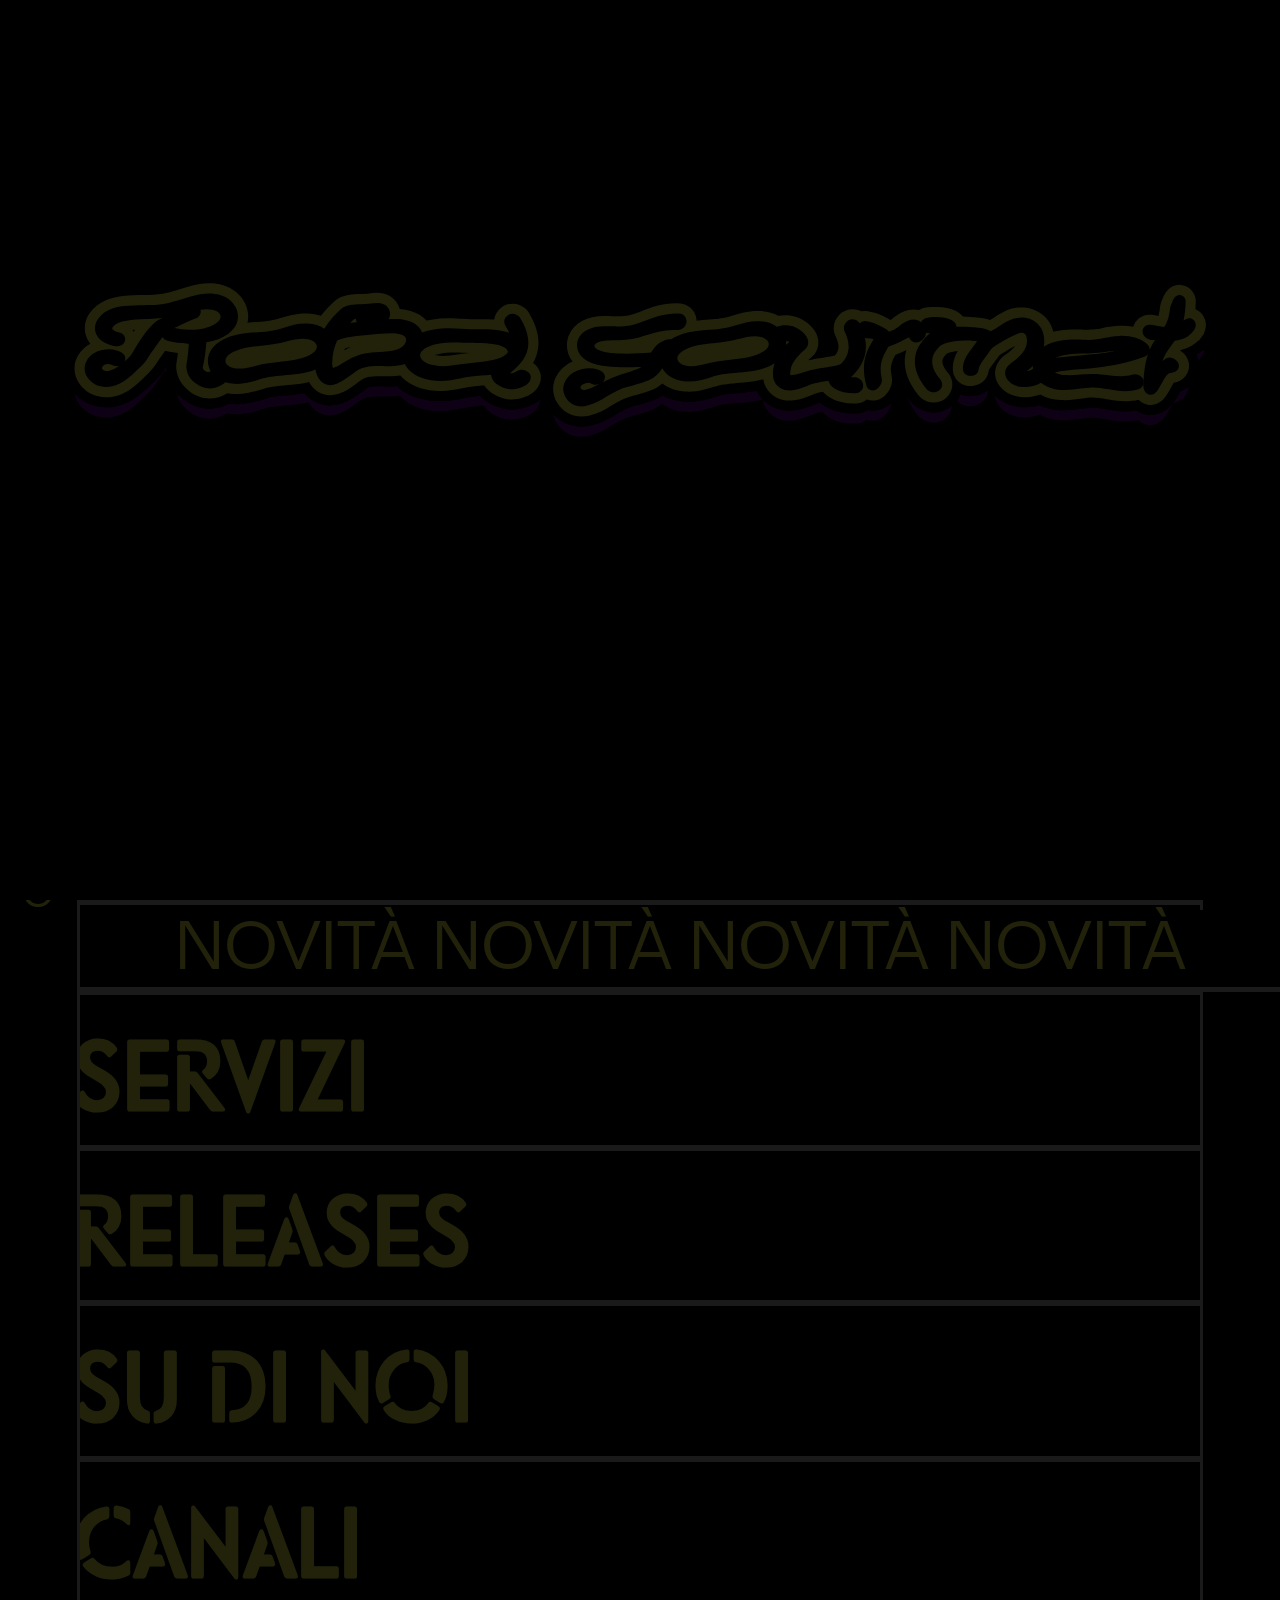
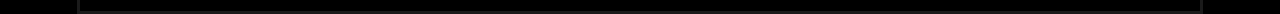
==== commit ce41ce0c: "fatto" ====
--- a/index.html
+++ b/index.html
@@ -58,7 +58,7 @@
               </svg>
         </a>
 
-        <!-- <span>↓</span> -->
+        <span id="welcome">↓</span>
     </header>
 
 
@@ -262,35 +262,35 @@
                             <span lang="it">
                                 PRESTO SU TUTTE LE PIATTAFORME!
                                 <br><br>
-                                Crackhead Massacre, Mandingo + Cesarek, 2020<br>
-                                Crystal Philosophy, Mandingo, 2020<br>
-                                Cyanide Poisoning, HCN, 2020<br>
-                                Traphouse Overdose, Mandingo + Cesarek, 2020<br>
-                                Dorothy's Trip, Maningo, 2021<br>
-                                Extraterrestrial Experimental Lab, HCN, 2021<br>
-                                <a href="http://federicoponi.it/praxis">"PRAXIS"</a> EP, Mandingo + HCN + Boy Stout, 2021
+                                Crackhead Massacre, Mandingo + Cesarek, 2020<hr>
+                                Crystal Philosophy, Mandingo, 2020<hr>
+                                Cyanide Poisoning, HCN, 2020<hr>
+                                Traphouse Overdose, Mandingo + Cesarek, 2020<hr>
+                                Dorothy's Trip, Maningo, 2021<hr>
+                                Extraterrestrial Experimental Lab, HCN, 2021<hr>
+                                <a target="_blank"href="http://federicoponi.it/praxis">"PRAXIS"</a> EP, Mandingo + HCN + Boy Stout, 2021
                                 <br><br><br>
                                 PROSSIME USCITE
                                 <br><br>
-                                Gustav, Disumanuel, 2022<br>
-                                Roba Gourmet Jamming EP, featuring tra Mandingo + HCN + Boy Stout, 2022<br>
+                                Gustav, Disumanuel, 2022<hr>
+                                Roba Gourmet Jamming EP, featuring tra Mandingo + HCN + Boy Stout, 2022<hr>
                                 Crackhead Massacre vol. 2, Mandingo + Cesarek, 2022</span>
 
                         <span lang="en">
                             SOON ON ALL PLATFORMS!
                             <br><br>
-                            Crackhead Massacre, Mandingo + Cesarek, 2020<br>
-                            Crystal Philosophy, Mandingo, 2020<br>
-                            Cyanide Poisoning, HCN, 2020<br>
-                            Traphouse Overdose, Mandingo + Cesarek, 2020<br>
-                            Dorothy's Trip, Maningo, 2021<br>
-                            Extraterrestrial Experimental Lab, HCN, 2021<br>
-                            <a href="http://federicoponi.it/praxis">"PRAXIS"</a> EP, Mandingo + HCN + Boy Stout, 2021 
+                            Crackhead Massacre, Mandingo + Cesarek, 2020<hr>
+                            Crystal Philosophy, Mandingo, 2020<hr>
+                            Cyanide Poisoning, HCN, 2020<hr>
+                            Traphouse Overdose, Mandingo + Cesarek, 2020<hr>
+                            Dorothy's Trip, Maningo, 2021<hr>
+                            Extraterrestrial Experimental Lab, HCN, 2021<hr>
+                            <a target="_blank" href="http://federicoponi.it/praxis">"PRAXIS"</a> EP, Mandingo + HCN + Boy Stout, 2021 
                             <br><br><br>
                             NEXT RELEASES
                             <br><br>
-                            Gustav, Disumanuel, 2022<br>
-                            Roba Gourmet Jamming EP, featuring between Mandingo + HCN + Boy Stout, 2022<br>
+                            Gustav, Disumanuel, 2022<hr>
+                            Roba Gourmet Jamming EP, featuring between Mandingo + HCN + Boy Stout, 2022<hr>
                             Crackhead Massacre vol. 2, Mandingo + Cesarek, 2022</span>
                         </p>
                 </div>
@@ -409,7 +409,14 @@
 
     </div>
 
-    <script async defer>
+    <script>
+        $(document).ready(function() {
+            $('body').fadeIn(3000)
+            $('#welcome').delay(2000).fadeIn(2000)
+                // alert()
+        });
+
+
         $('[lang="en"]').hide();
 
         var titservizi = document.getElementById("titolo-servizi");
--- a/stile.css
+++ b/stile.css
@@ -28,6 +28,7 @@
 }
 
 body {
+    display: none;
     max-width: 100%;
     width: 100%;
 }
@@ -81,9 +82,16 @@
 } */
 
 header span {
-    font-family: 'Inter Thin', sans-serif;
+    font-family: 'Courier New', Courier, monospace;
     font-size: 10vw;
+    position: relative;
+    bottom: 50%;
+    left: 0;
+    /* border: solid; */
+    width: 90%;
+    text-align: center;
     /* padding: 0 6vw; */
+    display: none;
 }
 
 header svg {
@@ -91,6 +99,8 @@
     margin: auto;
     width: 90%;
     height: 100%;
+    bottom: 10%;
+    position: relative;
     /* border: solid 1px red; */
 }
 
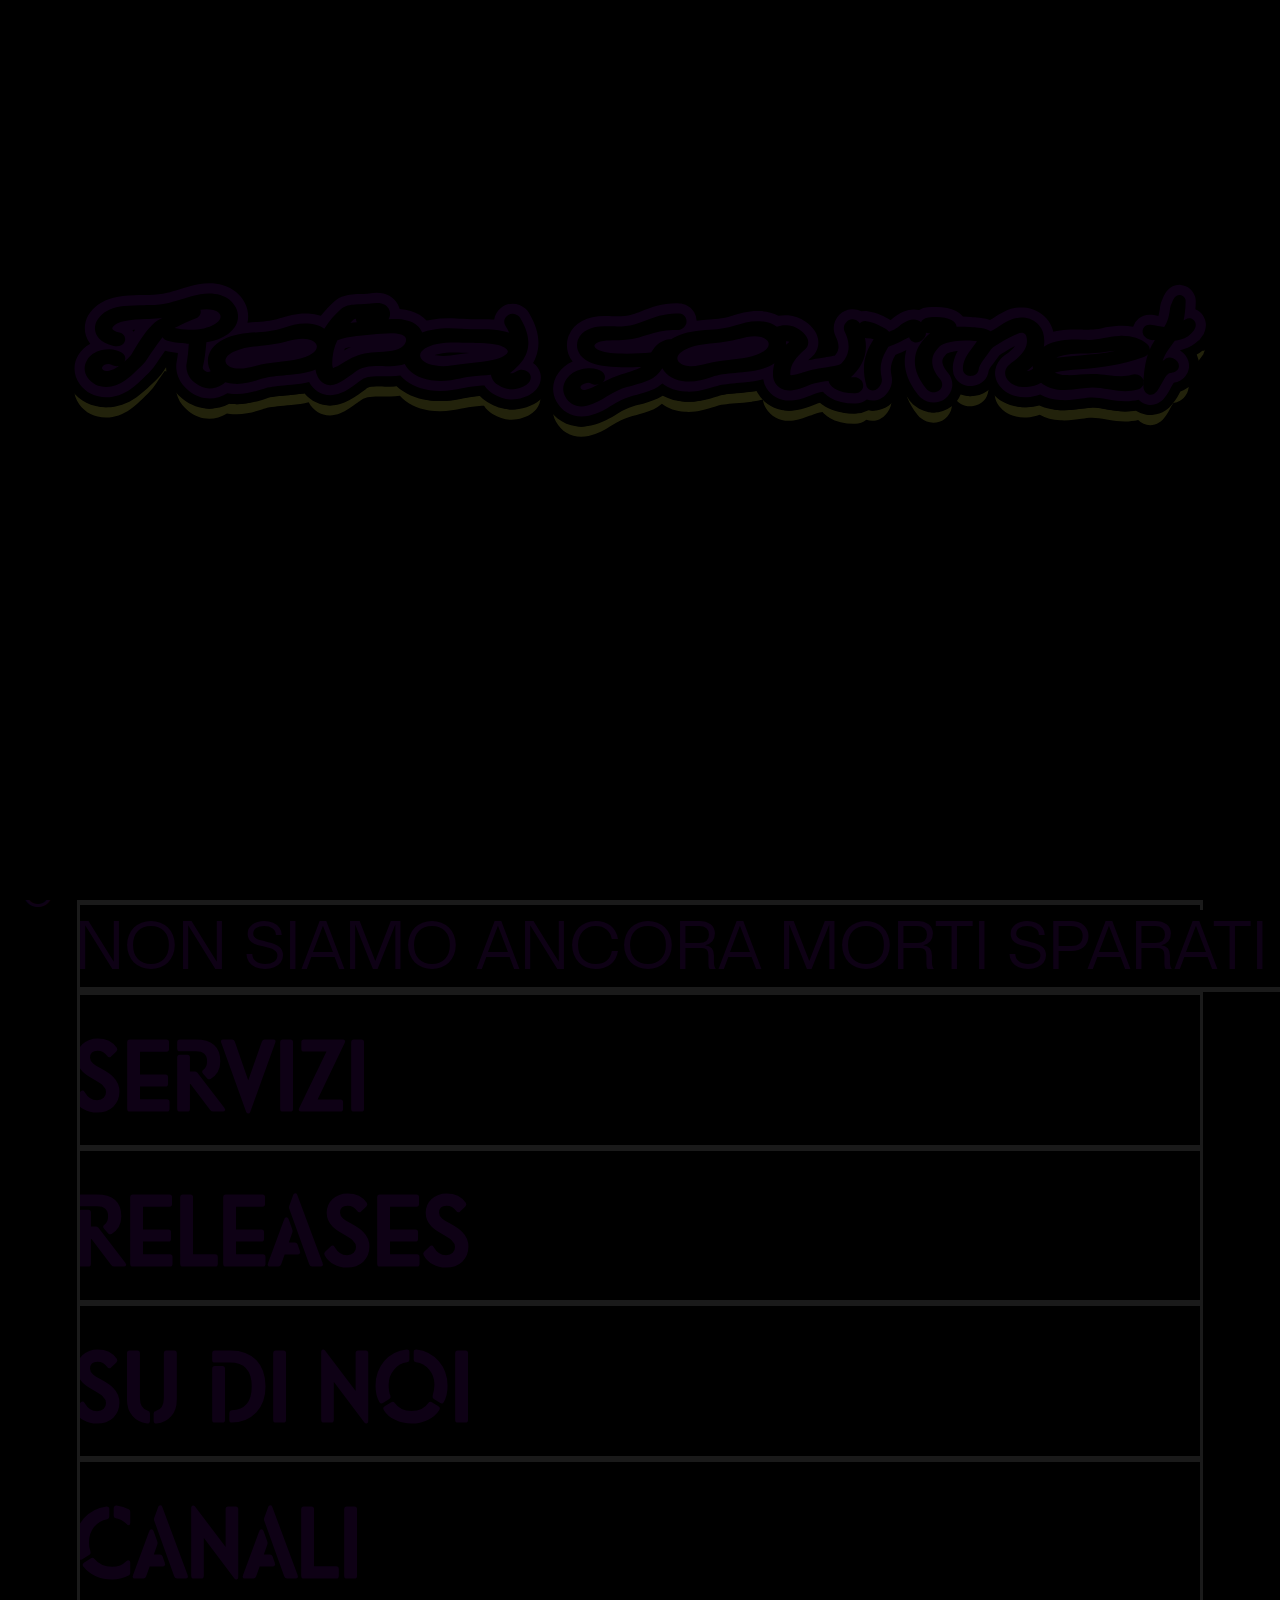
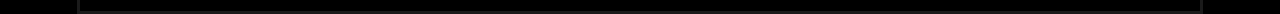
==== commit 24796c90: "fatto" ====
--- a/index.html
+++ b/index.html
@@ -117,7 +117,8 @@
                 <!-- <div class="grid-titolo"> -->
 
                 <div class="show">
-                    <p><span lang="it">NOVITÀ NOVITÀ NOVITÀ NOVITÀ</span><span lang="en">NEWS NEWS NEWS NEWS</span></p>
+
+                    <p><span class="news" lang="it">NON SIAMO ANCORA MORTI SPARATI DAI PAISA</span><span class="news" lang="en">WE AREN'T DEAD YET SHOOTED BY DEALERS</span></p>
                 </div>
 
                 <!-- </div> -->
@@ -260,35 +261,35 @@
                     <div>
                         <p id="contentOuts">
                             <span lang="it">
-                                PRESTO SU TUTTE LE PIATTAFORME!
-                                <br><br>
-                                Crackhead Massacre, Mandingo + Cesarek, 2020<hr>
+                                <p class="releases">PRESTO SU TUTTE LE PIATTAFORME!</p>
+
+                                <!-- <br><br> -->
+                                <a target="_blank"href="http://federicoponi.it/praxis">"PRAXIS"</a> EP, Mandingo + HCN + Boy Stout, 2021<hr>
+                                Extraterrestrial Experimental Lab, HCN, 2021<hr>
+                                Dorothy's Trip, Mandingo, 2021<hr>
+                                Traphouse Overdose, Mandingo + Cesarek, 2020<hr>
+                                Cyanide Poisoning, HCN, 2020<hr>
                                 Crystal Philosophy, Mandingo, 2020<hr>
-                                Cyanide Poisoning, HCN, 2020<hr>
-                                Traphouse Overdose, Mandingo + Cesarek, 2020<hr>
-                                Dorothy's Trip, Maningo, 2021<hr>
-                                Extraterrestrial Experimental Lab, HCN, 2021<hr>
-                                <a target="_blank"href="http://federicoponi.it/praxis">"PRAXIS"</a> EP, Mandingo + HCN + Boy Stout, 2021
-                                <br><br><br>
-                                PROSSIME USCITE
-                                <br><br>
-                                Gustav, Disumanuel, 2022<hr>
-                                Roba Gourmet Jamming EP, featuring tra Mandingo + HCN + Boy Stout, 2022<hr>
-                                Crackhead Massacre vol. 2, Mandingo + Cesarek, 2022</span>
+                                Crackhead Massacre, Mandingo + Cesarek, 2020
+                                    <br><br>
+                                <p class="releases"> PROSSIME USCITE</p> 
+                                    Gustav, Disumanuel, 2022<hr>
+                                    Roba Gourmet Jamming EP, featuring tra Mandingo + HCN + Boy Stout, 2022<hr>
+                                    Crackhead Massacre vol. 2, Mandingo + Cesarek, 2022
+                            </span>
 
                         <span lang="en">
-                            SOON ON ALL PLATFORMS!
+                           <p class="releases">SOON ON ALL PLATFORMS!</p> 
+                           <a target="_blank"href="http://federicoponi.it/praxis">"PRAXIS"</a> EP, Mandingo + HCN + Boy Stout, 2021<hr>
+                           Extraterrestrial Experimental Lab, HCN, 2021<hr>
+                           Dorothy's Trip, Mandingo, 2021<hr>
+                           Traphouse Overdose, Mandingo + Cesarek, 2020<hr>
+                           Cyanide Poisoning, HCN, 2020<hr>
+                           Crystal Philosophy, Mandingo, 2020<hr>
+                           Crackhead Massacre, Mandingo + Cesarek, 2020
                             <br><br>
-                            Crackhead Massacre, Mandingo + Cesarek, 2020<hr>
-                            Crystal Philosophy, Mandingo, 2020<hr>
-                            Cyanide Poisoning, HCN, 2020<hr>
-                            Traphouse Overdose, Mandingo + Cesarek, 2020<hr>
-                            Dorothy's Trip, Maningo, 2021<hr>
-                            Extraterrestrial Experimental Lab, HCN, 2021<hr>
-                            <a target="_blank" href="http://federicoponi.it/praxis">"PRAXIS"</a> EP, Mandingo + HCN + Boy Stout, 2021 
-                            <br><br><br>
-                            NEXT RELEASES
-                            <br><br>
+                            <p class="releases">NEXT RELEASES</p>
+            
                             Gustav, Disumanuel, 2022<hr>
                             Roba Gourmet Jamming EP, featuring between Mandingo + HCN + Boy Stout, 2022<hr>
                             Crackhead Massacre vol. 2, Mandingo + Cesarek, 2022</span>
@@ -366,11 +367,25 @@
                 <div class="grid-container sx">
                     <div>
                         <p id="contentCanali"><span lang="it">
-                            The studio is driven by <a href="https://www.instagram.com/disumanuel/">Manuel</a> aka <a href="https://open.spotify.com/artist/1FL6oFIsHelXDC12fE70aW?si=_tlWA-aQToOfK60J1fWBFQ">Disumanuel</a> aka <a href="https://open.spotify.com/artist/3W3bOqwG8cUlGnepIXnvrT?si=ArD9De-GRvuuvARqA3Fzow">Mandingo</a> + <a href="https://www.instagram.com/hcn_95/">Matteo</a> aka <a href="https://soundcloud.com/matteo-hcn-caselli">HCN</a> aka <a href="https://open.spotify.com/artist/60KprnhqeC4yQeTwbME6Qu?si=994o7yYKQIyQSqKQ5gl-Ow">Cesarek</a>.
+                            <p class="releases">Manuel D'Alfonso</p>
+                            <a target="_blank" href="https://www.instagram.com/disumanuel/">Instagram</a><hr>
+                            <a target="_blank" href="https://open.spotify.com/artist/1FL6oFIsHelXDC12fE70aW?si=_tlWA-aQToOfK60J1fWBFQ">Disumanuel Spotify</a><hr>
+                            <a target="_blank" href="https://open.spotify.com/artist/3W3bOqwG8cUlGnepIXnvrT?si=ArD9De-GRvuuvARqA3Fzow">Mandingo Spotify</a>
+                            <p class="releases">Matteo Ersilio Caselli</p>
+                            <a target="_blank" href="https://www.instagram.com/hcn_95/">Instagram</a><hr>
+                            <a target="_blank" href="https://soundcloud.com/matteo-hcn-caselli">HCN</a><hr>
+                            <a target="_blank" href="https://open.spotify.com/artist/60KprnhqeC4yQeTwbME6Qu?si=994o7yYKQIyQSqKQ5gl-Ow">Cesarek Spotify</a>
+
                         </span>
                             <span lang="en">
-                                The studio is driven by <a href="https://www.instagram.com/disumanuel/">Manuel</a> aka <a href="https://open.spotify.com/artist/1FL6oFIsHelXDC12fE70aW?si=_tlWA-aQToOfK60J1fWBFQ">Disumanuel</a> aka <a href="https://open.spotify.com/artist/3W3bOqwG8cUlGnepIXnvrT?si=ArD9De-GRvuuvARqA3Fzow">Mandingo</a> + <a href="https://www.instagram.com/hcn_95/">Matteo</a> aka <a href="https://soundcloud.com/matteo-hcn-caselli">HCN</a> aka <a href="https://open.spotify.com/artist/60KprnhqeC4yQeTwbME6Qu?si=994o7yYKQIyQSqKQ5gl-Ow">Cesarek</a>.
-
+                                <p class="releases">Manuel D'Alfonso</p>
+                                <a target="_blank" href="https://www.instagram.com/disumanuel/">Instagram</a><hr>
+                                <a target="_blank" href="https://open.spotify.com/artist/1FL6oFIsHelXDC12fE70aW?si=_tlWA-aQToOfK60J1fWBFQ">Disumanuel Spotify</a><hr>
+                                <a target="_blank" href="https://open.spotify.com/artist/3W3bOqwG8cUlGnepIXnvrT?si=ArD9De-GRvuuvARqA3Fzow">Mandingo Spotify</a>
+                                <p class="releases">Matteo Ersilio Caselli</p>
+                                <a target="_blank" href="https://www.instagram.com/hcn_95/">Instagram</a><hr>
+                                <a target="_blank" href="https://soundcloud.com/matteo-hcn-caselli">HCN</a><hr>
+                                <a target="_blank" href="https://open.spotify.com/artist/60KprnhqeC4yQeTwbME6Qu?si=994o7yYKQIyQSqKQ5gl-Ow">Cesarek Spotify</a>
                             </span>
                         </p>
                     </div>
@@ -807,6 +822,21 @@
 
         document.documentElement.style.setProperty('--color', rc);
         document.documentElement.style.setProperty('--color2', rc2);
+
+
+
+
+
+        window.addEventListener("scroll", function() {
+            let scrolls = window.scrollY;
+
+            if (scrolls < 300) {
+                console.log(scrolls)
+            } else if (scrolls >= 300) {
+                $("#welcome").fadeOut()
+
+            }
+        });
     </script>
 
 </body>
--- a/stile.css
+++ b/stile.css
@@ -52,10 +52,14 @@
     height: 100px;
 }
 
-hr {
-    color: var(--white);
-    size: 30px;
-    width: 30px;
+.releases hr {
+    color: var(--white);
+}
+
+.releases {
+    color: var(--color2);
+    border: solid var(--color) 2px;
+    text-align: center;
 }
 
 
@@ -355,11 +359,12 @@
 
 a {
     transition: all 0.3s ease-in;
+    color: var(--color2);
 }
 
 a:hover {
     transform: scale(1.2);
-    color: var(--color);
+    color: var(--white);
 }
 
 
@@ -513,6 +518,12 @@
     color: var(--color)!important
 }
 
+.news {
+    display: block;
+    width: 400%;
+    text-align: left;
+}
+
 @media only screen and (max-width:800px) {
     body {
         max-width: 100%;
@@ -521,6 +532,10 @@
     }
     header {
         display: none;
+    }
+    #myLinks hr {
+        size: 30px;
+        width: 30px;
     }
     #sidenavSx {
         display: none;
@@ -579,7 +594,7 @@
         font-size: 10vw;
         margin: 0;
         height: 90%;
-        width: 5000%;
+        width: 10000%;
         -moz-animation: scrollMobNews 20s linear infinite;
         -webkit-animation: scrollMobNews 20s linear infinite;
         animation: scrollMobNews 20s linear infinite;
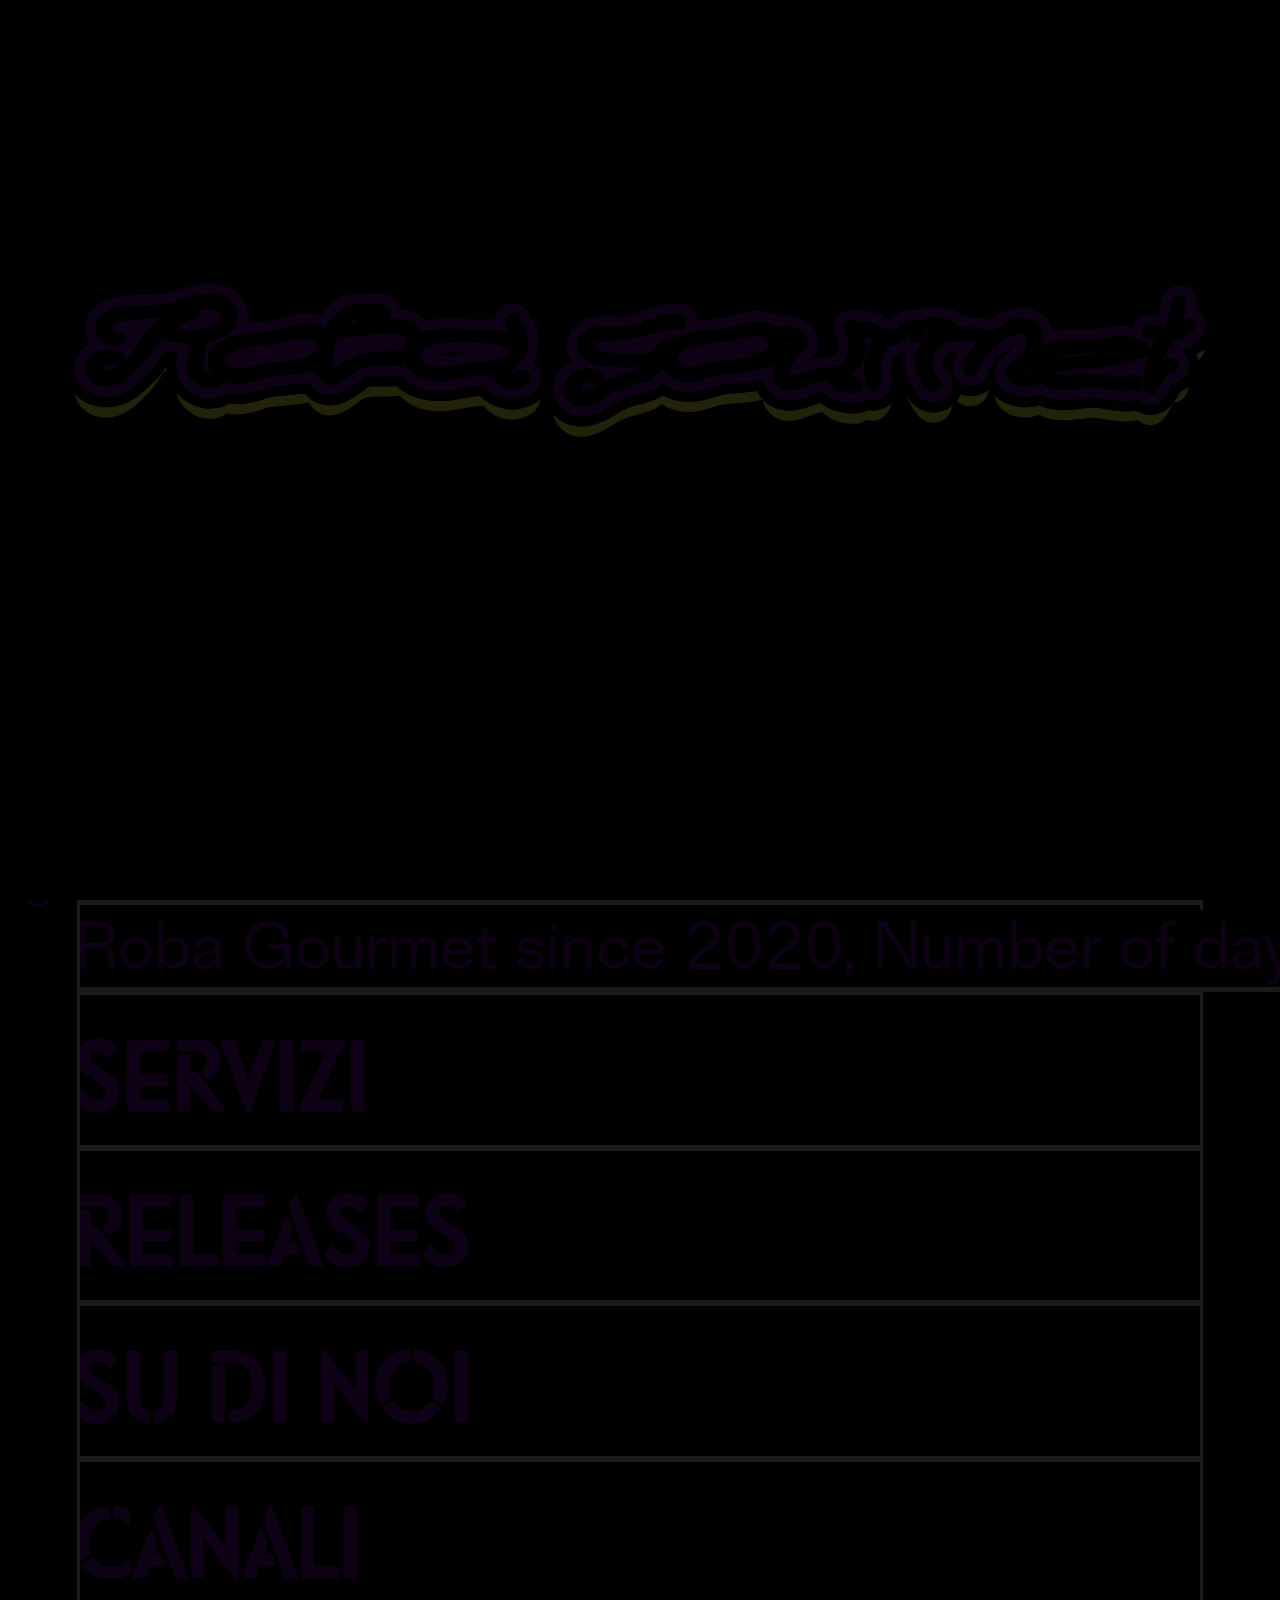
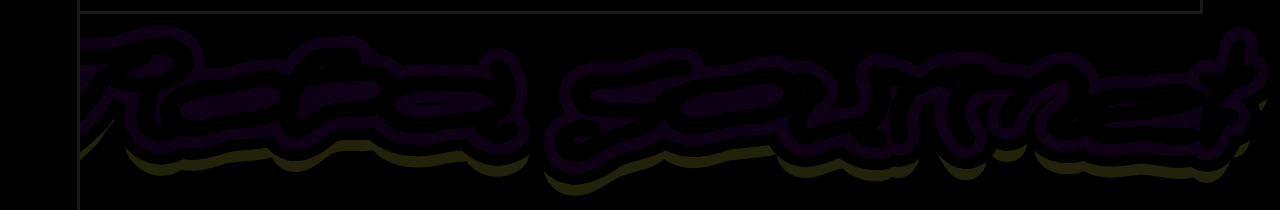
==== commit f632a275: "ok" ====
--- a/index.html
+++ b/index.html
@@ -69,7 +69,7 @@
 
         <a href="#home">
             <div class="titolomobile">
-                <marquee id="titolomobilep">ROBA GOURMET STUDIO</marquee>
+                <span id="titolomobilep">ROBA GOURMET STUDIO</span>
             </div>
         </a>
 
@@ -118,7 +118,7 @@
 
                 <div class="show">
 
-                    <p><span class="news" lang="it">NON SIAMO ANCORA MORTI SPARATI DAI PAISA</span><span class="news" lang="en">WE AREN'T DEAD YET SHOOTED BY DEALERS</span></p>
+                    <p><span class="news" lang="it">Roba Gourmet since 2020, Number of days sober #00</span><span class="news" lang="en">Roba Gourmet since 2020, Number of days sober #00</span></p>
                 </div>
 
                 <!-- </div> -->
@@ -319,7 +319,7 @@
             <div id="sudinoi">
                 <div class="grid-container dx">
                     <div>
-                        <h1 class="titolazzi"><span lang="it">SU DI NOI</span>
+                        <h1 class="titolazzi" ><span lang="it" >SU DI NOI</span>
                             <span lang="en">ABOUT US</span></h1>
                     </div>
                     <div>
@@ -397,7 +397,45 @@
             </div>
         </div>
 
-
+<div id="loghino">
+    <svg xmlns="http://www.w3.org/2000/svg" viewBox="0 0 13810.83 2082.92">
+
+        <g>
+          <g>
+            <g>
+              <path d="M5476.28,2321.46c-98.17,0-195.59-29.15-289.57-86.62a428.67,428.67,0,0,1-94.4-76.73c-61.69,5.36-107.37,11.55-151.7,20.38l-36.94,7.37c-75.59,15.11-169.76,33.95-283.35,33.95a1038.06,1038.06,0,0,1-147.43-10.62c-148.78-20.16-280.54-79-378.06-167.81-23.82,2-48,3-72.39,3q-12.45,0-25.1-.34l-41.17-.52c-25.23-.34-47.57-.64-68.77-.64-102.3,0-127.65,7.6-161.69,33.76l-5.15,3.86c-13.66,9.93-25.49,18.64-37.29,27.34-56.21,41.65-126.4,93.68-213.39,128.57-55.81,23-113,34.7-170,34.7-120.92,0-231.06-52.43-308.37-143.75q-13.83,2.39-27.83,4.48l-5.15.73c-77.78,10-143.05,15.74-200.64,20.84l-2,.18c-102.52,9.16-164.43,14.71-219.1,34l-3.88,1.37-22.73,7.14c-80.87,25.39-191.63,60.18-329.09,60.18-16.32,0-32.64-.48-48.53-1.42q-21.5-1-42.89-3.5c-75.64,38.87-155.17,58.54-237,58.54-114.88,0-226-40-321.29-115.64-77.87-60.33-134-133.79-167-218.36-21.17-54.59-32.21-109.14-33.08-163.14-11.46,17.17-21.38,32.25-29.71,45-37.16,57.52-82.22,100.8-129.93,146.61l-29.56,28.46c-42.33,40.74-95,91.42-164.16,139.87-113.64,80-230.71,119.78-357.62,121.39-2,0-5.11.06-8.16.06-170.6,0-322.47-76.59-416.66-210.13C92.82,1939.28,84.85,1755.37,175,1604.3a462.17,462.17,0,0,1,88.36-108.15c-30.48-78.22-36.32-163.76-16-248.69,18.55-77.35,56.9-147.36,114-208.18C461.76,929.44,613,860.11,798.86,838.74c98.31-11.92,184.72-12.16,268.29-12.39h4c17.12,0,33.63,0,50-.29,76-.69,135.59-7.57,194.13-22.32,41-10.25,85.19-23.7,136.4-39.28l17.77-5.39c67.86-20.57,141.17-42,225.69-58.36a806.62,806.62,0,0,1,154.06-15.24c68.7,0,135.72,9.51,199.18,28.26C2200,757.88,2319.87,856.46,2385.64,991.2c25.2,51.11,41.25,104.34,47.9,158.1,94.89-6.21,153.54-15.55,210.69-33.29l35-13.43,8,0c80.38-24.91,186.55-55.45,316.9-55.45,12.4,0,24.94.28,37.28.82A653.71,653.71,0,0,1,3143,1059.52c43-49,84.52-88.72,118.52-120,118.21-108,269.8-117.91,319.62-121.14,27.51-1.9,54.32-2.77,77.24-3.42l1.7,0c25.66-.74,45.72-1.33,63.64-3.34,7-.82,14.42-1.77,21.59-2.7l6.53-.83c29.91-3.94,64.38-8.48,104.61-8.48a481.66,481.66,0,0,1,56.9,3.27c133.7,14.59,246.79,90.42,304.93,201.82a699.76,699.76,0,0,1,79.84,18.23c72.78,20.63,138.76,54.82,193.79,100.15a1381.48,1381.48,0,0,1,231.38-19c63.28,0,119,3.87,168.2,7.27l6.84.47c31.82,2.16,61.88,4.2,86.84,4.34l3.81.06c12.69.3,24.49.39,36.18.39,15.2,0,30.25-.15,45.5-.31,20.48-.26,40.2-.5,60.48-.5,16.61,0,32.51.16,47.93.5,22.46-43.36,54.65-81.89,95.07-113.06,61.21-47.89,134.84-73.48,212.28-73.48,87.12,0,171.68,33.56,238.13,94.52a326.07,326.07,0,0,1,49.77,57.83c4.64,6.45,9.11,13.23,13.33,20.2,135,225.9,165,438.86,89.85,633.93a326.12,326.12,0,0,1,58.8,121.62c26,101.94,1.14,209.14-68.33,293.53-69.7,84.43-175.82,140.71-307,162.87A497.7,497.7,0,0,1,5476.28,2321.46Z" transform="translate(-112.54 -442.78)"/>
+              <path class="a" d="M5476.28,2200.08c-75.49,0-151.61-23.14-226.24-68.78C5208,2106,5173.25,2072.08,5148,2032c-9.36.74-18.34,1.43-26.81,2.08-86.95,6.48-146.06,13.84-204.25,25.42l-37,7.37c-74.53,14.91-158.1,31.61-259.62,31.61a914.48,914.48,0,0,1-130.64-9.45c-146.18-19.7-270.72-83.15-350.22-175.39a710.41,710.41,0,0,1-117,9.45q-11.21,0-22.62-.33l-42.15-.52c-25.43-.34-48.44-.66-70.27-.66-112.14,0-169.66,8.19-235.66,58.92l-2.56,1.91c-13.9,10.11-25.92,19-37.93,27.82-53.49,39.64-114.39,84.76-187.08,113.82-41.23,17.09-83,25.77-124.27,25.77-107.64,0-201.28-58.53-254.15-157.65q-47.84,11.89-100,19.72l-2.59.36c-75.74,9.71-140,15.38-196.62,20.4l-1.4.12c-108.18,9.68-179.65,16.09-248.62,40.38l-1.95.69-20.71,6.5c-77.49,24.33-173.91,54.61-292.73,54.61-14.14,0-28.24-.42-41.94-1.25a531,531,0,0,1-72.74-8.47c-68.11,42-140,63.34-213.74,63.34-87.44,0-172.61-31.05-246.38-89.77-60.55-46.76-103.86-102.89-128.76-166.88-25.33-65.34-31.28-129.79-17.74-191.72,6-33.13,10.21-66,13.48-98.47-56.2-6.32-107.31-15.37-152.84-27-.85,1.18-1.69,2.38-2.54,3.56-52.82,74.54-92.53,134.47-117.79,173-29.9,46.29-68.2,83-112.53,125.63L1058,1945.33c-41.31,39.78-88.13,84.86-149.6,127.9-93.14,65.57-187.93,98.16-289.55,99.44-1.91,0-4.27.06-6.62.06-130.62,0-246.34-57.85-317.48-158.72-75.76-106.68-81.65-236.71-15.55-347.52,33.22-56.25,81.94-101.76,143.44-134.57q-5.11-6.45-9.9-13.13c-51-71.21-67.84-157.55-47.37-243.09,13.61-56.77,42.19-108.51,85-153.89C530.7,1033.52,656,977.34,812.72,959.32c91.94-11.15,174.72-11.38,254.76-11.6,19.15,0,37.52,0,55.78-.3,85.38-.78,153.46-8.79,221.71-26,43.44-10.85,89.15-24.74,142.07-40.84l17.67-5.36c64.76-19.64,134.61-40.09,213.51-55.35a686.09,686.09,0,0,1,131-13c57,0,112.47,7.83,164.79,23.29,118.57,34.54,212,110.69,262.55,214.3,38.52,78.14,48,159.7,30.9,236.31,38.14-3.87,76.64-6.67,115.4-9.18,117.9-6.89,189-18,261.29-40.88l17.87-6.86,4,0,2-.63c78.33-24.43,175.46-54.72,296.09-54.72,10.73,0,21.62.24,32.37.72,52.71,1.89,103.49,11.26,150.74,27.63,53.19-69.65,109.45-124.77,156.37-167.92C3421.15,958,3520.75,944,3589,939.52c25.85-1.78,51.17-2.59,72.83-3.2l1.8-.06c27.18-.79,50.66-1.47,73.63-4,8.37-1,16.79-2.06,24.85-3.1l5.08-.65c28.09-3.7,57-7.5,89.25-7.5a359.7,359.7,0,0,1,42.7,2.44c107,11.67,191.39,74.49,224.86,167.92a241.65,241.65,0,0,1,7.63,25.32c47.6,3.26,91.34,10.8,132.55,22.8,77.21,21.88,141.93,61.41,189.55,114.72q27.07-6.32,55-10.85a1260.77,1260.77,0,0,1,214.53-17.91c59.24,0,112.88,3.73,160.2,7l6.64.45c33.82,2.29,65.76,4.44,94.33,4.61l2.18,0c13.11.31,25.88.42,38.52.42,15.85,0,31.53-.17,47.44-.34,19.57-.25,38.78-.48,58.54-.48,49.68,0,91.59,1.5,134,4.8,6.83-54.37,35.1-105.6,83.12-142.63,40.09-31.36,88.09-48.21,138.16-48.21,56.67,0,112.1,22.24,156.09,62.59a204.33,204.33,0,0,1,32.18,37.73c3.21,4.38,6.24,8.94,9.17,13.77,117.58,196.77,142.76,378.34,75.21,540.27a505.37,505.37,0,0,1-28.63,57.9c44.67,30,75.32,72.7,88.1,123.88,16.43,64.44.34,132.78-44.28,187-50.78,61.53-131.5,103.11-233.5,120.34A379.46,379.46,0,0,1,5476.28,2200.08ZM4551.2,1667.34q8.36,2.07,17.74,3.79a462.71,462.71,0,0,0,87.59,8.07c53.8,0,108.69-8.28,166.8-17l20.74-3.16c43.36-7,84.9-12.15,123.19-16.49-23.73-.3-47.73-1.14-71.06-2l-17.1-.6c-30.85-1.07-62.74-2.16-94.2-2.16-68.23,0-124.39,5-182.07,16.27A389.37,389.37,0,0,0,4551.2,1667.34Zm-1076.07-79.06c-3,8-5.7,16-8.2,24.13a839.79,839.79,0,0,1,83.09-40.35A740.1,740.1,0,0,0,3475.13,1588.28ZM928.34,1366.92a204.67,204.67,0,0,1,13,22.53q9.13-13.31,18.06-25.69Q943.76,1365.14,928.34,1366.92Z" transform="translate(-112.54 -442.78)"/>
+              <path d="M5700.75,1916.65c-5-20.13-19.81-47.74-61.12-64.76-38.11-15.63-78-10.6-110.9,13.7-25.15,17.77-50,24.51-75.36,19.91.75-.64,1.61-1.29,2.46-2C5577.11,1784.88,5803,1601.2,5580,1228.05a63.76,63.76,0,0,0-4.92-7.07,83.47,83.47,0,0,0-14.67-17.87c-41.42-38-95.8-40.79-138.08-7.71-41.21,31.79-49.13,83.28-19.7,128,17.56,27.08,31.58,53,42,78.14-51.8-19.37-111.64-32.22-177.26-37.68-73.32-6.31-134-5.67-192.67-4.92-30.3.32-59.73.64-91-.11-34.36-.21-70.43-2.78-108.65-5.35-97-6.74-206.91-14.34-346.38,9.53a657.72,657.72,0,0,0-126.53,33.18c-28.36-66.37-88.42-116.68-171.48-140.12-74.72-21.84-152.11-22.69-232.5-16.91,19.7-34.36,24.2-72,11.56-106.94-10.38-29-40.46-79.1-124.81-88.31-34.47-4.06-67.43.32-102.33,4.93-10.06,1.28-20.66,2.67-31.79,4-28.58,3.21-56.2,4-85.53,4.81-22.48.65-45.06,1.4-68.4,3-54.16,3.53-122.56,13.28-171,57.59-70.54,64.87-141.51,139.69-197.28,233.89-53.73-36.93-122-59.09-196.85-61.66-114.43-5.24-206.16,23.23-287.19,48.49l-19.38,6.1a2.7,2.7,0,0,0-.75.22c-84,27-163.56,39.82-293.61,47.42-147.08,9.52-289.55,23.44-413.72,87.13-148.36,73.54-217,208.73-171.06,335.58a241.93,241.93,0,0,0,22,47c-15.2,5-26.65,7.06-34.68,7.81-9.74.86-22.16-4-37.57-14.34-17.45-11.56-20.55-20.45-21.52-23.55-4.6-13.17-3.21-19-2.56-21.73,23.65-98.16,31.57-179.62,39.28-258.29l2.25-22.27a152.63,152.63,0,0,0,1.28-15.52c106.94-17.87,191.18-50.42,260.54-100.4,113.25-81,148.68-202.42,92.49-316.42-35.43-72.58-102.23-126.2-187.86-151.14-73.22-21.63-153.39-24.09-238.38-7.5-73.11,14.13-139.59,33.61-201.35,52.35l-12.74,3.85c-56.3,17.13-105,32-152.53,43.89-77.72,19.59-154.57,28.79-249.31,29.65-18.94.32-38,.32-57.37.32-76.53.21-155.75.43-241.38,10.81C699,1094.56,599.22,1138,539.39,1204.28c-28.48,30-47.32,63.48-56,99.66-22,92.16,23.55,207.34,219.44,254.87,14.56,3.1,27.94,4.39,40.57,3.74a121.45,121.45,0,0,0,51.7-13.7c43.78-23.44,46.56-60.37,45.71-75.78-1-14-8.89-60.8-69.69-74.4-59.08-15.52-87.77-38-84.67-51.7,7.82-36,61.87-69.58,138.19-85.85,89.92-19.91,183.47-23,273.92-26l22-.75c60.91-1.82,115.93-6,168.38-12.63-47.31,24.3-87,48.7-118.07,78.25-29.75,29.44-76.64,81-130.48,159.49-51.81,76-88.31,138.41-119,191.93-12.63,22.8-40.25,50.31-68.19,76.53-6.42,6-13.27,12.31-20.44,18.74,12.63-23.23,13.27-50.32.85-74.19a82.39,82.39,0,0,0-31.79-33.61c-68.29-42.49-149-52.77-240.31-30.72-83.27,20.88-143.22,61.44-178.11,120.53-41.32,69.26-37.47,147.83,10.49,215.37,49.45,70.11,132,108.76,223.39,107.26,76.32-1,148.79-26.33,221.47-77.5,54.27-38,95.91-78.25,136.27-117.1l28.47-27.41c40.57-39,72.58-69.79,95-104.58,28.48-43.46,68-102.87,120.53-177,27-37.78,51.17-68.5,71.19-92.48,8.67,15.84,25.58,32.33,58.12,41.32,49,12.74,105.55,21.94,168.7,27.62,7.71.64,22.26,1.6,43.78,3.1l7.17.53c17.66,1.29,29.87,2.36,36.18,3.11-1,11.56-1.82,23.23-2.67,34.79-4.93,63.47-10,129.09-22.8,198.67-9,39.28-5.14,79.64,11.88,123.52s47.1,82,90.56,115.4c53.09,42.49,111.75,63.9,171.48,63.9,51.59,0,103.93-16,154.14-47.85,13.48-6.63,24.72-15.3,33.18-25.8a401.93,401.93,0,0,0,105.65,19c12.1.75,23.87,1.07,35.43,1.07,100.09,0,182.72-25.9,256.37-49l18.73-5.89c83.6-29.44,165.7-36.72,279.27-46.88,55.67-4.93,118.71-10.49,192.25-19.92,73.54-11,138.83-28.58,195.14-52.34a280.56,280.56,0,0,0,24,83.39c31.47,68.5,87.77,105.54,153.07,105.54,25.15,0,51.59-5.57,78.46-16.81,58.23-23.12,110.47-61.76,160.88-99.12,12.21-9,24.41-18,38.54-28.26,113.36-87.13,214.08-85.63,381.39-83.38l43.25.53c70,2.14,134.23-6.95,190.21-25.37,48.27,99,165.06,172.88,313.85,192.79,142.15,20.66,252.3-1.5,349.7-21l37-7.39c63.48-12.63,126.85-20.55,218.69-27.4,36.5-2.78,75.14-5.78,114.64-10.38a143.78,143.78,0,0,0,9.74,36.5c14.88,36.93,41,66.9,77.07,88.63,55.66,34,109.4,51,162.92,51a256.87,256.87,0,0,0,44.21-3.85c72.89-12.31,128.23-39.29,160-77.82C5707.49,1964.28,5704.81,1932.6,5700.75,1916.65ZM729.6,1823.42c-36.72,22.15-69.68,33.18-104.26,34.57-40.25,2.57-53.52-17.34-58-23.76-4.17-5.89-6.63-10.92-.1-22.91,5.35-9.74,15.95-23.66,45.6-32.54a100.35,100.35,0,0,1,28.36-4.5,64.47,64.47,0,0,1,35.43,10.17c1.18.75,2.47,1.39,3.75,2.14,28.26,14.88,59.52,17.77,90.45,8.35,1.18-.43,2.36-.75,3.43-1.18C760.64,1803.61,745.76,1813.57,729.6,1823.42Zm888.66-458.9a744.63,744.63,0,0,1-187.43-20.33c13.28-6.75,26.87-13.38,40.14-19.81,59.2-28.47,130.6-62,212-94.3.64-.32,1.39-.53,2-.86,30.51-13.27,50.1-32.75,58.13-58a78.77,78.77,0,0,0,.1-46.89,622.42,622.42,0,0,1,111.33-3.53c61.87,3.32,107,25.26,124.06,60.48,26.44,53.63-37.25,99.23-65.83,116.25C1838.77,1341.73,1745.11,1363,1618.26,1364.52ZM3090.84,1642.3c-49,37.36-121.27,65-213.54,81.89-73.54,12.09-137.23,19.8-198.68,27.19-100.51,12.2-187.21,22.69-276.81,47.52-77.39,19.27-150.5,37.36-229.17,29-63.16-6-112.18-33.5-125.24-71.07-19.49-53.21,35-100.84,93.12-128,99.55-48.06,222.22-61.12,330-72.57,117.32-11.78,208.31-27.19,303.58-51.28l8.56-2c64.65-16,126.31-31,188.72-31a368,368,0,0,1,37.57,1.93c63.47,5.88,113,34.14,126.2,71.93.11.21.11.32.21.53C3150.79,1589.21,3114.29,1624.74,3090.84,1642.3Zm486.72-397.66c.75-.75,6.43-5.89,29.33-11.56a93.55,93.55,0,0,0,10.82,41.42c-25.69,2.25-51.71,4.82-77.93,7.92C3552.52,1269.36,3565.26,1256.73,3577.56,1244.64ZM3887,1631c-31.47,1.5-62.83,3-93.44,5.68-111.33,9.2-206.38,41.85-308.28,105.86a9.64,9.64,0,0,0-1.29.86c-79.32,52.34-130.91,78.35-150.29,78a47.86,47.86,0,0,1-3.1-5.78c-4.82-10.6-7.39-23.66-7.5-37.78-.53-48.82,3.43-95.17,12.21-139.27,2.68-14,5.89-27.83,9.74-41.42a573,573,0,0,1,40.25-106.51c69.57-28.15,151.78-40.89,230.67-50.31,83.18-9.63,165.49-17,244.91-24.08l47.53-4.29c89.92-7.6,175.77-12.73,239.67,8.78,29,9.64,63.26,29,61.12,67.22-2.57,51.28-47.1,95.81-117.42,116.68C4029.07,1624.42,3960,1627.63,3887,1631ZM5244,1726c-84.35,17.12-157.89,25.26-229,33.29-51.48,5.67-100.08,11.13-152.1,19.59l-20.34,3.1c-97.19,14.66-189.14,28.69-295.33,8.56-94.3-17.12-164.1-62.72-169.77-112.5-8.24-59.19,76.54-119.35,202.1-143.11,74.61-14.56,141.61-18.52,205.3-18.52,35.86,0,70.65,1.28,105,2.46,30.94,1.07,61.34,2.25,90.67,2.36,21.62.53,42.81.64,64,.74,79.1.65,153.71,1.18,237.52,18,91.63,17.66,143.66,54.37,146.44,81.67C5432.71,1654.4,5365,1702.35,5244,1726Z" transform="translate(-112.54 -442.78)"/>
+            </g>
+            <g>
+              <path d="M12804.7,2124.4V2011l.2-4.77c.57-15.36,1.39-30.64,2.21-45.58l5.73-104.24,446.82-42.67,25.32,101.32a326,326,0,0,1-8,185.72l-33.46,97.15Z" transform="translate(-112.54 -442.78)"/>
+              <path class="a" d="M12926.07,2021.68v-8.2l.1-2.3c.56-15,1.35-29.61,2.13-43.87l238.93-22.82a204.91,204.91,0,0,1-5,116.75Z" transform="translate(-112.54 -442.78)"/>
+              <path d="M13049.49,1973.93c-.75,13.59-1.5,27.51-2,41.85v5.89A83.45,83.45,0,0,0,13049.49,1973.93Z" transform="translate(-112.54 -442.78)"/>
+              <path d="M6312.79,2525.7c-172.72,0-325.25-90.53-408-242.17-84.45-153.48-72-331.52,33.48-475.85a516.26,516.26,0,0,1,104.48-106.51c-34-90.62-36.89-190.09-6.57-286.35A284.09,284.09,0,0,1,6048.1,1383c83.88-193.14,280.47-303.88,539.53-303.88q12.24,0,24.8.32c21.23.13,43,.45,64.27.9,22.49.42,44.25.83,65.54.83,53,0,94-2.39,134.72-14.28l2.7-.78c32.59-9,72.1-24,107-37.34,113.6-43.15,268.92-102.16,461.82-102.16,14.26,0,28.58.33,42.57,1l49.31,2.17,13.85,6.63c90.27,21.09,167.44,77.58,213.6,157a351.47,351.47,0,0,1,16.23,31.75c17-1.28,33.32-2.38,48.67-3.37,101.49-5.93,162.43-14.67,220.61-31.82l33.23-15.93,18.37-.13c80.07-24.78,186.57-55.47,316.87-55.47,12.3,0,24.72.28,36.93.81,82.61,2.9,160.42,20.41,231.93,52.15a517.14,517.14,0,0,1,61.17-3.62c15.77,0,31.79.72,47.64,2.13,94.17,7.64,183.18,39.24,263.59,93.85,60.24,40.46,108.08,88.21,145.72,145.61q3,4.52,5.76,9.07c6-80.71,40.9-158.66,102.56-220.11,60.32-59.66,135.82-94.52,218.66-101.15,8.66-.77,18.61-1.21,28.51-1.21a338.22,338.22,0,0,1,121.88,22.87q13.23-1,26.55-1,9.17,0,18.63.49l1.35.07c5.3.33,14.51.88,26.3,2.6,107.79,14.87,190.56,50.85,248.48,81.76,32.49-22.89,72.36-48.11,120.34-68.39,54.11-23.43,110.08-35.31,166.37-35.31a391.55,391.55,0,0,1,46.29,2.74,356.78,356.78,0,0,1,109.4-27.22c39.5-3.75,77.49-5.65,113-5.65,118,0,214.47,20.21,295,61.8a370.74,370.74,0,0,1,81,56.3c17.14.9,33.09,1.94,47.57,3l1.49.1c18.15,1.44,31.74,2.42,42.82,3.1l1.12.07c11.34.79,20,1.41,27.26,2,39.95,3.34,85.48,8.35,133.23,19.62l1.73-1.1c34.4-22,77.19-49.25,129.55-74.81,87-42.83,174-63.73,265.59-63.73,10,0,20.22.27,30.29.8,136,7.13,265.28,68.68,354.82,168.87A494.15,494.15,0,0,1,12046.3,1250c56.29-7.38,112.74-10.84,176.2-10.84,37.63,0,71.55,1.2,101.47,2.27l2.49.07c24.29.78,46.85,1.51,66.52,1.51,23.75,0,40.85-1,55.42-3.31l5.81-.84c23-3,48.34-7.93,75.21-13.11,54.14-10.52,128.46-25,214.81-29.53,15.51-.87,31.73-1.33,47.79-1.33,21.1,0,42.13.8,63,2.41a320.52,320.52,0,0,1,59.49-63.26c58.2-47.13,128.84-72,204.32-72,3.51,0,7,.06,10.57.16,7.79-45.44,22.91-85.25,42.87-129.45l.25-.58c45.81-104,136.43-227.75,308.56-227.75,8.46,0,17,.33,25.48,1,132.7,10.15,245.3,104.36,280,234.39a319.12,319.12,0,0,1,10.62,90.4c0,4.3-.08,8.61-.27,12.9q-.15,4.55-.31,9.06c67.28,53.69,111.56,133.79,120.29,223,5.16,51.82-2.4,105-22,155.25v19.43L13777.46,1615h-22.35a517.31,517.31,0,0,1-67.85,47.11,323.17,323.17,0,0,1,25.91,182.92c-7.73,55.09-31.49,108.49-68.61,153.55a298.68,298.68,0,0,1-20.23,22.65c-37,37.76-81.6,65.58-132.92,82.91-3.33,6-12.89,23.36-12.89,23.36-14.24,25.72-30.34,54.81-48.76,82.91-93.38,145.26-212.4,175.94-295.71,175.94a327.37,327.37,0,0,1-52.87-4.28,324.06,324.06,0,0,1-123-48.1,837.45,837.45,0,0,1-126.84,9.45c-82.17,0-156.07-11.32-204.5-19.84l-35.41-6.32c-63.92-11.43-112.1-19.51-150.52-19.51l-4.71,0c-31.05.39-69.77,6.07-107.22,11.58-61.62,9-138,20-226.49,20-17.16,0-34.46-.43-51.45-1.28-88.35-3-173.9-22.54-250.57-57a632.15,632.15,0,0,1-143,22.58c-9.48.44-19.74.69-29.89.69-98.1,0-187.24-22.34-265-66.39-22.61-12.81-44-27.57-67.47-46.43l-8.78-7.29-3.44-3.09c-31.95-28.84-58.33-60.36-79.08-93.63-46.64,40.48-105.22,68.38-170.84,78.66a375.74,375.74,0,0,1-58.17,4.61,347.25,347.25,0,0,1-118.29-20.43c-22.49,58.16-61.45,109.11-113.81,147.62a346.15,346.15,0,0,1-208.18,69.28c-82.09,0-160.66-28.31-227.23-81.87a317,317,0,0,1-44.46-43.21l-17.31-16.37-8.47-16.51q-54.87-71.52-92.32-143.83c-10.77,41.13-30.3,84.9-62.76,129.4-68.73,95-166.16,148.18-274.06,149.46h-2a334.1,334.1,0,0,1-53.25-4.19,342.08,342.08,0,0,1-154.91,39c-2.41.05-4.86.08-7.31.08l-8-.06c-135.32,0-255.52-29.89-356.36-88.85l-2.79-1.64a480.11,480.11,0,0,1-54.17-37.83,582.06,582.06,0,0,0-57.33,20l-8.43,3.27c-55.17,21.78-131.69,52-226.5,65.36a505.2,505.2,0,0,1-74.3,5.58c-159.27,0-301-78.89-379-211q-7.46-12.43-14-25.43-14,2.43-28.29,4.57l-5.13.71c-77,9.86-142.13,15.77-202.24,21l-1.61.16c-102,9.13-163.47,14.63-217.62,33.76l-4,1.42-23,7.25c-81,25.43-191.74,60.23-328.94,60.23-15.53,0-31.38-.5-48.42-1.54-95.7-4.66-185.56-29-264.4-71.13a610.89,610.89,0,0,1-54.6,30.47l-5.9,2.8c-80.57,37-161.33,58.16-226.23,75.16l-2.88.75c-25.28,6.62-49,12.82-71.55,19.52-58.47,17.23-106.68,40.22-178.1,84.9-83.74,51.91-187.39,116.18-319.84,144.35A527.15,527.15,0,0,1,6312.79,2525.7Zm2957.68-970.79q-.64,6-1.49,11.88l2.45-.41A61.13,61.13,0,0,0,9270.47,1554.91Z" transform="translate(-112.54 -442.78)"/>
+              <path class="a" d="M6312.79,2404.33c-129.52,0-239.4-65.22-301.47-178.94-61.24-111.31-52-240.82,24.93-346.09,43-58.71,99.77-103.36,169.47-133.38-65.15-83.29-87.1-188.87-53.79-294.64a168.78,168.78,0,0,1,7.29-19.47c63.61-147,219.64-231.34,428.41-231.34,7.52,0,15.16.11,22.87.31,21,.12,42.56.44,63.68.88,23.52.44,46,.86,68.06.86,61.9,0,114.27-3.25,168.73-19.15l1.81-.51c37.2-10.24,79.65-26.42,117.1-40.7,110.53-42,247.93-94.19,418.57-94.19,12.31,0,24.8.27,37.11.82l24.68,1.09,4.74,2.27c62.37,11.14,116.39,48,147.86,102.2,18.72,32.44,28.36,67.09,29.6,101.45,49.67-6,99.29-9.77,148.06-12.92,115.41-6.74,186-17.54,256.85-39.47l17.15-8.22,9.21-.06,1.89-.59c78.43-24.43,175.85-54.76,296.16-54.76,10.65,0,21.44.24,32.1.72,79,2.69,153.36,22.14,218.26,56.82a383.56,383.56,0,0,1,79.67-8.2c12.15,0,24.55.55,36.85,1.65,73.66,6,143.36,30.69,206.19,73.36,46.89,31.5,83.82,68.17,112.41,111.77,50.72,77.42,58.13,165.81,20.38,242.58-9.92,20.06-22.24,37.58-41.32,58.81a184.38,184.38,0,0,1-17.25,16.89c-15.07,13.09-28.55,25.37-40.56,37,53.78-13.51,117.54-26.2,195.89-35.7,75-8.68,110.54-17.66,125.11-22.27,19.14-23.24,36.67-49.62,42.44-91.28,5.46-50.59-16.68-104.26-33.85-140.31-42.1-86.94-24.69-188.21,44.65-257.32,39.52-39.08,88.71-61.81,142.67-66.13,6.24-.55,12.57-.83,18.83-.83a216.42,216.42,0,0,1,103.36,26.4,222.83,222.83,0,0,1,45.07-4.54c4,0,8.07.11,12.22.33l1.16.06c3.14.19,8.73.51,15.71,1.55,123.68,16.94,207.56,66.93,257.73,96.84l3.81,2.26.94.66c3.31,2,6.89,4.25,10.67,6.62l.65-.44c7.55-5.2,14.61-10.49,21.65-15.72l6.52-4.84c34.76-25.88,77.54-57.73,131.72-80.55,39-17,78.9-25.54,118.69-25.54a265,265,0,0,1,64.84,7.94,234.25,234.25,0,0,1,101.87-32.92c35.85-3.42,70.14-5.16,102-5.16,98.14,0,176.4,15.79,239.28,48.26,32.91,17,60.5,39.8,82,67.82,34.17.79,66.1,2.76,93.88,4.68l1.16.08c18.18,1.44,32.49,2.47,44.14,3.18,10.73.75,18.94,1.34,25.79,1.9,45.6,3.83,99.2,10,151.88,26.91q5,1.64,9.85,3.38,6.28-3.78,12.55-7.68c9.29-5.68,17.46-10.92,25.55-16.09l10.4-6.64c33.48-21.36,71.44-45.56,117.51-68,70.22-34.55,139.79-51.42,212.34-51.42q12,0,24,.62c103.88,5.45,202.51,52.3,270.65,128.55,35.44,39.73,61.24,84.83,76.75,134.1l1,3.22q3.47,12.2,6.33,24.35a692.13,692.13,0,0,1,80-15.14c55.72-8,111.28-11.77,174.72-11.77,35.46,0,68.25,1.16,97.18,2.19l2.94.09c25,.81,48.63,1.57,70.36,1.57,30.31,0,53.2-1.47,74.21-4.77l2.92-.43c26.5-3.5,53.6-8.72,82.29-14.25,53.52-10.41,120.32-23.39,198.23-27.51,13.55-.76,27.6-1.16,41.39-1.16a678.47,678.47,0,0,1,132.64,12.86,197.23,197.23,0,0,1,66.27-100.81c36.31-29.41,80.51-44.92,127.87-44.92a222.33,222.33,0,0,1,30.44,2.12c27.76,3.65,54.17,8.21,78.22,12.54,7.34-24.35,14.23-56.79,19.52-101.45,4.62-38.95,17.26-72.75,36.16-114.55l.52-1.19c18.68-42.42,68.32-155.09,197.39-155.09,5.19,0,10.53.2,16,.63,81.58,6.24,150.79,64.38,172.19,144.65a199.43,199.43,0,0,1,6.51,58c.05,3.11,0,6.23-.16,9.32q-1.3,41.61-4.33,79.86c1.79.72,3.56,1.45,5.34,2.22,66.52,28.77,112.22,92.55,119.46,166.54,4,39.78-3.79,80-22.54,118.24v5.87l-58.67,82.52h-6.49c-48.78,49.3-109.27,84.66-180.59,105.42q-17.1,5-35,8.82c-1.55,2.09-3.07,4.14-4.59,6.17,76,47.63,117.4,129.19,104.94,213.2-4.74,33.83-19.53,66.8-42.66,94.7a173.06,173.06,0,0,1-12.34,13.87c-43.65,44.54-94.27,58-125.37,63.35q-2,2.94-4.34,6.63c-10.72,16.83-22.26,37.84-33.42,58.15l-2.67,4.84c-13.84,25-28.17,50.86-44,75.1-51.51,80.11-117,121.11-194.21,121.11a199.49,199.49,0,0,1-144-60.77c-49.72,11.83-103,17.83-158.73,17.83-72.71,0-139.55-10.27-183.49-18l-35.11-6.26c-70.12-12.54-123.46-21.41-171.83-21.41q-3.23,0-6.46.06c-38.84.47-81.69,6.76-123.13,12.85-60.65,8.81-129.15,18.75-208.83,18.75-15.54,0-31.11-.4-46.33-1.17-89.59-2.91-174.4-26.13-245.92-66.59-49.24,18.83-102.75,29.81-158.06,32.22-8,.37-16.37.57-24.62.57-76.86,0-145.88-17-205.12-50.6-16.67-9.45-33-20.69-51.18-35.37l-5.43-4.52-1.68-1.52c-114.25-103.12-126.71-248.78-31-362.44,12.23-14.63,25.73-26.79,43.46-41.54l3.64-3,2.21-1.57c1.89-1.47,3.64-2.79,5.36-4l1.2-.86c63.9-44.85,100-80.48,119.82-108.79-27.65,14.22-53.54,29.24-81.58,45.5l-29.32,16.86c-19.39,11.22-64.35,37.23-79.06,50.84-12.28,18.78-28.5,40.29-48.52,66.81l-5.83,7.75c-12.38,16.5-26.4,35.16-41.64,56.15-21.78,30.26-28,47.76-29.22,51.94l-.2,1.53c-12,94.26-82.41,165-179.28,180.2a254.81,254.81,0,0,1-39.36,3.14c-79.09,0-148.72-39.48-186.27-105.61a190,190,0,0,1-25-90.36c-2.48-52.82,7-130.69,58.53-223.27q-11.55,1.17-23.08,2.65c-70.57,8.92-105.59,26.48-113.21,32.51-39.25,43-50,64.83-48,98.45,6.59,51,46.3,100.66,61.39,119.53,3.86,4.75,7.32,9.18,9.87,12.51,37.58,47.48,54.08,105.22,46.45,162.82-7.41,56.56-37.49,106.84-84.68,141.56-40,29.88-87.12,45.68-136.26,45.68-54.12,0-106.38-19-151.15-55.06a197.21,197.21,0,0,1-31.64-31.63L10344,2142l-4.13-8.06c-122.84-156.7-172.33-313.85-147.13-467.26a481,481,0,0,1,13.36-58.35c-39.86,21.63-80.36,39.4-127.45,56l-4.24,1.46c-51.18,91.77-67.72,153.72-45.32,251.52,10.51,47.38,11,119.07-45.18,196.14-58.78,81.23-129,99-177.45,99.61H9805a203.71,203.71,0,0,1-73.48-13.57c-37.52,30.68-84.89,47.92-135.67,48.35-1.79,0-3.6.07-5.41.07l-7.12-.06c-114.42,0-214-24.31-296-72.25l-1.39-.82c-34.37-20.71-60.12-43.25-79.35-65.92-48.06,7.39-89,19-140,39.4l-7.08,2.74c-53,20.93-119.44,47.11-200.19,58.44a383.23,383.23,0,0,1-56.8,4.31c-115.9,0-218.54-56.59-274.56-151.4-19-31.8-31.84-67.58-37.89-106a1042.47,1042.47,0,0,1-126.85,26.81l-2.56.35c-74.79,9.58-138.48,15.35-197.29,20.44l-2.27.21c-107.42,9.61-178.39,16-246.93,40.19l-2,.7-21.07,6.64c-77.48,24.33-173.91,54.62-292.48,54.62-13.36,0-27.08-.45-41.89-1.36-105.61-5-201.26-39.55-275.51-96.93a495,495,0,0,1-103.62,68.57l-3,1.4c-71,32.6-143,51.45-206.51,68.09l-2.34.61c-26.24,6.87-51,13.35-75.66,20.65-69.07,20.36-127.31,47.92-208,98.38-79.59,49.34-169.27,104.93-281.25,128.64A405.46,405.46,0,0,1,6312.79,2404.33Z" transform="translate(-112.54 -442.78)"/>
+              <path d="M13675.26,1298.81c-3-30.5-20.45-55.55-46.68-66.9-44.74-19.27-84,10.06-99.22,21.73,14.34-64.33,22.37-136.69,24.94-220.4a36.72,36.72,0,0,0,0-4.92,81.44,81.44,0,0,0-2.36-26c-8.24-30.94-33.5-52.56-64.22-54.92-55.66-4.28-76.54,45.07-93.77,84.14-14.67,32.43-23.66,55.88-26.44,79.32-15.2,128.45-44.42,182.08-69.9,221.47-23.76-2.57-50.09-7.39-77.71-12.31s-56.73-10.28-87-14.24c-31.68-4.49-53.09,6.75-65.51,16.81-16.91,13.7-27.08,33.61-28.68,55.87-1.18,17.24,2.67,43.25,27.5,69.58,14,14.88,31.8,26.12,53.21,33.4,16.16,5.35,32.64,7.71,45.06,7.17,6.85-.11,13.49-.11,20.12.11a665.13,665.13,0,0,0-61.12,113.89,92.55,92.55,0,0,0-6.85-34.36,103.27,103.27,0,0,0-25.05-33.29c-84.13-69.58-203-103.73-334.5-96.34-68.72,3.64-128.77,15.2-181.65,25.48-30.51,5.88-59.41,11.45-89.38,15.41-53.85,8.46-107.9,6.53-170.63,4.5-72.79-2.57-155.32-5.36-251.23,8.56-82.2,10.49-153.92,36.93-210.23,74.5q15.9-82.85-9.2-170.73c-10.39-33-27.73-63-51.49-89.7-46.78-52.35-114.86-84.46-186.47-88.21-59.3-3.1-117.1,9.32-176.72,38.65-41,20-75.15,42-108.22,63-11.24,7.17-22.48,14.45-34.36,21.72-24.62,15.31-48.5,28.69-70.87,41.32-.21.22-.53.32-.75.54-13.7-9.53-30.82-18.09-52-25-40.67-13.06-84-18.09-124.81-21.52-6.42-.53-14.13-1.07-23.23-1.71-12.2-.75-27.19-1.82-46.24-3.32-49.24-3.42-103.19-6.31-160.78-3.85a106,106,0,0,0-20.44-47.31c-10.49-13.92-24.73-25.69-42-34.58-61.34-31.68-153.93-41.64-274.57-30.08a113.7,113.7,0,0,0-71.18,32.33,94.28,94.28,0,0,0-18.09,24.83c-42-35.21-100.19-41.85-159.28-16-41.21,17.24-76.32,43.46-107.36,66.59-10.28,7.6-20.45,15.3-31.47,22.9-28.8,20.55-55.45,32.44-85.42,41-18.09-18.84-40-32.43-58.45-43.78-.32-.21-2.78-1.71-3.1-1.93-45.07-26.87-113.25-67.54-213-81a51.09,51.09,0,0,0-5.78-.53c-33.18-1.72-56.62,10.81-71.39,27.4a70.24,70.24,0,0,0-11.88-17.45,95.72,95.72,0,0,0-79.86-31.58c-25.26,1.93-48.38,12.63-67.11,31.15-33.19,33.08-40.78,77.82-20.77,119.14,23.77,49.88,54.16,125.78,44.74,207.45-11.56,87-54.91,137.23-83.17,170-12.2,13.81-55,33.51-190.21,49.13-126.1,15.31-211.73,39.61-278.31,61.23l-3.75,1.18c-43.88,13.81-81.88,25.69-117.85,29.54a95.13,95.13,0,0,1-11.56.65c-8.46,0-12.74-1.07-12.74-.86-6.85-121.49,65.08-210,175.23-305.61a62.86,62.86,0,0,0,6-5.88c11.46-12.74,18-21.73,22.7-31.26,13.16-26.76,21.62-69.68-13-122.46-19.58-29.86-45.49-55.34-79.1-77.92-46-31.26-94.84-48.49-148.79-52.88-44.42-4-86.28,2.14-123.2,17.77-55-40.57-126.53-65.08-205.52-67.65-114.22-5.25-206.17,23.33-287.31,48.59l-19.16,6a1.46,1.46,0,0,0-.64.21c-84.13,27-163.67,39.82-293.72,47.42-141.08,9.1-289.34,23.34-413.72,87.13a412.13,412.13,0,0,0-46.35,26.77c-12.52-1.29-26.55-.54-42.18,2.46-11.34,2.24-20.33,4.81-28.15,8.24-56.41,22.91-97.51,49.45-125.45,81.35-17,19.59-32.43,42.07-46.46,68.19-90.88,9.31-185.39,13.81-293.72,14.13-153.28-.32-252.3-12-321.45-37.9-47.1-17.34-68.51-39.07-63.58-64.65,18.95-35.75,82.21-56.73,175.76-58l45.07-1.07c103.08-2.24,200.49-4.39,312.88-34.68,35.33-9,69.79-19.59,106.29-30.93,104.8-32.44,213.34-65.94,342.43-57.16a54.14,54.14,0,0,0,8.35.1c24.94-1.71,43.78-7,59.41-16.59,60.37-36.93,63.37-96.34,40.46-136-15.63-26.87-43.67-43.35-77.07-45.17a1.12,1.12,0,0,1-.64-.11c-161.85-7.17-292.12,41.85-407.08,85.53-44.64,17-86.92,33-128.13,44.31-91,26.55-175.44,24.94-273.28,23.13-21-.43-42.39-.75-63.26-.86-172.77-5-292.66,52-338.26,158.85a44.74,44.74,0,0,0-2.35,6.31c-36.07,113.79,26.33,221,158.64,272.86,108.75,43.78,248.76,53.09,425.7,53.62,50.31,0,110.58-.53,177.58-2.89-6.74,4-13.8,7.92-21.3,11.67-40.78,20.87-92.16,36.5-146.54,53.2-22.69,7-46,14.13-69.57,21.84-76.11,24.94-146.54,54.8-230,97.94a83.78,83.78,0,0,0,22.05-27.08c10.06-19.59,11.35-42.07,3.75-63.26a78.74,78.74,0,0,0-32.43-40.47c-44.21-29.43-122.14-57.26-244.81-26.65-76.86,19.7-136.26,57.7-176.62,112.82-49.13,67.23-55,146.12-16.38,216.34,40.89,74.93,111.54,115.71,194.93,115.71a284.68,284.68,0,0,0,62.4-7.17c91.2-19.16,168.06-66.69,242.67-112.93,89.81-56.2,158.63-88.53,237.84-111.86,27.09-8,54.17-15.09,81.14-22.16,61.77-16.16,125.67-32.86,187.22-61.12,62.83-30.94,117.32-80.92,156.6-142.69,50.21,92.06,156.93,153,282.7,158.75,12,.75,23.76,1.17,35.33,1.17,100.4,0,183.14-26.12,257.11-49.34l18-5.68c83.6-29.54,165.6-36.71,279.17-46.88,55.66-4.82,118.82-10.49,192.35-19.91,114.33-17.13,208.42-50,280.13-97.62-15,49.56-21.73,104.58-16.27,165.48.11,1.18.22,2.36.43,3.64a176.45,176.45,0,0,0,22.91,65.94c41,69.37,119.57,102.44,209.37,88.74,67-9.31,123.85-31.79,174-51.59l5.57-2.15c62.51-25,114.64-39.28,174.37-47.84,25.91-3.86,52-6.53,78.14-9.21,4.71,28.8,24,61.77,74.61,92.27,63.15,36.93,143,55.66,234.74,55.66,3.54,0,7.17.11,10.6,0,31.15,0,59.3-14,77.29-38.53,16.48-22.16,21.62-51.06,13.91-79.64a96.92,96.92,0,0,0-46.88-59.73c-15.63-8.67-34.58-13.06-59.41-13.81h-3.75c-12.52.32-24.08.43-34.68.11,115-106.51,216.12-257.65,169.23-475.8a128.14,128.14,0,0,0,32.22,7.38c27,1.61,51.17,4.92,72.79,10.17-91.84,138.19-156.6,304.11-89.06,551.16.32,1.18.65,2.36,1.07,3.64a72.2,72.2,0,0,0,12.53,27.3c16.05,21,39.6,33,64.86,33h1c45.17-.53,72.14-37.78,80.82-49.77,23.65-32.43,32.11-65.19,24.94-97.52-36.72-160.24,11.13-260.75,79.53-375.61,9.63-5.78,35.86-14.77,48-18.94,50.1-17.67,91.31-36.72,133.48-61.55l11.46-6.64c20.66-12.2,40.35-23.76,56.2-29a85.66,85.66,0,0,0,7.17,19.27,82.85,82.85,0,0,0,53.63,42.28c41.74,10.39,77-13.38,89.06-21.51,33.29-22.91,51.8-55.77,52.23-91.84a114.78,114.78,0,0,0,51.38,2.78c-104.47,88.2-163.77,181.43-180.37,282.7-19.9,121.17,23.77,249.51,129.85,381.49a2.76,2.76,0,0,0,.53.65,76.15,76.15,0,0,0,16.27,17.66c23.45,18.94,49.67,28.47,75.36,28.47,22.48,0,44.53-7.17,64-21.84,20.55-15,33.51-36.28,36.61-59.94,2.36-17.77.11-45-21.84-72.25-2-2.68-5-6.53-8.77-11.13-21.31-26.66-78-97.41-87.67-184.33-6.64-89.92,36.5-144.94,80.92-193.32,30.83-33,98.48-58.23,185.72-69.25,91.63-11.78,166.13-8.57,240.74-3.75,11.67.75,21.09,1.6,28.79,2.57-12,18-27.94,39.39-45.38,62.83-16.27,21.94-34.15,45.92-52.88,72.58-62.3,89.38-72.36,159.81-69.9,203.06v1a68.92,68.92,0,0,0,9.21,33.18c7.17,12.63,35.75,52.77,101.26,42.5,51.16-8,73.54-42.93,77.71-75.68,1.07-13,8.46-49.46,51.59-109.4,18.2-25,34.69-46.88,48.82-65.72,20.44-27.08,36.6-48.49,46.45-64.23,18.63-28.26,75.89-61.44,117.53-85.52l27.94-16.06c52-30.19,101.16-58.77,168.06-85.74,45.49-19.59,79.32-17.34,100.19,6.1,0,.11,6.21,7.28,10.92,22.26,30.61,112.83-26.76,212.8-185.83,324.45-1.49,1.07-3,2.35-4.49,3.42-14.67,12.21-22.27,19.27-28.26,26.44-53.63,63.69-46.56,134.56,19.48,194.18l1.93,1.6c13.16,10.6,24.29,18.31,34.89,24.3,45.5,25.8,101,37.36,164.63,34.36,64.12-2.78,124-20.23,173.84-50.63,60.48,50.85,144.4,82.1,240.42,85,87.77,4.61,164.63-6.53,232.49-16.37,48.06-7.07,93.56-13.6,138.73-14.13,63.15-1.07,127.49,9.95,201.67,23.22l34.79,6.21c47.52,8.35,103.18,16.17,162.48,16.17,47.64,0,97.74-5,147.72-19,26.55-6.1,48.28-21.84,61.87-45.39a88.18,88.18,0,0,0,6.53-14.66v-5.89c.54-14.34,1.29-28.26,2-41.85a89.69,89.69,0,0,0-14-30.4,103.85,103.85,0,0,0-53-39.5c-25.16-8.56-50.85-8.35-74.61.43-88.2,27.51-181.54,16-280.45,4-62.62-7.6-127.27-15.74-195.89-14.88-48.27.32-94.3,4.28-138.94,8.13-60.91,5.36-118.49,10.28-181.22,6.32-49.35-2.46-92.59-14.24-124.38-32.75,84.13-18.52,185.61-27.19,298.22-36.93,217.72-18.84,488.75-42.18,776.27-150.19,1.71-.64,3.31-1.28,4.92-2,14.66-6.85,26.87-16,36.07-27-25.69,78.46-45.06,179-53,314.81a83.45,83.45,0,0,1-2,47.74c.75,31,3.11,44,4.82,50.95,13.49,55,52.13,67.22,68.19,69.9a84.83,84.83,0,0,0,13.59,1.07c50.21,0,80.92-48,92.7-66.26,14.24-21.73,27.62-46.13,41.85-71.82,12.1-22,24.62-44.85,37.25-64.66,20.13-31.79,38.86-51.7,51.71-55.55,8.13-2.25,15.41-3,21.83-3.86,19.27-2.67,48.6-6.53,72.26-30.82a54.86,54.86,0,0,0,4.6-5.25c8.78-10.28,15-23,16.8-36,6.21-41.85-20.44-82-68.93-102.76-50.42-20.44-88.63-1.82-106.83,20.56-1.6,1.07-3.43,2.14-5.46,3.42-4.17,2.78-8.78,5.78-13.91,9.31,27.83-84.88,66.79-136.9,107.25-190.85,12.74-17,25.69-34.36,38.64-53a401,401,0,0,0,70-13.59c66.9-19.48,120.21-56.52,158.32-110.15,0,0,0-.11.1-.11C13669.9,1347.41,13677.61,1322.58,13675.26,1298.81ZM6364.38,2083.43c-45.81,10.81-56.84-9.2-61.66-18-3.85-7-5.13-13.92,1-25.37,8.45-16.16,32-26.33,50-31.9,15.73-4.82,29.75-7.38,41.85-7.38s22.27,2.56,30.08,7.81c18,11.24,48.49,22.05,91.41,9.21,1.82-.43,4.18-1.18,7-2C6468.64,2045,6416.08,2072,6364.38,2083.43Zm2144.06-469.81c-48.92,37.25-121.18,65-213.55,82-73.54,12-137.12,19.69-198.67,27.19-100.52,12.09-187.22,22.58-276.81,47.42-77.4,19.26-150.4,37.57-229.18,29.11-63.16-6.1-112.18-33.61-125.24-71.18-19.38-53.2,35-100.83,93.13-128,100-48.17,227.78-61.77,330-72.58,117.21-11.77,208.09-27.08,303.68-51.27l7.81-1.93c64.87-15.95,126.74-31.15,189.36-31.15a340.09,340.09,0,0,1,37.57,1.93c63.47,5.89,113,34.15,126.31,71.93a4.52,4.52,0,0,0,.11.54C8568.38,1560.42,8531.88,1596.07,8508.44,1613.62Zm256.26-68.39a211.53,211.53,0,0,0-2.25-41.86c4-.43,8.56-.75,13.91-.85a106.74,106.74,0,0,1,29.44,4.17C8792.1,1518.68,8778.29,1531.52,8764.7,1545.23Zm2941.62,298.11c-15.84,10.27-35.86,16.59-58.33,18.41a805.21,805.21,0,0,0,73.32-64.33,194.31,194.31,0,0,0,1.39,20.87c.43,4.92,1.07,9.85,1.82,14.66A115.47,115.47,0,0,0,11706.32,1843.34ZM12288.85,1672c-94.09,7.71-190.22,15.63-286.24,28.9,32.65-17.66,74.72-30.93,123.1-37.78,77.18-11.88,146.44-12.95,213.44-13.92,58.24-.85,113.26-1.71,170.84-8.88,25.8-2.68,51.28-6.21,76.86-9.74,43.46-6,85-11.67,129.2-13.81C12581.5,1647.88,12437.85,1659.76,12288.85,1672Z" transform="translate(-112.54 -442.78)"/>
+              <path d="M13047.45,2021.67v-5.89c.54-14.34,1.29-28.26,2-41.85A83.45,83.45,0,0,1,13047.45,2021.67Z" transform="translate(-112.54 -442.78)"/>
+            </g>
+          </g>
+          <g>
+            <g>
+              <path d="M5481.25,2078.77c-98.17,0-195.6-29.14-289.57-86.61a428.78,428.78,0,0,1-94.41-76.73c-61.68,5.36-107.36,11.55-151.69,20.37l-36.95,7.37c-75.58,15.12-169.76,33.95-283.34,33.95a1036.62,1036.62,0,0,1-147.44-10.62c-148.77-20.15-280.54-79-378.05-167.8-23.83,2-48,3-72.39,3q-12.45,0-25.1-.35l-41.18-.51c-25.22-.35-47.56-.65-68.76-.65-102.31,0-127.66,7.6-161.69,33.77l-5.16,3.85c-13.66,9.93-25.48,18.64-37.28,27.35-56.21,41.64-126.4,93.67-213.4,128.56-55.81,23-113,34.71-170,34.71-120.91,0-231.06-52.43-308.36-143.75q-13.83,2.37-27.84,4.48l-5.14.72c-77.79,10-143.06,15.74-200.64,20.84l-2,.18c-102.53,9.17-164.43,14.71-219.1,34l-3.88,1.36-22.74,7.14c-80.86,25.4-191.63,60.18-329.09,60.18-16.32,0-32.63-.48-48.52-1.42-14.33-.7-28.66-1.87-42.89-3.5-75.64,38.88-155.17,58.55-237,58.55-114.88,0-226-40-321.3-115.65-77.86-60.32-134-133.79-166.95-218.36-21.16-54.58-32.2-109.14-33.07-163.13-11.47,17.16-21.39,32.25-29.72,45-37.15,57.51-82.21,100.79-129.92,146.61l-29.57,28.45c-42.32,40.75-94.95,91.43-164.15,139.88-113.64,80-230.71,119.77-357.62,121.38-2,0-5.12.06-8.17.06-170.6,0-322.46-76.59-416.66-210.13-102.73-144.68-110.71-328.6-20.59-479.66a462.13,462.13,0,0,1,88.35-108.15c-30.47-78.22-36.31-163.76-16-248.7,18.54-77.34,56.89-147.36,114-208.17C466.73,686.75,618,617.43,803.83,596.06c98.31-11.93,184.72-12.17,268.28-12.4h4c17.13,0,33.63,0,50-.28,76-.69,135.59-7.58,194.13-22.33,41-10.24,85.2-23.7,136.41-39.27l17.77-5.4c67.85-20.57,141.16-42,225.69-58.36a806.54,806.54,0,0,1,154.06-15.24c68.7,0,135.71,9.51,199.18,28.27,151.54,44.14,271.46,142.73,337.22,277.46,25.2,51.12,41.25,104.35,47.91,158.11,94.88-6.21,153.54-15.56,210.69-33.3l35-13.43,8,0c80.39-24.91,186.55-55.46,316.9-55.46,12.4,0,25,.29,37.28.83a652.22,652.22,0,0,1,101.53,11.61c43-49,84.53-88.71,118.52-120,118.21-108,269.81-117.9,319.63-121.13,27.51-1.91,54.31-2.77,77.24-3.42l1.7,0c25.65-.75,45.71-1.33,63.64-3.35,7-.81,14.41-1.76,21.59-2.7l6.53-.82c29.91-3.94,64.37-8.49,104.61-8.49a483.63,483.63,0,0,1,56.89,3.27c133.7,14.6,246.8,90.42,304.94,201.83A700.74,700.74,0,0,1,4303,780.23c72.78,20.62,138.76,54.81,193.78,100.15a1380.55,1380.55,0,0,1,231.39-19c63.27,0,119,3.87,168.19,7.28l6.85.47c31.82,2.15,61.87,4.19,86.84,4.34l3.8.05c12.69.3,24.49.4,36.19.4,15.2,0,30.24-.16,45.49-.32,20.48-.26,40.21-.5,60.49-.5,16.61,0,32.51.17,47.92.5a340.91,340.91,0,0,1,95.08-113.06c61.2-47.89,134.84-73.48,212.27-73.48,87.12,0,171.69,33.57,238.13,94.52a327.25,327.25,0,0,1,49.78,57.83c4.63,6.45,9.1,13.24,13.33,20.21,135,225.89,165.05,438.86,89.84,633.93a325.85,325.85,0,0,1,58.8,121.61c26,101.94,1.14,209.14-68.33,293.53-69.69,84.44-175.81,140.72-307,162.88A498.9,498.9,0,0,1,5481.25,2078.77Z" transform="translate(-112.54 -442.78)"/>
+              <path class="b" d="M5481.25,1957.4c-75.5,0-151.62-23.15-226.25-68.79-42.07-25.33-76.79-59.21-102.06-99.34-9.37.74-18.35,1.43-26.81,2.08-87,6.48-146.07,13.84-204.25,25.42l-37,7.37c-74.53,14.9-158.09,31.61-259.61,31.61a915.94,915.94,0,0,1-130.64-9.45c-146.18-19.7-270.72-83.16-350.23-175.4a709.29,709.29,0,0,1-117,9.45q-11.22,0-22.62-.32l-42.15-.52c-25.44-.35-48.44-.66-70.27-.66-112.14,0-169.67,8.18-235.66,58.91l-2.56,1.92c-13.9,10.1-25.93,19-37.94,27.81-53.49,39.64-114.39,84.77-187.08,113.83-41.23,17.09-83,25.77-124.27,25.77-107.64,0-201.28-58.53-254.14-157.65q-47.83,11.88-100,19.71l-2.58.37c-75.75,9.7-140,15.38-196.63,20.39l-1.4.13c-108.17,9.68-179.64,16.09-248.61,40.37l-2,.69-20.7,6.5c-77.49,24.34-173.92,54.61-292.74,54.61-14.13,0-28.23-.42-41.94-1.24a532.25,532.25,0,0,1-72.73-8.47c-68.12,42-140,63.34-213.74,63.34-87.44,0-172.62-31-246.39-89.78-60.54-46.75-103.85-102.89-128.75-166.87-25.34-65.35-31.29-129.79-17.74-191.73,6-33.13,10.2-66,13.47-98.47-56.19-6.31-107.31-15.37-152.83-27l-2.54,3.55c-52.82,74.54-92.54,134.47-117.79,173-29.91,46.28-68.2,83-112.53,125.62l-29.6,28.49c-41.31,39.77-88.13,84.86-149.59,127.9-93.14,65.57-187.93,98.15-289.55,99.44-1.91,0-4.28,0-6.63,0-130.61,0-246.33-57.85-317.48-158.71-75.75-106.69-81.65-236.72-15.54-347.52,33.22-56.25,81.93-101.77,143.44-134.58q-5.13-6.45-9.91-13.13c-51-71.21-67.83-157.54-47.36-243.08,13.61-56.77,42.19-108.52,85-153.89,80.37-88.29,205.63-144.47,362.39-162.49,91.93-11.16,174.71-11.39,254.76-11.6,19.15,0,37.51,0,55.77-.31,85.39-.77,153.47-8.79,221.72-26,43.43-10.85,89.15-24.74,142.06-40.84l17.68-5.36c64.76-19.63,134.61-40.09,213.51-55.35a686.87,686.87,0,0,1,131-13c57,0,112.47,7.83,164.79,23.29,118.57,34.53,212,110.69,262.54,214.3,38.52,78.14,48.06,159.7,30.9,236.31,38.15-3.87,76.65-6.67,115.41-9.18,117.9-6.9,189-18,261.29-40.88l17.86-6.86,4,0,2-.64c78.33-24.43,175.46-54.71,296.09-54.71,10.74,0,21.62.24,32.38.72a516.62,516.62,0,0,1,150.74,27.63c53.18-69.65,109.44-124.77,156.37-167.93,77.53-70.86,177.13-84.92,245.34-89.35,25.85-1.79,51.17-2.59,72.83-3.21l1.79,0c27.18-.8,50.66-1.48,73.64-4.06,8.37-1,16.79-2.06,24.84-3.09l5.08-.65c28.09-3.7,57-7.51,89.26-7.51a361.94,361.94,0,0,1,42.7,2.44c106.95,11.68,191.39,74.49,224.86,167.92a244.81,244.81,0,0,1,7.63,25.32c47.59,3.26,91.33,10.81,132.55,22.81,77.21,21.88,141.92,61.4,189.55,114.71q27.06-6.32,55-10.85a1261,1261,0,0,1,214.54-17.9c59.24,0,112.87,3.73,160.2,7l6.63.45c33.82,2.29,65.77,4.44,94.33,4.61l2.19,0c13.11.32,25.87.42,38.52.42,15.85,0,31.53-.17,47.44-.33,19.57-.25,38.78-.48,58.54-.48,49.67,0,91.59,1.49,134,4.79,6.82-54.36,35.1-105.6,83.11-142.62,40.09-31.36,88.09-48.21,138.16-48.21,56.67,0,112.11,22.23,156.09,62.58a204.44,204.44,0,0,1,32.19,37.74c3.21,4.38,6.24,8.94,9.17,13.77,117.58,196.77,142.76,378.33,75.21,540.27a507.84,507.84,0,0,1-28.63,57.9c44.66,30,75.31,72.7,88.1,123.88,16.43,64.43.33,132.78-44.28,187-50.79,61.53-131.51,103.11-233.51,120.34A379.35,379.35,0,0,1,5481.25,1957.4Zm-925.08-532.75c5.57,1.38,11.48,2.66,17.74,3.8a462.56,462.56,0,0,0,87.59,8.07c53.8,0,108.69-8.28,166.8-17l20.74-3.17c43.36-7,84.89-12.15,123.18-16.48-23.73-.31-47.73-1.14-71.05-2l-17.1-.59c-30.85-1.07-62.74-2.17-94.21-2.17-68.23,0-124.38,5-182.06,16.28A387.13,387.13,0,0,0,4556.17,1424.65ZM3480.09,1345.6q-4.46,12-8.2,24.12a843.33,843.33,0,0,1,83.1-40.35A740.28,740.28,0,0,0,3480.09,1345.6ZM933.3,1124.24a202,202,0,0,1,13,22.52q9.15-13.29,18.07-25.68C953.93,1122,943.58,1123,933.3,1124.24Z" transform="translate(-112.54 -442.78)"/>
+              <path d="M5705.71,1674c-5-20.12-19.8-47.74-61.12-64.76-38.11-15.62-78-10.59-110.89,13.7-25.16,17.77-50,24.52-75.36,19.92.75-.65,1.6-1.29,2.46-2,121.28-98.59,347.14-282.27,124.17-655.42a65,65,0,0,0-4.92-7.06,83.54,83.54,0,0,0-14.67-17.88c-41.42-38-95.8-40.78-138.08-7.71-41.22,31.8-49.14,83.28-19.7,128,17.56,27.08,31.58,53,42,78.14-51.81-19.38-111.65-32.22-177.26-37.68-73.33-6.32-134-5.67-192.68-4.93-30.29.32-59.73.65-91-.1-34.36-.22-70.44-2.79-108.65-5.36-97-6.74-206.91-14.34-346.39,9.53a658.35,658.35,0,0,0-126.52,33.18c-28.37-66.36-88.42-116.67-171.49-140.11-74.71-21.84-152.1-22.7-232.49-16.92,19.7-34.36,24.19-72,11.56-106.93-10.38-29-40.46-79.1-124.81-88.31-34.47-4.07-67.44.32-102.33,4.92-10.07,1.29-20.66,2.68-31.8,4-28.58,3.21-56.19,4-85.52,4.82-22.48.64-45.07,1.39-68.4,3-54.17,3.53-122.57,13.27-171.06,57.59-70.54,64.86-141.5,139.69-197.27,233.88-53.74-36.93-122-59.08-196.86-61.65-114.42-5.25-206.16,23.22-287.19,48.49l-19.37,6.1a2.89,2.89,0,0,0-.75.21c-84,27-163.56,39.82-293.62,47.42-147.08,9.53-289.55,23.44-413.72,87.13-148.36,73.54-217,208.74-171,335.58a241.07,241.07,0,0,0,22,47c-15.2,5-26.65,7.07-34.68,7.82-9.74.85-22.16-4-37.57-14.35-17.45-11.56-20.56-20.44-21.52-23.55-4.6-13.16-3.21-18.94-2.57-21.72,23.66-98.16,31.58-179.62,39.29-258.3l2.24-22.26a153.15,153.15,0,0,0,1.29-15.52c106.93-17.88,191.18-50.42,260.54-100.41,113.25-81,148.68-202.42,92.48-316.42-35.43-72.57-102.22-126.2-187.86-151.14-73.21-21.62-153.39-24.08-238.38-7.49-73.11,14.13-139.58,33.61-201.34,52.34l-12.74,3.85c-56.31,17.13-105,32-152.54,43.89-77.71,19.59-154.57,28.8-249.3,29.65-19,.32-38,.32-57.37.32-76.54.22-155.75.43-241.38,10.82C704,851.88,604.19,895.34,544.35,961.6c-28.47,30-47.31,63.47-56,99.65-22.05,92.17,23.55,207.35,219.43,254.87,14.56,3.11,27.94,4.39,40.57,3.75a121.46,121.46,0,0,0,51.71-13.7c43.78-23.45,46.56-60.37,45.7-75.79-1-14-8.88-60.8-69.68-74.39-59.09-15.52-87.78-38-84.67-51.7,7.81-36,61.87-69.58,138.19-85.85,89.91-19.91,183.47-23,273.92-26l22-.75c60.91-1.82,115.93-6,168.38-12.63-47.31,24.29-87,48.7-118.07,78.24-29.76,29.44-76.64,81-130.48,159.5-51.81,76-88.31,138.4-119,191.92-12.64,22.8-40.25,50.31-68.19,76.54-6.42,6-13.27,12.31-20.45,18.73,12.63-23.23,13.28-50.31.86-74.18a82.39,82.39,0,0,0-31.79-33.61c-68.29-42.5-149-52.77-240.31-30.72-83.28,20.87-143.22,61.44-178.12,120.53-41.32,69.25-37.46,147.82,10.49,215.37,49.45,70.11,132,108.75,223.4,107.25,76.32-1,148.79-26.33,221.47-77.49,54.27-38,95.91-78.25,136.26-117.11l28.48-27.4c40.57-39,72.57-69.79,95-104.58,28.47-43.46,68-102.87,120.53-177,27-37.79,51.17-68.51,71.18-92.48,8.67,15.84,25.59,32.32,58.13,41.31,49,12.74,105.54,22,168.69,27.62,7.71.64,22.27,1.61,43.79,3.1l7.17.54c17.66,1.28,29.86,2.35,36.18,3.1-1,11.56-1.82,23.23-2.68,34.79-4.92,63.48-10,129.1-22.8,198.67-9,39.29-5.14,79.64,11.88,123.53s47.1,82,90.56,115.39c53.09,42.5,111.75,63.91,171.48,63.91,51.6,0,103.94-16,154.14-47.85,13.49-6.64,24.73-15.31,33.19-25.8a402.67,402.67,0,0,0,105.65,19c12.09.75,23.87,1.07,35.43,1.07,100.08,0,182.72-25.91,256.36-49l18.74-5.89c83.6-29.43,165.7-36.71,279.27-46.88,55.66-4.92,118.71-10.49,192.25-19.91,73.53-11,138.83-28.58,195.13-52.34a280.8,280.8,0,0,0,24,83.38c31.47,68.51,87.78,105.55,153.07,105.55,25.16,0,51.6-5.57,78.47-16.81,58.23-23.12,110.46-61.76,160.88-99.12,12.2-9,24.4-18,38.53-28.26,113.36-87.13,214.09-85.63,381.4-83.39l43.24.54c70,2.14,134.23-7,190.22-25.37,48.27,99,165,172.87,313.84,192.78,142.15,20.66,252.3-1.5,349.71-21l37-7.38c63.47-12.63,126.84-20.55,218.68-27.41,36.5-2.78,75.15-5.78,114.65-10.38a143.68,143.68,0,0,0,9.74,36.5c14.88,36.93,41,66.9,77.07,88.63,55.66,34,109.39,51,162.92,51a256.77,256.77,0,0,0,44.2-3.86c72.9-12.31,128.24-39.28,160-77.82C5712.46,1721.6,5709.78,1689.91,5705.71,1674ZM734.57,1580.73c-36.72,22.16-69.69,33.18-104.26,34.57-40.25,2.57-53.52-17.34-58-23.76-4.17-5.89-6.64-10.92-.11-22.91,5.35-9.74,16-23.65,45.6-32.54a100.31,100.31,0,0,1,28.37-4.49,64.52,64.52,0,0,1,35.43,10.17c1.18.75,2.46,1.39,3.75,2.14,28.25,14.88,59.51,17.77,90.45,8.35,1.18-.43,2.35-.75,3.42-1.18C765.61,1560.93,750.73,1570.88,734.57,1580.73Zm888.66-458.89a744.16,744.16,0,0,1-187.43-20.34c13.27-6.74,26.87-13.38,40.14-19.8,59.19-28.47,130.59-62,211.94-94.3.65-.33,1.4-.54,2-.86,30.5-13.27,50.09-32.76,58.12-58a78.66,78.66,0,0,0,.11-46.88,621.4,621.4,0,0,1,111.32-3.53c61.87,3.31,107,25.26,124.06,60.47,26.44,53.63-37.25,99.23-65.83,116.25C1843.74,1099,1750.07,1120.34,1623.23,1121.84Zm1472.58,277.77c-49,37.36-121.28,65-213.55,81.89-73.54,12.1-137.23,19.8-198.67,27.19-100.51,12.2-187.22,22.69-276.81,47.53-77.39,19.27-150.5,37.36-229.18,29-63.15-6-112.18-33.51-125.24-71.08-19.48-53.2,35-100.83,93.13-128,99.55-48.06,222.22-61.12,330-72.58,117.32-11.77,208.3-27.19,303.57-51.27l8.56-2c64.66-16,126.31-31,188.72-31a370.91,370.91,0,0,1,37.57,1.93c63.48,5.89,113,34.15,126.2,71.93.11.22.11.32.22.54C3155.75,1346.52,3119.25,1382.06,3095.81,1399.61ZM3582.53,1002c.75-.75,6.42-5.89,29.33-11.56a93.58,93.58,0,0,0,10.81,41.43c-25.69,2.25-51.7,4.81-77.93,7.92C3557.48,1026.68,3570.22,1014.05,3582.53,1002ZM3892,1388.27c-31.47,1.5-62.83,3-93.45,5.67-111.32,9.21-206.38,41.85-308.28,105.87a8.67,8.67,0,0,0-1.29.85c-79.31,52.35-130.91,78.36-150.28,78a49,49,0,0,1-3.11-5.78c-4.81-10.6-7.38-23.66-7.49-37.79-.53-48.81,3.43-95.16,12.2-139.26,2.68-14,5.89-27.83,9.74-41.43a573.59,573.59,0,0,1,40.25-106.5c69.58-28.16,151.79-40.89,230.68-50.31,83.17-9.64,165.49-17,244.91-24.09l47.53-4.28c89.91-7.6,175.76-12.74,239.67,8.78,29,9.63,63.26,29,61.12,67.22-2.57,51.27-47.1,95.8-117.43,116.68C4034,1381.74,3965,1385,3892,1388.27Zm1357,95c-84.35,17.13-157.88,25.26-229,33.29-51.49,5.68-100.08,11.14-152.11,19.59l-20.34,3.1c-97.19,14.67-189.14,28.69-295.32,8.57-94.31-17.13-164.1-62.73-169.77-112.5-8.25-59.2,76.53-119.35,202.09-143.12,74.61-14.56,141.62-18.52,205.31-18.52,35.86,0,70.65,1.29,105,2.47,30.93,1.06,61.33,2.24,90.66,2.35,21.63.54,42.82.64,64,.75,79.11.64,153.72,1.18,237.53,18,91.63,17.66,143.65,54.38,146.43,81.67C5437.68,1411.71,5369.92,1459.67,5249,1483.32Z" transform="translate(-112.54 -442.78)"/>
+            </g>
+            <g>
+              <path d="M12809.66,1881.72v-113.4l.2-4.78c.58-15.36,1.39-30.64,2.22-45.58l5.73-104.24,446.82-42.67,25.31,101.33a325.93,325.93,0,0,1-8,185.71l-33.46,97.15Z" transform="translate(-112.54 -442.78)"/>
+              <path class="b" d="M12931,1779v-8.19l.09-2.3c.57-15,1.35-29.62,2.14-43.88l238.93-22.82a205,205,0,0,1-5,116.76Z" transform="translate(-112.54 -442.78)"/>
+              <path d="M13054.45,1731.24c-.75,13.6-1.5,27.51-2,41.86V1779A83.48,83.48,0,0,0,13054.45,1731.24Z" transform="translate(-112.54 -442.78)"/>
+              <path d="M6317.75,2283c-172.72,0-325.24-90.54-408-242.17-84.45-153.49-72-331.52,33.47-475.85a516.32,516.32,0,0,1,104.48-106.52c-34-90.62-36.89-190.08-6.56-286.35a280.94,280.94,0,0,1,11.93-31.84c83.87-193.13,280.47-303.88,539.52-303.88q12.26,0,24.81.33c21.23.12,43,.45,64.27.9,22.48.41,44.25.82,65.54.82,53,0,94-2.38,134.71-14.28l2.71-.77c32.58-9,72.09-24,107-37.34,113.59-43.15,268.92-102.16,461.82-102.16,14.25,0,28.57.32,42.56,1L7545.3,687l13.84,6.63c90.28,21.1,167.44,77.59,213.6,157A350.42,350.42,0,0,1,7789,882.45c17-1.29,33.31-2.38,48.67-3.38,101.49-5.92,162.42-14.66,220.61-31.82l33.23-15.93,18.36-.12c80.08-24.79,186.57-55.48,316.88-55.48,12.3,0,24.72.28,36.93.82,82.61,2.89,160.41,20.4,231.93,52.15a515,515,0,0,1,61.17-3.63c15.76,0,31.79.72,47.63,2.13,94.18,7.64,183.19,39.24,263.6,93.85,60.24,40.47,108.07,88.22,145.72,145.62q2.94,4.52,5.76,9.06c6-80.71,40.9-158.66,102.55-220.1,60.33-59.66,135.82-94.52,218.67-101.15,8.65-.77,18.6-1.21,28.5-1.21a338.28,338.28,0,0,1,121.89,22.87q13.21-1,26.55-1,9.15,0,18.63.5l1.35.07c5.3.32,14.51.88,26.3,2.59,107.78,14.88,190.55,50.86,248.47,81.77,32.49-22.9,72.36-48.12,120.34-68.4,54.12-23.42,110.09-35.3,166.38-35.3a391.5,391.5,0,0,1,46.28,2.74,356.34,356.34,0,0,1,109.41-27.22c39.49-3.75,77.49-5.66,113-5.66,118,0,214.47,20.22,295,61.8a370.2,370.2,0,0,1,81,56.31c17.15.89,33.1,1.94,47.58,2.94l1.48.11c18.16,1.44,31.75,2.41,42.83,3.09l1.12.07c11.34.8,20,1.42,27.26,2,39.94,3.35,85.48,8.35,133.23,19.62l1.72-1.09c34.4-22,77.2-49.25,129.56-74.82,87-42.83,174-63.72,265.59-63.72,10,0,20.22.27,30.28.79,136,7.13,265.29,68.68,354.83,168.88a494,494,0,0,1,72.05,105.1c56.3-7.38,112.74-10.84,176.21-10.84,37.63,0,71.55,1.21,101.47,2.27l2.48.08c24.3.78,46.86,1.5,66.53,1.5,23.75,0,40.84-1,55.41-3.3l5.81-.85c23-3,48.34-7.92,75.22-13.11,54.13-10.51,128.46-25,214.8-29.53,15.52-.87,31.74-1.33,47.79-1.33q31.67,0,63,2.42a320,320,0,0,1,59.49-63.26c58.2-47.14,128.83-72,204.32-72q5.26,0,10.57.17c7.78-45.44,22.91-85.26,42.86-129.46l.26-.57c45.8-104,136.42-227.76,308.56-227.76,8.45,0,17,.34,25.47,1,132.71,10.15,245.31,104.35,280,234.38a319.21,319.21,0,0,1,10.62,90.4q0,6.46-.27,12.9c-.09,3-.2,6.05-.3,9.06,67.28,53.69,111.56,133.8,120.29,223,5.16,51.81-2.41,105-22,155.25v19.42l-117.42,165.15h-22.35a516.61,516.61,0,0,1-67.84,47.12,323.17,323.17,0,0,1,25.9,182.92c-7.72,55.09-31.48,108.48-68.6,153.55a300.6,300.6,0,0,1-20.24,22.64c-37,37.77-81.6,65.58-132.91,82.92-3.34,6-12.89,23.36-12.89,23.36-14.24,25.71-30.35,54.81-48.77,82.91-93.38,145.25-212.4,175.94-295.7,175.94a328.51,328.51,0,0,1-52.87-4.28,324.35,324.35,0,0,1-123-48.11,836.13,836.13,0,0,1-126.83,9.45c-82.17,0-156.08-11.32-204.51-19.84l-35.4-6.31c-63.93-11.44-112.11-19.52-150.52-19.52l-4.72,0c-31,.39-69.76,6.08-107.22,11.59-61.62,8.94-138,20-226.49,20-17.15,0-34.45-.43-51.44-1.28-88.35-3-173.9-22.55-250.58-57a632,632,0,0,1-143,22.58c-9.47.44-19.74.69-29.89.69-98.09,0-187.24-22.34-265-66.39-22.61-12.82-44-27.58-67.46-46.43l-8.78-7.29-3.44-3.09c-32-28.84-58.33-60.36-79.08-93.63-46.64,40.47-105.23,68.37-170.84,78.66a375.74,375.74,0,0,1-58.17,4.61,347,347,0,0,1-118.29-20.44c-22.5,58.16-61.46,109.11-113.82,147.62a346.12,346.12,0,0,1-208.18,69.29c-82.09,0-160.66-28.31-227.22-81.87a316.48,316.48,0,0,1-44.46-43.22l-17.31-16.37-8.48-16.5q-54.85-71.52-92.31-143.83c-10.78,41.12-30.31,84.89-62.76,129.39-68.73,95-166.16,148.19-274.07,149.46h-2a334.1,334.1,0,0,1-53.25-4.19,341.82,341.82,0,0,1-154.91,39q-3.63.08-7.32.08l-8-.06c-135.32,0-255.52-29.88-356.35-88.84l-2.79-1.64a481.8,481.8,0,0,1-54.17-37.83,582.18,582.18,0,0,0-57.34,20l-8.42,3.27c-55.18,21.77-131.69,52-226.51,65.35a505.09,505.09,0,0,1-74.3,5.58c-159.27,0-301-78.89-379.05-211q-7.44-12.44-14-25.42-14,2.43-28.29,4.57l-5.13.71c-77,9.85-142.14,15.76-202.24,21l-1.61.15c-102.05,9.14-163.47,14.64-217.62,33.77l-4,1.42-23,7.24c-81,25.44-191.75,60.24-329,60.24-15.52,0-31.37-.51-48.42-1.54-95.7-4.66-185.56-29-264.4-71.14a607,607,0,0,1-54.59,30.48l-5.91,2.8c-80.56,37-161.33,58.16-226.22,75.16l-2.89.75c-25.27,6.62-49,12.81-71.55,19.52-58.46,17.22-106.67,40.22-178.09,84.9-83.74,51.91-187.4,116.18-319.84,144.35A527.79,527.79,0,0,1,6317.75,2283Zm2957.68-970.79q-.65,6-1.48,11.87l2.44-.4A59.35,59.35,0,0,0,9275.43,1312.23Z" transform="translate(-112.54 -442.78)"/>
+              <path class="b" d="M6317.75,2161.65c-129.51,0-239.4-65.22-301.46-178.94-61.25-111.31-52-240.83,24.92-346.09,43-58.71,99.78-103.37,169.47-133.39-65.14-83.28-87.1-188.87-53.78-294.64a166.78,166.78,0,0,1,7.28-19.46c63.61-147.05,219.65-231.34,428.41-231.34q11.3,0,22.88.31c21,.12,42.55.44,63.68.88,23.52.44,46,.86,68.06.86,61.89,0,114.26-3.26,168.73-19.16l1.8-.51c37.21-10.23,79.66-26.41,117.1-40.69,110.54-42,247.94-94.2,418.58-94.2,12.31,0,24.79.27,37.1.83l24.69,1.09,4.73,2.26c62.38,11.15,116.4,48.06,147.86,102.21a218.21,218.21,0,0,1,29.61,101.45c49.66-6,99.28-9.78,148.06-12.92,115.4-6.75,186-17.54,256.85-39.48l17.14-8.21,9.22-.07,1.88-.58c78.43-24.43,175.86-54.77,296.17-54.77,10.65,0,21.44.24,32.1.73,79,2.68,153.36,22.14,218.25,56.82a383,383,0,0,1,79.68-8.21c12.15,0,24.54.56,36.85,1.66,73.65,6,143.35,30.69,206.19,73.36,46.88,31.49,83.81,68.16,112.4,111.76,50.72,77.42,58.13,165.82,20.39,242.58-9.92,20.06-22.25,37.58-41.32,58.82A186.88,186.88,0,0,1,9074,1451.5c-15.08,13.09-28.55,25.37-40.56,37,53.77-13.5,117.54-26.2,195.88-35.7,75-8.67,110.55-17.65,125.12-22.26,19.14-23.24,36.67-49.62,42.44-91.28,5.46-50.6-16.68-104.26-33.86-140.32-42.09-86.94-24.69-188.21,44.66-257.32,39.51-39.07,88.71-61.81,142.67-66.12,6.24-.56,12.56-.83,18.82-.83A216.35,216.35,0,0,1,9672.55,901a223,223,0,0,1,45.08-4.53q6,0,12.22.32l1.16.06c3.14.19,8.73.52,15.7,1.55,123.68,17,207.56,66.93,257.74,96.84l3.8,2.27.94.66c3.32,2,6.89,4.24,10.68,6.62l.65-.44c7.54-5.21,14.61-10.5,21.64-15.73l6.53-4.84c34.75-25.88,77.54-57.73,131.72-80.55,39-16.94,78.89-25.54,118.69-25.54a264.66,264.66,0,0,1,64.84,7.95,234.22,234.22,0,0,1,101.87-32.93c35.84-3.42,70.14-5.15,102-5.15,98.13,0,176.4,15.78,239.27,48.26,32.91,17,60.51,39.8,82,67.81,34.17.8,66.11,2.76,93.88,4.68l1.16.09c18.18,1.44,32.49,2.46,44.15,3.18,10.72.75,18.94,1.33,25.79,1.9,45.59,3.82,99.2,10,151.87,26.9q5,1.64,9.86,3.38,6.27-3.78,12.54-7.67c9.3-5.69,17.46-10.93,25.55-16.1l10.4-6.64c33.49-21.35,71.44-45.55,117.52-68,70.21-34.55,139.78-51.42,212.34-51.42q11.94,0,24,.63c103.87,5.44,202.51,52.3,270.64,128.54,35.44,39.74,61.24,84.83,76.75,134.11l1,3.22q3.47,12.18,6.33,24.34a689.2,689.2,0,0,1,80-15.13c55.72-8,111.27-11.77,174.72-11.77,35.45,0,68.25,1.16,97.17,2.18l3,.1c25,.8,48.63,1.56,70.36,1.56,30.3,0,53.2-1.47,74.21-4.76l2.91-.43c26.5-3.5,53.61-8.73,82.29-14.26,53.52-10.4,120.32-23.38,198.24-27.5,13.55-.77,27.6-1.16,41.38-1.16a678.65,678.65,0,0,1,132.65,12.86,197.24,197.24,0,0,1,66.26-100.82c36.32-29.4,80.51-44.91,127.88-44.91a222.44,222.44,0,0,1,30.44,2.12c27.75,3.65,54.17,8.2,78.22,12.53,7.34-24.34,14.23-56.78,19.52-101.45,4.62-38.95,17.25-72.74,36.15-114.55l.53-1.19c18.68-42.42,68.32-155.08,197.39-155.08,5.18,0,10.52.19,16,.62,81.58,6.24,150.79,64.39,172.19,144.66a199.71,199.71,0,0,1,6.51,58q.06,4.68-.17,9.33-1.29,41.61-4.33,79.86c1.79.71,3.57,1.44,5.35,2.22,66.51,28.76,112.21,92.55,119.46,166.54,4,39.77-3.8,80-22.54,118.24v5.86l-58.67,82.53h-6.5c-48.77,49.3-109.26,84.65-180.59,105.41q-17.08,5-35,8.82c-1.54,2.09-3.07,4.14-4.58,6.17,76,47.64,117.4,129.19,104.94,213.21-4.75,33.82-19.53,66.79-42.66,94.69a177.08,177.08,0,0,1-12.35,13.88c-43.64,44.54-94.27,58-125.37,63.34-1.32,2-2.78,4.17-4.33,6.63-10.73,16.83-22.27,37.84-33.42,58.15l-2.68,4.84c-13.84,25-28.16,50.87-44.05,75.11-51.5,80.1-117,121.1-194.2,121.1a206.52,206.52,0,0,1-33.22-2.67,203.91,203.91,0,0,1-110.78-58.09c-49.71,11.83-103,17.83-158.72,17.83-72.71,0-139.55-10.28-183.5-18l-35.1-6.26c-70.12-12.55-123.46-21.41-171.83-21.41q-3.24,0-6.46,0c-38.85.47-81.7,6.76-123.13,12.86-60.65,8.8-129.15,18.74-208.84,18.74-15.53,0-31.11-.4-46.33-1.17-89.58-2.91-174.39-26.12-245.91-66.59-49.25,18.84-102.76,29.82-158.07,32.22-8,.38-16.37.58-24.62.58-76.86,0-145.87-17-205.11-50.61-16.67-9.45-33-20.69-51.18-35.36l-5.44-4.53-1.68-1.51c-114.24-103.13-126.7-248.78-31-362.44,12.23-14.64,25.72-26.8,43.45-41.54l3.65-3.05,2.2-1.56c1.9-1.48,3.64-2.8,5.37-4l1.2-.86c63.9-44.84,100-80.48,119.82-108.78-27.65,14.21-53.55,29.23-81.58,45.5l-29.32,16.86c-19.4,11.22-64.35,37.22-79.06,50.83-12.29,18.79-28.51,40.29-48.53,66.81l-5.82,7.76c-12.39,16.49-26.4,35.15-41.65,56.14-21.77,30.27-28,47.76-29.21,52l-.2,1.52c-12,94.27-82.42,165-179.29,180.21a254.65,254.65,0,0,1-39.35,3.13c-79.09,0-148.72-39.48-186.27-105.61a189.82,189.82,0,0,1-25-90.36c-2.47-52.82,7-130.68,58.53-223.27-7.69.79-15.39,1.66-23.08,2.66-70.57,8.91-105.59,26.47-113.21,32.51-39.24,43-50,64.83-48,98.45,6.58,51,46.3,100.65,61.38,119.53,3.87,4.75,7.33,9.18,9.88,12.5,37.58,47.48,54.07,105.23,46.44,162.82-7.41,56.57-37.48,106.85-84.68,141.56-40,29.89-87.12,45.68-136.26,45.68-54.11,0-106.37-19-151.14-55a197.27,197.27,0,0,1-31.64-31.64l-7.73-7.3-4.14-8.06c-122.84-156.71-172.32-313.85-147.12-467.27a480,480,0,0,1,13.36-58.35c-39.87,21.63-80.37,39.4-127.46,56l-4.23,1.47c-51.18,91.77-67.73,153.71-45.33,251.51,10.52,47.39,11,119.08-45.18,196.15-58.78,81.22-129,99-177.44,99.61H9810a203.46,203.46,0,0,1-73.48-13.58c-37.53,30.68-84.89,47.93-135.67,48.36-1.79,0-3.6.06-5.42.06l-7.12,0c-114.41,0-214-24.32-296-72.25l-1.4-.82c-34.37-20.72-60.11-43.26-79.35-65.93-48,7.39-89,19-140,39.41l-7.07,2.74c-53,20.93-119.44,47.1-200.2,58.43a381.81,381.81,0,0,1-56.8,4.32c-115.9,0-218.54-56.59-274.56-151.41a295.43,295.43,0,0,1-37.89-106,1041.92,1041.92,0,0,1-126.84,26.8l-2.56.36c-74.79,9.57-138.49,15.34-197.3,20.43l-2.27.21c-107.41,9.62-178.38,16-246.92,40.19l-2,.71-21.07,6.63c-77.48,24.34-173.92,54.62-292.49,54.62-13.36,0-27.07-.45-41.89-1.36-105.61-5-201.25-39.54-275.5-96.92a495,495,0,0,1-103.63,68.56l-3,1.4c-71,32.61-143,51.45-206.5,68.1l-2.34.6c-26.24,6.87-51,13.35-75.66,20.66-69.07,20.35-127.32,47.92-208,98.38-79.6,49.33-169.27,104.93-281.25,128.63A405.5,405.5,0,0,1,6317.75,2161.65Z" transform="translate(-112.54 -442.78)"/>
+              <path d="M13680.22,1056.13c-3-30.51-20.44-55.56-46.67-66.9-44.74-19.27-84,10.06-99.23,21.73,14.35-64.33,22.37-136.7,24.94-220.4a36.87,36.87,0,0,0,0-4.93,81.22,81.22,0,0,0-2.35-26c-8.24-30.93-33.51-52.56-64.23-54.91-55.66-4.28-76.53,45.06-93.77,84.13-14.66,32.44-23.65,55.88-26.43,79.32-15.2,128.45-44.43,182.08-69.9,221.47-23.77-2.57-50.1-7.38-77.72-12.31s-56.73-10.27-87-14.23c-31.69-4.5-53.1,6.74-65.51,16.8-16.91,13.7-27.08,33.61-28.69,55.88-1.18,17.23,2.68,43.24,27.51,69.58,14,14.87,31.79,26.11,53.2,33.39,16.17,5.35,32.65,7.71,45.07,7.17,6.85-.1,13.48-.1,20.12.11a664.12,664.12,0,0,0-61.12,113.89,92.75,92.75,0,0,0-6.85-34.36,103.63,103.63,0,0,0-25-33.29c-84.13-69.57-203.06-103.72-334.51-96.33-68.72,3.63-128.77,15.2-181.65,25.47-30.51,5.89-59.41,11.46-89.38,15.41-53.84,8.46-107.9,6.54-170.62,4.5-72.79-2.57-155.32-5.35-251.23,8.57-82.21,10.49-153.93,36.92-210.23,74.5q15.9-82.86-9.21-170.74c-10.38-33-27.72-63-51.49-89.7-46.77-52.34-114.85-84.45-186.46-88.2-59.3-3.1-117.11,9.31-176.73,38.64-41,20-75.14,42-108.22,63.05-11.24,7.17-22.48,14.45-34.36,21.73-24.62,15.31-48.49,28.69-70.86,41.32-.21.21-.54.32-.75.53-13.7-9.52-30.83-18.09-52-25-40.68-13.06-84-18.1-124.81-21.52-6.43-.53-14.13-1.07-23.23-1.71-12.21-.75-27.19-1.82-46.24-3.32-49.24-3.43-103.19-6.32-160.78-3.85a106.07,106.07,0,0,0-20.45-47.32c-10.49-13.91-24.72-25.69-42-34.57C10690,972,10597.41,962,10476.77,973.6a113.68,113.68,0,0,0-71.18,32.33,93.89,93.89,0,0,0-18.09,24.83c-42-35.22-100.19-41.85-159.28-16-41.21,17.23-76.32,43.46-107.37,66.58-10.27,7.6-20.44,15.31-31.47,22.91-28.79,20.55-55.44,32.43-85.42,41-18.09-18.83-40-32.43-58.44-43.78-.32-.21-2.78-1.71-3.1-1.92-45.07-26.87-113.26-67.55-213-81a53.76,53.76,0,0,0-5.78-.54c-33.18-1.71-56.62,10.81-71.4,27.4a70.09,70.09,0,0,0-11.88-17.44,95.67,95.67,0,0,0-79.85-31.58c-25.26,1.93-48.38,12.63-67.12,31.15-33.18,33.07-40.78,77.82-20.76,119.14,23.76,49.88,54.16,125.77,44.74,207.44-11.56,87-54.91,137.23-83.17,170-12.2,13.81-55,33.5-190.21,49.13-126.1,15.31-211.73,39.61-278.31,61.23l-3.75,1.17c-43.89,13.81-81.89,25.7-117.86,29.55a96.85,96.85,0,0,1-11.56.64c-8.45,0-12.73-1.07-12.73-.86-6.85-121.49,65.08-210,175.23-305.6a61.77,61.77,0,0,0,6-5.89c11.45-12.74,18-21.73,22.69-31.25,13.17-26.76,21.62-69.69-13-122.46-19.59-29.87-45.49-55.34-79.1-77.93-46-31.25-94.84-48.49-148.79-52.88-44.42-4-86.28,2.14-123.21,17.77-55-40.57-126.52-65.08-205.52-67.65-114.21-5.24-206.16,23.34-287.3,48.6l-19.16,6a1.44,1.44,0,0,0-.64.22c-84.14,27-163.67,39.82-293.73,47.42-141.08,9.1-289.33,23.33-413.72,87.13a415.41,415.41,0,0,0-46.35,26.76c-12.52-1.28-26.54-.54-42.17,2.46-11.35,2.25-20.34,4.82-28.15,8.24-56.41,22.91-97.52,49.46-125.46,81.36-17,19.58-32.43,42.06-46.45,68.18-90.88,9.31-185.4,13.81-293.73,14.13-153.28-.32-252.29-12-321.44-37.89-47.1-17.34-68.51-39.07-63.59-64.65,18.95-35.76,82.21-56.74,175.77-58L6693,1248c103.08-2.25,200.49-4.39,312.89-34.68,35.32-9,69.79-19.59,106.29-30.94,104.79-32.43,213.33-65.94,342.43-57.16a55.41,55.41,0,0,0,8.35.11c24.94-1.72,43.78-7,59.4-16.59,60.38-36.93,63.37-96.34,40.47-136.05-15.63-26.87-43.68-43.36-77.07-45.18a1.27,1.27,0,0,1-.65-.1c-161.84-7.18-292.11,41.85-407.08,85.52-44.63,17-86.92,33-128.13,44.32-91,26.55-175.44,24.94-273.28,23.12-21-.43-42.38-.75-63.26-.86-172.76-5-292.65,52-338.25,158.86a46.06,46.06,0,0,0-2.36,6.31c-36.07,113.79,26.34,221,158.64,272.85,108.76,43.78,248.77,53.09,425.71,53.63,50.31,0,110.57-.54,177.58-2.89-6.74,4-13.81,7.92-21.3,11.67-40.78,20.87-92.16,36.5-146.54,53.2-22.69,7-46,14.13-69.58,21.83-76.11,24.94-146.54,54.81-230,97.95a83.72,83.72,0,0,0,22-27.09c10.06-19.58,11.34-42.06,3.74-63.26a78.66,78.66,0,0,0-32.43-40.46c-44.21-29.44-122.13-57.27-244.8-26.65-76.86,19.69-136.27,57.69-176.62,112.82-49.14,67.22-55,146.11-16.38,216.33,40.89,74.93,111.54,115.71,194.92,115.71a284.1,284.1,0,0,0,62.41-7.17c91.2-19.16,168.05-66.68,242.66-112.93,89.81-56.19,158.64-88.52,237.85-111.86,27.08-8,54.16-15.09,81.14-22.15,61.76-16.17,125.67-32.87,187.21-61.12,62.84-30.94,117.32-80.93,156.61-142.69,50.2,92.05,156.92,153,282.7,158.74,12,.75,23.76,1.18,35.32,1.18,100.41,0,183.15-26.12,257.12-49.35l18-5.67c83.6-29.54,165.59-36.72,279.16-46.89,55.67-4.81,118.82-10.49,192.36-19.9,114.32-17.13,208.41-50,280.13-97.63-15,49.56-21.73,104.58-16.27,165.49.11,1.18.21,2.36.43,3.64a176.5,176.5,0,0,0,22.9,65.94c41,69.36,119.57,102.44,209.38,88.74,67-9.32,123.85-31.8,174-51.6l5.56-2.14c62.52-25.05,114.65-39.28,174.38-47.85,25.9-3.85,52-6.53,78.14-9.2,4.71,28.79,24,61.76,74.61,92.27,63.15,36.93,143,55.66,234.74,55.66,3.53,0,7.17.11,10.6,0,31.15,0,59.3-14,77.28-38.54,16.49-22.15,21.62-51.06,13.92-79.64a97,97,0,0,0-46.89-59.73c-15.63-8.67-34.57-13-59.41-13.8h-3.74c-12.53.32-24.09.42-34.68.1,115-106.5,216.11-257.65,169.23-475.8a127.61,127.61,0,0,0,32.22,7.39c27,1.6,51.17,4.92,72.79,10.17-91.84,138.19-156.61,304.1-89.06,551.16.32,1.17.64,2.35,1.07,3.64a71.92,71.92,0,0,0,12.52,27.29c16.06,21,39.61,33,64.87,33h1c45.17-.53,72.15-37.78,80.82-49.77,23.66-32.44,32.11-65.19,24.94-97.52-36.72-160.24,11.14-260.75,79.53-375.61,9.64-5.78,35.86-14.77,48-18.95,50.09-17.66,91.31-36.71,133.48-61.55l11.45-6.63c20.66-12.21,40.36-23.77,56.2-29a86.82,86.82,0,0,0,7.17,19.27,82.91,82.91,0,0,0,53.63,42.28c41.75,10.38,77-13.38,89.06-21.52,33.29-22.9,51.81-55.77,52.24-91.84a114.47,114.47,0,0,0,51.38,2.78c-104.48,88.21-163.78,181.44-180.37,282.7-19.91,121.17,23.77,249.52,129.84,381.5a2.78,2.78,0,0,0,.54.64,75.53,75.53,0,0,0,16.27,17.66c23.44,18.95,49.67,28.48,75.36,28.48,22.47,0,44.53-7.17,64-21.84,20.55-15,33.5-36.29,36.61-59.94,2.35-17.77.1-45-21.84-72.26-2-2.67-5-6.53-8.78-11.13-21.3-26.65-78-97.41-87.67-184.33-6.63-89.91,36.5-144.93,80.93-193.31,30.83-33,98.48-58.24,185.72-69.26,91.62-11.78,166.12-8.56,240.74-3.75,11.66.75,21.08,1.61,28.79,2.57-12,18-27.94,39.39-45.39,62.84-16.27,21.94-34.15,45.92-52.88,72.57-62.29,89.38-72.36,159.82-69.89,203.06v1a68.94,68.94,0,0,0,9.2,33.19c7.17,12.63,35.75,52.77,101.26,42.49,51.17-8,73.54-42.92,77.71-75.68,1.08-12.95,8.46-49.45,51.6-109.39,18.2-25,34.68-46.89,48.81-65.73,20.45-27.08,36.61-48.49,46.46-64.22,18.62-28.26,75.89-61.44,117.53-85.53l27.94-16.06c52-30.18,101.15-58.76,168-85.74,45.5-19.59,79.32-17.34,100.2,6.1,0,.11,6.2,7.28,10.91,22.27,30.62,112.82-26.76,212.8-185.82,324.44-1.5,1.07-3,2.36-4.5,3.43-14.66,12.2-22.26,19.27-28.26,26.44-53.62,63.69-46.56,134.55,19.48,194.17l1.93,1.61c13.17,10.6,24.3,18.3,34.9,24.3,45.49,25.8,101,37.36,164.63,34.36,64.12-2.78,124-20.23,173.84-50.63,60.47,50.84,144.4,82.1,240.41,85,87.78,4.6,164.63-6.53,232.5-16.38,48.06-7.06,93.55-13.59,138.72-14.13,63.16-1.07,127.49,10,201.67,23.23l34.79,6.21c47.53,8.35,103.19,16.16,162.49,16.16,47.64,0,97.73-5,147.72-19,26.55-6.1,48.27-21.83,61.87-45.38a88.54,88.54,0,0,0,6.53-14.66v-5.89c.53-14.35,1.28-28.26,2-41.86a89.75,89.75,0,0,0-14-30.4,103.86,103.86,0,0,0-53-39.49c-25.15-8.57-50.84-8.35-74.6.42-88.21,27.51-181.55,16-280.45,4-62.62-7.6-127.28-15.73-195.89-14.88-48.28.33-94.31,4.29-138.94,8.14-60.91,5.35-118.5,10.28-181.23,6.32-49.34-2.47-92.59-14.24-124.38-32.76,84.14-18.52,185.61-27.19,298.22-36.93,217.73-18.84,488.76-42.17,776.27-150.18,1.72-.64,3.32-1.28,4.92-2,14.67-6.85,26.87-16.06,36.08-27-25.69,78.46-45.07,179-53,314.81a83.48,83.48,0,0,1-2,47.75c.75,31,3.1,44,4.82,51,13.48,55,52.12,67.22,68.18,69.9a86.13,86.13,0,0,0,13.6,1.07c50.2,0,80.92-48,92.69-66.26,14.24-21.73,27.62-46.14,41.86-71.83,12.09-22,24.62-44.85,37.25-64.65,20.12-31.79,38.85-51.7,51.7-55.56,8.14-2.25,15.41-3,21.84-3.85,19.26-2.68,48.59-6.53,72.25-30.83a53.39,53.39,0,0,0,4.6-5.24c8.78-10.28,15-23,16.81-36,6.21-41.85-20.45-82-68.94-102.76-50.41-20.45-88.63-1.82-106.82,20.55-1.61,1.07-3.43,2.14-5.46,3.43-4.18,2.78-8.78,5.78-13.92,9.31,27.83-84.88,66.79-136.91,107.26-190.86,12.74-17,25.69-34.36,38.64-53a401.33,401.33,0,0,0,70-13.6c66.9-19.48,120.2-56.52,158.31-110.14a.11.11,0,0,1,.11-.11C13674.87,1104.73,13682.58,1079.89,13680.22,1056.13ZM6369.35,1840.75c-45.82,10.81-56.84-9.21-61.66-18-3.85-7-5.14-13.91,1-25.36,8.46-16.17,32-26.34,50-31.9,15.74-4.82,29.76-7.39,41.85-7.39s22.27,2.57,30.08,7.82c18,11.24,48.49,22,91.42,9.2,1.82-.43,4.17-1.18,7-2C6473.61,1802.32,6421.05,1829.29,6369.35,1840.75Zm2144-469.81c-48.92,37.25-121.17,65-213.55,82-73.54,12-137.12,19.7-198.67,27.19-100.51,12.1-187.21,22.59-276.81,47.42-77.39,19.27-150.39,37.57-229.18,29.12-63.15-6.1-112.18-33.61-125.23-71.18-19.38-53.21,35-100.84,93.12-128,100-48.17,227.79-61.76,330-72.57,117.21-11.78,208.09-27.08,303.68-51.28l7.81-1.92c64.87-16,126.74-31.15,189.36-31.15a340,340,0,0,1,37.57,1.92c63.48,5.89,113,34.15,126.31,71.94a4.28,4.28,0,0,0,.11.53C8573.34,1317.74,8536.84,1353.39,8513.4,1370.94Zm256.26-68.4a211.39,211.39,0,0,0-2.25-41.85c4-.43,8.57-.75,13.92-.86a107.1,107.1,0,0,1,29.43,4.17C8797.06,1276,8783.26,1288.84,8769.66,1302.54Zm2941.63,298.11c-15.84,10.28-35.86,16.59-58.34,18.41a799.49,799.49,0,0,0,73.32-64.33,197.14,197.14,0,0,0,1.4,20.88c.42,4.92,1.06,9.84,1.81,14.66A115,115,0,0,0,11711.29,1600.65Zm582.52-171.37c-94.09,7.7-190.21,15.63-286.23,28.9,32.65-17.66,74.72-30.94,123.1-37.79,77.18-11.88,146.43-13,213.44-13.91,58.23-.86,113.25-1.72,170.84-8.89,25.8-2.67,51.27-6.21,76.86-9.74,43.46-6,85-11.67,129.2-13.81C12586.47,1405.19,12442.81,1417.07,12293.81,1429.28Z" transform="translate(-112.54 -442.78)"/>
+              <path d="M13052.42,1779v-5.89c.53-14.35,1.28-28.26,2-41.86A83.48,83.48,0,0,1,13052.42,1779Z" transform="translate(-112.54 -442.78)"/>
+            </g>
+          </g>
+        </g>
+      </svg>
+</div>
     </main>
 
 
@@ -708,7 +746,7 @@
             x.style.display = "none";
 
             servizi.scrollTo({
-                top: 0,
+                // top: 0,
                 behavior: 'smooth'
             });
             menu.style.display = "inline";
@@ -729,7 +767,7 @@
             x.style.display = "none";
 
             outs.scrollTo({
-                top: 0,
+                // top: 0,
                 behavior: 'smooth'
             });
             menu.style.display = "inline";
@@ -750,7 +788,7 @@
             x.style.display = "none";
 
             sudinoi.scrollTo({
-                top: 0,
+                // top: 0,
                 behavior: 'smooth'
             });
             menu.style.display = "inline";
@@ -771,7 +809,7 @@
             x.style.display = "none";
 
             canali.scrollTo({
-                top: '20vw',
+                // top: '20vw',
                 behavior: 'smooth'
             });
             menu.style.display = "inline";
@@ -837,6 +875,8 @@
 
             }
         });
+
+
     </script>
 
 </body>
--- a/stile.css
+++ b/stile.css
@@ -24,7 +24,7 @@
     background: black;
     width: 100%;
     overflow-x: hidden;
-    scroll-behavior: smooth;
+    /* scroll-behavior: smooth; */
 }
 
 body {
@@ -170,6 +170,7 @@
 .blocco {
     width: 86vw;
     margin-left: 5.5vw;
+    /* margin-top: 50% ; */
     /* display: none; */
 }
 
@@ -524,6 +525,10 @@
     text-align: left;
 }
 
+.loghino{
+    display: none;
+}
+
 @media only screen and (max-width:800px) {
     body {
         max-width: 100%;
@@ -549,25 +554,57 @@
         height: 12vw;
         top: 25vw
     }
-    .titolomobile {
+
+
+    .titolomobile{
+        border-right:var(--white) 5px solid;
+        width: 75%;
+        margin: 0;
+        height: 24vw;
+      
+        display: flex;
+        justify-content: center;
+        align-items: center;
+        overflow: hidden;
+      }
+      
+      #titolomobilep{
+        position: absolute;
+        width: 200%;
+        font-size:13vw !important;
+        -moz-animation: scrollMob 15s ease-in-out infinite;
+        -webkit-animation: scrollMob 15s ease-in-out infinite;
+        animation: scrollMob 15s ease-in-out infinite;  
+  
+      }
+      
+  
+    /* .titolomobile {
         border-right: var(--white) 5px solid;
-        width: 75%;
+        width: auto;
         margin: 0;
         height: 24vw;
         display: flex;
         justify-content: center;
         align-items: center;
         overflow: hidden;
-    }
+        
+    }*/
     #titolomobilep {
         font-size: 20vw;
-    }
-    #titolomobilep marquee {
-        color: var(--color);
-        /* -moz-animation: scrollMob 5s ease-in-out infinite;
-  -webkit-animation: scrollMob 5s ease-in-out infinite;
-  animation: scrollMob 5s ease-in-out infinite;  */
-    }
+        /* width: 100%; 
+        color: var(--color); */
+          } 
+
+    #loghino svg {
+        width: 1000px;
+        position: fixed;
+        height: 35%;
+        -moz-animation: scrollMob 10s linear infinite; 
+        -webkit-animation: scrollMob 10s linear infinite; 
+        animation: scrollMob 10s linear infinite; 
+    }
+
     @keyframes scrollMob {
         0% {
             -moz-transform: translateX(100%);
@@ -584,7 +621,7 @@
         border: var(--white) 3px solid;
         width: 100%;
         margin: 0;
-        height: 12vw;
+        height: 16vw;
         display: flex;
         justify-content: center;
         align-items: center;
@@ -672,11 +709,11 @@
     }
     .grid-container p {
         font-size: 8vw;
-        overflow-y: scroll;
+        /* overflow-y: scroll; */
         height: auto;
     }
     .titolazzi {
-        height: 100%;
+        /* height: 100%; */
         animation: titolazzi 2s ease-in-out infinite;
     }
     @keyframes titolazzi {
@@ -739,4 +776,31 @@
         justify-content: center;
         align-items: center;
     }
+
+    .blocco div{
+        overflow-y: scroll;
+    }
+
+    .blocco p span{
+        position: absolute;
+        top: 0;
+        left: 0;
+        width: 90%;
+        margin: 5%;     
+    }
+
+    /* .blocco p span{ */
+        /* width: 2000%; */
+    /* } */
+    /* .blocco{
+        top: 0;
+    } */
+
+    .grid-container div{
+       flex-direction: column;
+    }
+
+    .blocco .show p span {
+        width: 1000%;
+    }
 }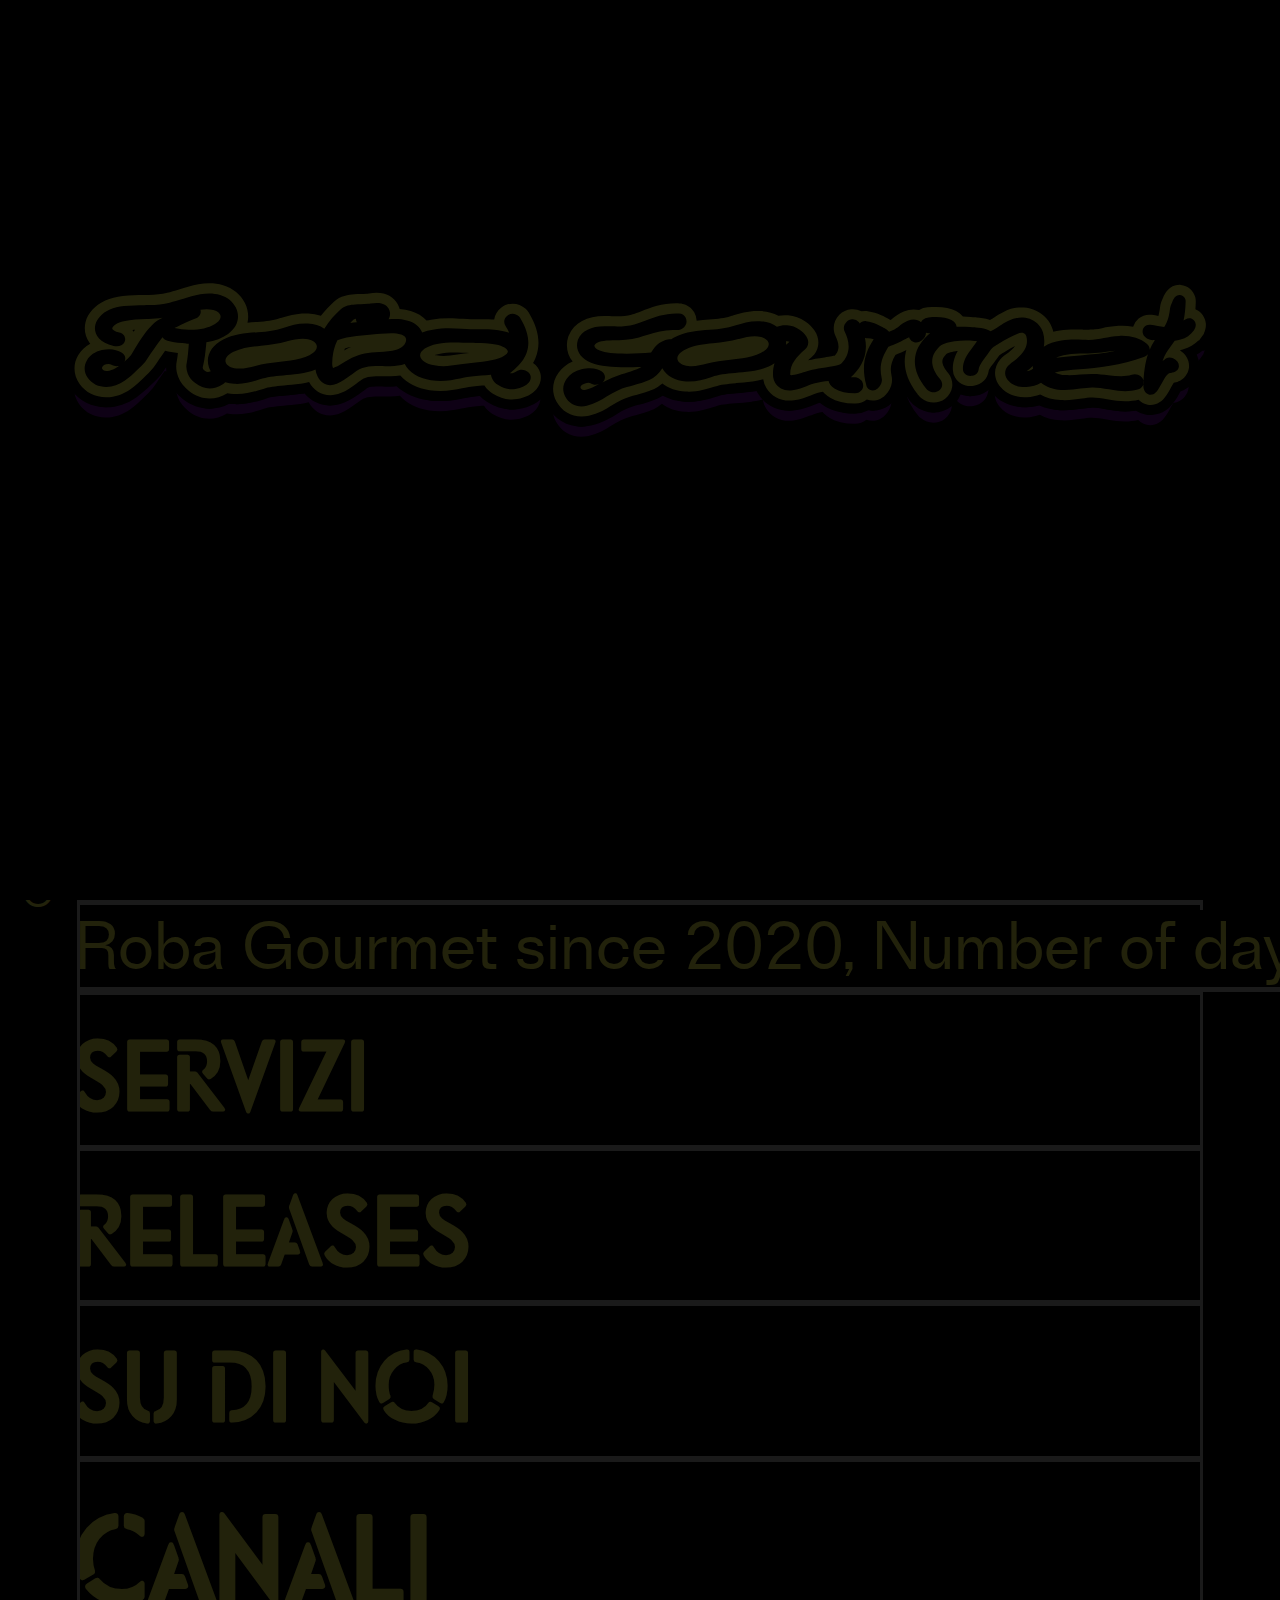
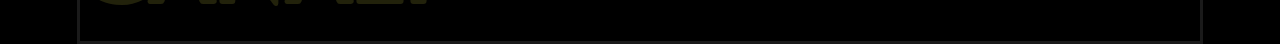
==== commit 89c3a70a: "done" ====
--- a/index.html
+++ b/index.html
@@ -260,10 +260,10 @@
 
                     <div>
                         <p id="contentOuts">
-                            <span lang="it">
+                            <!-- <span lang="it">
                                 <p class="releases">PRESTO SU TUTTE LE PIATTAFORME!</p>
 
-                                <!-- <br><br> -->
+               
                                 <a target="_blank"href="http://federicoponi.it/praxis">"PRAXIS"</a> EP, Mandingo + HCN + Boy Stout, 2021<hr>
                                 Extraterrestrial Experimental Lab, HCN, 2021<hr>
                                 Dorothy's Trip, Mandingo, 2021<hr>
@@ -276,7 +276,7 @@
                                     Gustav, Disumanuel, 2022<hr>
                                     Roba Gourmet Jamming EP, featuring tra Mandingo + HCN + Boy Stout, 2022<hr>
                                     Crackhead Massacre vol. 2, Mandingo + Cesarek, 2022
-                            </span>
+                            </span> -->
 
                         <span lang="en">
                            <p class="releases">SOON ON ALL PLATFORMS!</p> 
@@ -358,8 +358,9 @@
         <div id='down' class="blocco">
             <div class="grid-titolo">
                 <div id="titolo-canali">
-                    <h1><span lang="it">CANALI</span>
-                        <span lang="en">CHANNELS</span></h1>
+                    <h1><span class="titolazzi" lang="it">CANALI</span>
+                        <span class="titolazzi" lang="en">CHANNELS</span>
+                    </h1>
                 </div>
             </div>
 
@@ -377,7 +378,7 @@
                             <a target="_blank" href="https://open.spotify.com/artist/60KprnhqeC4yQeTwbME6Qu?si=994o7yYKQIyQSqKQ5gl-Ow">Cesarek Spotify</a>
 
                         </span>
-                            <span lang="en">
+                            <!-- <span lang="en">
                                 <p class="releases">Manuel D'Alfonso</p>
                                 <a target="_blank" href="https://www.instagram.com/disumanuel/">Instagram</a><hr>
                                 <a target="_blank" href="https://open.spotify.com/artist/1FL6oFIsHelXDC12fE70aW?si=_tlWA-aQToOfK60J1fWBFQ">Disumanuel Spotify</a><hr>
@@ -386,12 +387,12 @@
                                 <a target="_blank" href="https://www.instagram.com/hcn_95/">Instagram</a><hr>
                                 <a target="_blank" href="https://soundcloud.com/matteo-hcn-caselli">HCN</a><hr>
                                 <a target="_blank" href="https://open.spotify.com/artist/60KprnhqeC4yQeTwbME6Qu?si=994o7yYKQIyQSqKQ5gl-Ow">Cesarek Spotify</a>
-                            </span>
+                            </span> -->
                         </p>
                     </div>
                     <div>
-                        <h1 class="titolazzi"><span lang="it">CANALI</h1></span>
-                            <span lang="en">CHANNELS</span>
+                        <h1 class="titolazzi"><span lang="it">CANALI</span>
+                            <span lang="en">CHANNELS</span></h1>
                     </div>
                 </div>
             </div>
--- a/stile.css
+++ b/stile.css
@@ -525,7 +525,7 @@
     text-align: left;
 }
 
-.loghino{
+#loghino{
     display: none;
 }
 
@@ -803,4 +803,8 @@
     .blocco .show p span {
         width: 1000%;
     }
+
+    #loghino{
+        display: block;
+    }
 }